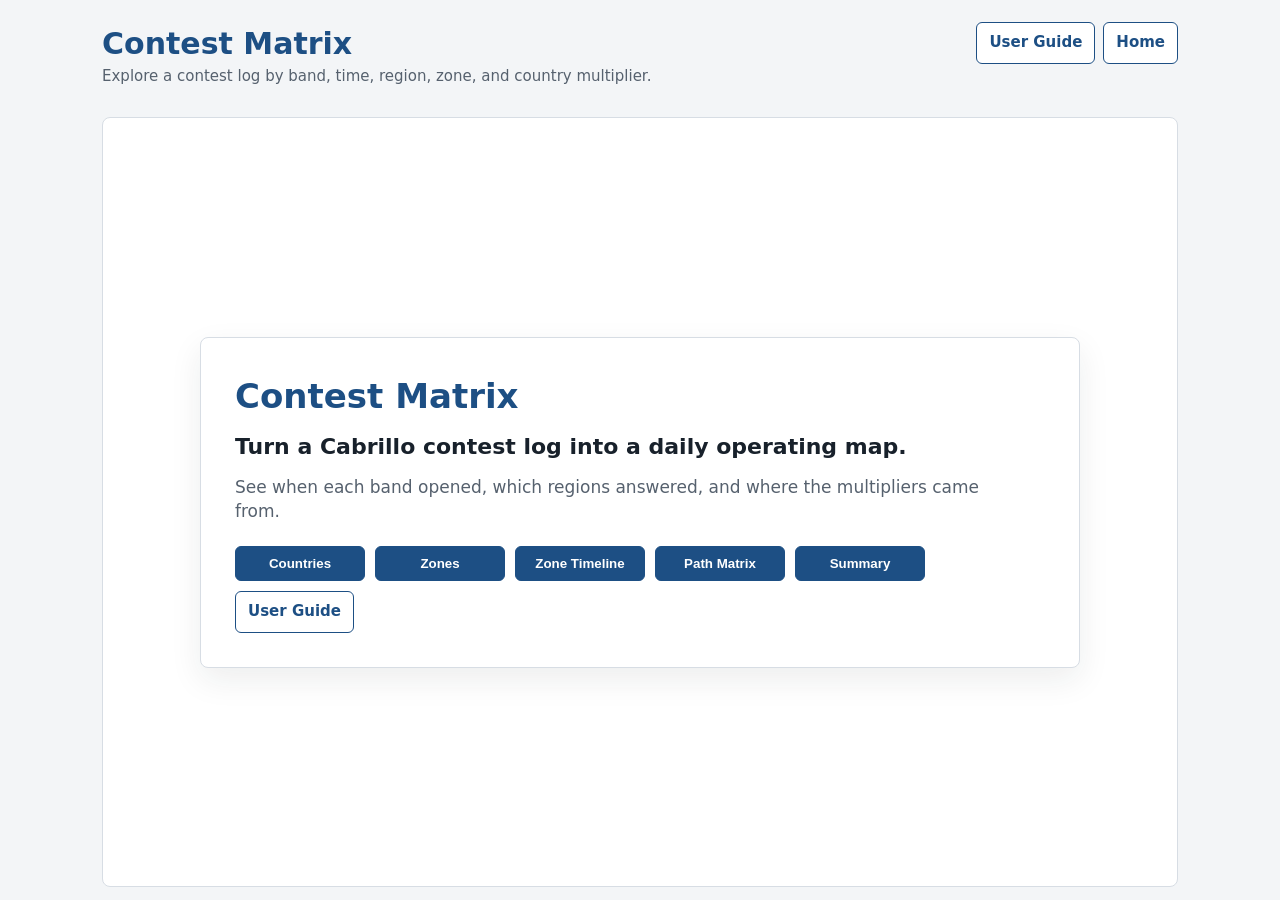
==== contest-matrix.html @ 6bb60952 "Initial contest matrices site" ====
<!doctype html>
<html lang="en">
<head>
<meta charset="utf-8">
<meta name="viewport" content="width=device-width,initial-scale=1">
<meta name="description" content="Contest Matrix is a browser-only tool for viewing contest log activity by station, band, UTC time, and CQ zone or continent.">
<link rel="canonical" href="https://contest-matrices.net/contest-matrix">
<link rel="icon" type="image/svg+xml" href="favicon.svg">
<meta property="og:title" content="Contest Matrix">
<meta property="og:description" content="Load a public Cabrillo contest log in the browser and view QSO activity by band, UTC time, and continent.">
<meta property="og:type" content="website">
<meta property="og:url" content="https://contest-matrices.net/contest-matrix">
<title>Contest Matrix | Cabrillo Log Activity</title>
<style>
:root{--blue:#1d4f84;--orange:#b45218;--green:#1f8a5b;--line:#d7dde4;--ink:#18212b;--muted:#56616e;--bg:#f3f5f7;--panel:#fff}
*{box-sizing:border-box}
body{margin:0;background:var(--bg);color:var(--ink);font:15px/1.45 system-ui,-apple-system,BlinkMacSystemFont,"Segoe UI",sans-serif}body.contest-setup-closed{height:100vh;overflow:hidden}body.contest-setup-closed main{height:100vh;overflow:hidden}
main{max-width:1120px;margin:auto;padding:22px}
header{display:flex;align-items:flex-start;justify-content:space-between;gap:14px;margin-bottom:14px}
h1{margin:0;color:var(--blue);font-size:30px;letter-spacing:0}
h2,h3{margin-top:0;color:var(--blue)}
p{margin:0 0 10px}
.subtitle{color:var(--muted);max-width:760px}
.top-links{display:flex;flex-wrap:wrap;gap:8px;justify-content:flex-end}
a.button,button{display:inline-block;text-decoration:none;border:1px solid var(--blue);background:var(--blue);color:#fff;border-radius:6px;padding:9px 12px;font-weight:700;cursor:pointer}
a.secondary,button.secondary{background:#fff;color:var(--blue)}
button:disabled{opacity:.55;cursor:not-allowed}
.legacy-load-controls{display:none!important}.contest-setup-closed .setup-overhead{display:none}.contest-setup-closed main{padding-top:10px}.compact-config{display:block}.contest-setup-closed .compact-config{display:block}.compact-context{margin:5px 0 10px;color:var(--muted);font-size:14px;text-align:center}.compact-context strong{color:var(--blue)}.compact-load-status{margin:4px 0 0;text-align:center;color:#425466;font-size:13px;font-weight:700;line-height:1.2}.compact-config select{padding:6px 7px}.compact-actions{display:grid;grid-template-columns:minmax(104px,.95fr) minmax(122px,1.05fr) minmax(108px,.95fr) minmax(124px,1.1fr) minmax(88px,.8fr) minmax(132px,1.15fr);gap:6px;align-items:end}.compact-selectors{display:grid;grid-template-columns:minmax(112px,.9fr) minmax(84px,.65fr) minmax(124px,.9fr) minmax(160px,1.15fr) minmax(160px,1.15fr) minmax(74px,.55fr) minmax(68px,.5fr);gap:6px;align-items:end;margin-top:6px}.compact-compare-controls{display:grid;grid-template-columns:minmax(320px,1fr) minmax(92px,.45fr) minmax(320px,1fr);gap:8px;align-items:stretch;margin-top:6px;border-top:1px solid #d7dde4;padding-top:6px}.compare-log-group{display:grid;grid-template-columns:minmax(104px,.95fr) minmax(78px,.65fr) minmax(112px,.9fr);gap:6px;padding:5px;border-radius:6px}.compare-log-a{background:#fff2e8;border:1px solid #efb47d}.compare-log-b{background:#eef6ff;border:1px solid #9fc6f0}.compare-status-grid{display:grid;grid-template-columns:minmax(320px,1fr) minmax(92px,.45fr) minmax(320px,1fr);gap:8px;align-items:stretch;margin:5px 0 0}.compare-status-gap{min-height:1px}.compare-status-card{border-radius:6px;padding:6px 8px;text-align:center;color:#425466;font-size:13px;font-weight:800;line-height:1.2}.compare-status-a{background:#fff2e8;border:1px solid #efb47d}.compare-status-b{background:#eef6ff;border:1px solid #9fc6f0}.compact-actions a,.compact-actions button,.compact-selectors a,.compact-selectors button,.compact-compare-controls button{text-align:center;padding:8px 8px;min-height:34px;line-height:16px;display:inline-flex;align-items:center;justify-content:center;white-space:nowrap}.compact-compare-controls select{min-height:34px;background:#fff}.compact-actions .compact-global-button{min-width:0}.compact-selectors .compact-home-button{min-width:0}.compact-actions .view-active{background:#1d4f84;color:#fff;border-color:#123a62;box-shadow:inset 0 0 0 1px rgba(255,255,255,.35)}.compact-actions button:disabled,.compact-compare-controls button:disabled{opacity:.45;cursor:not-allowed;background:#eef2f6;color:#6b7280;border-color:#cbd5df}.contest-setup-closed header{margin-bottom:8px}.contest-setup-closed .matrix-section{margin-top:6px}.contest-setup-closed .contest-matrix-wrap{max-height:calc(100vh - 184px)}.contest-setup-closed header{display:none}.contest-setup-closed .matrix-section h2{display:none}.contest-setup-closed .compact-config{margin-top:0;margin-bottom:6px;padding:8px 10px}.compact-config,.matrix-section{scroll-margin-top:0}
body.contest-home-visible{height:auto;overflow:auto}
body.contest-home-visible main{height:auto;overflow:visible;padding:22px}
body.contest-home-visible header{display:flex}
body.contest-home-visible .compact-config,body.contest-home-visible .matrix-section{display:none}
body.contest-home-visible .contest-home{display:grid}
body:not(.contest-home-visible) .contest-home{display:none}
.contest-home{min-height:calc(100vh - 130px);align-items:center}
.contest-home-card{background:#fff;border:1px solid var(--line);border-radius:8px;padding:34px;max-width:880px;margin:auto;box-shadow:0 12px 32px rgba(24,33,43,.08)}
.contest-home-card h2{font-size:34px;margin:0 0 10px;color:var(--blue)}
.contest-home-lead{font-size:22px;color:#18212b;max-width:760px;margin-bottom:12px;font-weight:750}
.contest-home-copy{font-size:17px;color:var(--muted);max-width:760px;margin-bottom:22px}
.contest-home-actions{display:flex;gap:10px;flex-wrap:wrap}
.contest-home-actions .start-button{min-width:130px}
section{background:var(--panel);border:1px solid var(--line);border-radius:8px;padding:16px;margin:12px 0}
.workflow{display:grid;grid-template-columns:repeat(4,1fr);gap:8px;margin:12px 0}
.workflow span{display:block;background:#eef2f6;border:1px solid var(--line);border-radius:999px;padding:7px 10px;color:#425466;font-size:12px;font-weight:700;text-align:center}
.setup-grid{display:grid;grid-template-columns:1.1fr .8fr .8fr;gap:12px;align-items:end}
label{display:block;color:var(--muted);font-size:12px;font-weight:700;margin-bottom:4px}
input,select{width:100%;padding:8px;border:1px solid var(--line);border-radius:5px;background:#fff;font:inherit}
input[readonly]{background:#eef2f6}
.button-row{display:flex;flex-wrap:wrap;gap:8px;align-items:center;margin-top:12px}
.notice{border-left:4px solid var(--orange);background:#fff8f2;border-color:#e2a674;color:#5f2a0c}
.status{background:#f6f8fa;border:1px solid var(--line);border-radius:6px;padding:10px;color:var(--muted);font-size:13px}.summary-grid{display:grid;grid-template-columns:repeat(3,1fr);gap:10px;margin-top:10px}.summary-card{background:#fff;border:1px solid var(--line);border-radius:6px;padding:10px}.summary-card strong{display:block;color:var(--blue);font-size:16px}.summary-card span{display:block;color:var(--muted);font-size:12px}.summary-list{margin:8px 0 0;padding-left:18px}.summary-list li{margin:3px 0}
.matrix-placeholder{min-height:360px;border:1px dashed #9eb8d2;border-radius:8px;background:#f7fbff;display:grid;place-items:center;text-align:center;color:var(--muted);padding:20px}
.contest-matrix-wrap{overflow:auto;border:1px solid var(--line);border-radius:8px;background:#fff;margin-top:10px;max-height:min(78vh,860px)}.contest-matrix-table{border-collapse:separate;border-spacing:0;min-width:780px;width:100%;font-size:12px;table-layout:fixed}.contest-matrix-table.path-matrix-table{width:max-content;min-width:0}.contest-matrix-table th,.contest-matrix-table td{border:1px solid var(--line);padding:3px 5px;text-align:center;height:24px;white-space:nowrap;overflow:hidden}.contest-matrix-table th{background:#eef2f6;color:#1d4f84;font-weight:800}.contest-matrix-table col.time-col{width:90px}.contest-matrix-table col.band-col{width:42px}.contest-matrix-table col.path-band-col{width:42px}.contest-matrix-table col.global-band-col{width:42px}.contest-matrix-table col.total-col{width:54px}.contest-matrix-table col.separator-col{width:12px}.contest-matrix-table .total-head{background:#f8fafc;color:#425466;font-size:11px;font-weight:800}.contest-matrix-table thead th{position:sticky;z-index:3}.contest-matrix-table thead tr:nth-child(1) th{top:0}.contest-matrix-table thead tr:nth-child(2) th{top:24px}.contest-matrix-table thead tr:nth-child(3) th{top:48px}.contest-matrix-table thead .time-head{top:24px!important;z-index:12}.contest-matrix-table thead .group-separator{z-index:12}.contest-matrix-table .time-cell{background:#fff;font-weight:700;color:#425466;position:sticky;left:0;z-index:1}.contest-matrix-table .path1-head{background:#fff1e7;color:var(--orange)}.contest-matrix-table .path2-head{background:#eaf2fb;color:var(--blue)}.contest-matrix-table .global-head{background:#eef2f6;color:#425466}.contest-matrix-table .row-total-head{background:#e8edf3;color:#1d4f84;font-size:11px;font-weight:900;padding-left:3px;padding-right:3px}.contest-matrix-table td.row-total-cell{background:#eef2f6;color:#18212b;font-weight:900;padding-left:3px;padding-right:3px}.contest-matrix-table .group-separator{width:10px;min-width:10px;background:#fff!important;border-left:2px solid #cbd5df;border-right:2px solid #cbd5df;color:transparent;padding:0}.contest-matrix-table tbody tr:nth-child(odd) td:not(.has-qsos):not(.group-separator){background:#fff}.contest-matrix-table tbody tr:nth-child(even) td:not(.has-qsos):not(.group-separator){background:#f6f7f9}.contest-matrix-table tbody tr:hover td{box-shadow:inset 0 999px rgba(255,210,222,.34)}.contest-matrix-table tbody tr:hover .time-cell{box-shadow:inset 0 999px rgba(255,210,222,.52)}.contest-matrix-table td.has-qsos{color:#fff;font-weight:800}.contest-matrix-table td.path1-count{background:#b45218}.contest-matrix-table td.path2-count{background:#1d4f84}.contest-matrix-table td.global-count{background:#425466}.contest-matrix-table td.col-hover,.contest-matrix-table th.col-hover{box-shadow:inset 0 999px rgba(255,210,222,.28)}.contest-matrix-table tfoot td{background:#f6f8fa;font-weight:800}.contest-matrix-table .band-footer td{background:#fff;color:#1d4f84;font-size:11px;font-weight:800}.contest-matrix-note{color:var(--muted);font-size:12px;margin:6px 0 0}.matrix-context{margin:8px 0 6px;text-align:center;color:var(--muted);font-size:16px}.matrix-context strong{color:var(--blue)}
.legend{display:flex;flex-wrap:wrap;gap:10px;margin-top:10px;color:var(--muted);font-size:12px}
.legend span{padding:4px 8px;border:1px solid var(--line);border-radius:999px;background:#fff}
.footer-note{font-size:12px;color:var(--muted)}
.contest-summary-wrap{overflow:auto;border:1px solid var(--line);border-radius:8px;background:#fff;max-height:calc(100vh - 205px)}.contest-summary-table{border-collapse:separate;border-spacing:0;width:100%;min-width:520px;font-size:12px;table-layout:fixed}.contest-summary-table th,.contest-summary-table td{border:1px solid var(--line);padding:4px 6px;text-align:center;height:24px;white-space:nowrap;overflow:hidden}.contest-summary-table th{background:#eef2f6;color:var(--blue);font-weight:800;position:sticky;top:0;z-index:5}.contest-summary-table th:first-child{left:0;z-index:7}.contest-summary-table .zone-cell{background:#fff;font-weight:800;color:#425466;text-align:left;position:sticky;left:0;z-index:4}.contest-summary-table .prefix-cell{background:#fff;font-weight:800;color:#425466;text-align:left;position:sticky;left:0;z-index:4;width:58px}.contest-summary-table .entity-cell{background:#fff;font-weight:800;color:#425466;text-align:left;position:sticky;left:58px;z-index:4;width:205px;min-width:205px}.contest-summary-table th.entity-head{left:58px;z-index:7;width:205px;min-width:205px;text-align:left}.contest-summary-table th.prefix-head{left:0;z-index:8;width:58px}.contest-summary-table.country-matrix-table{table-layout:fixed}.contest-summary-table.country-matrix-table td,.contest-summary-table.country-matrix-table th{padding:4px 5px}.contest-summary-table tbody tr:nth-child(even) td:not(.has-qsos){background:#f6f7f9}.contest-summary-table tbody tr:hover td{box-shadow:inset 0 999px rgba(255,210,222,.34)}.contest-summary-table td.has-qsos{background:#1d4f84;color:#fff;font-weight:800}.contest-summary-table .zone-total-cell{background:#eef2f6;color:#18212b;font-weight:900}.contest-summary-table tfoot td{background:#f6f8fa;font-weight:900}.contest-summary-note{color:var(--muted);font-size:12px;margin:6px 0 0}.country-summary-wrap{max-height:calc(100vh - 168px);padding-bottom:26px}.country-summary-wrap .contest-summary-note{padding:2px 10px 20px;line-height:1.35;font-size:14px}.country-context-row,.compare-view-header{display:grid;grid-template-columns:220px 1fr 220px;align-items:start;gap:10px;margin:0 0 5px;min-height:58px}.country-context-row .matrix-context{margin:0;text-align:center}.compare-title-block{justify-self:center;width:560px;max-width:100%;min-height:50px;margin:0;text-align:left;padding-top:14px;line-height:1.25}.compare-title-line{display:block;white-space:nowrap}.compare-date-note{display:block;min-height:20px;line-height:20px;margin-top:2px;white-space:nowrap}.compare-date-spacer{visibility:hidden}.country-sort-control{display:flex;justify-content:flex-start;align-items:flex-end;min-height:52px}.country-sort-placeholder{visibility:hidden;min-height:52px}.country-sort-control label{display:flex;flex-direction:column;gap:2px;font-size:11px;font-weight:800;color:var(--muted);line-height:1.1}.country-sort-control select{width:150px;height:30px;border:1px solid var(--line);border-radius:6px;background:#fff;color:#111827;font-weight:700;padding:3px 8px;line-height:1.2}.contest-score-table{max-width:760px;margin:0 auto;border-collapse:collapse;font-size:15px}.contest-score-table th,.contest-score-table td{border-bottom:1px solid var(--line);padding:7px 10px;text-align:right}.contest-score-table th:first-child,.contest-score-table td:first-child{text-align:left}.contest-score-table th{background:#eef2f6;color:var(--blue)}.contest-score-table tfoot td{font-weight:900;background:#f6f8fa}.contest-score-lines{max-width:760px;margin:12px auto 0;color:var(--muted);font-size:14px}.contest-score-lines strong{color:var(--blue)}
body.contest-setup-closed main{height:100vh;overflow:hidden;display:flex;flex-direction:column}
body.contest-setup-closed .compact-config{flex:0 0 auto}
body.contest-setup-closed .matrix-section{flex:1 1 auto;min-height:0;display:flex;flex-direction:column}
body.contest-setup-closed #contestMatrix{flex:1 1 auto;min-height:0;display:flex;flex-direction:column}
body.contest-setup-closed #contestMatrix>.matrix-context,body.contest-setup-closed #contestMatrix>.country-context-row{flex:0 0 auto}
body.contest-setup-closed #contestMatrix>.contest-matrix-wrap,body.contest-setup-closed #contestMatrix>.contest-summary-wrap{flex:1 1 auto;min-height:0;max-height:none}
body.contest-setup-closed #contestMatrix>.country-summary-wrap{max-height:none;padding-bottom:28px}
.contest-summary-table .compare-subhead{font-size:12px;color:#425466;font-weight:900}.contest-summary-table .compare-a-head,.contest-summary-table .compare-a-total{background:#ffe6d2;color:#7c3510}.contest-summary-table .compare-b-head,.contest-summary-table .compare-b-total{background:#dceeff;color:#1d4f84}.contest-summary-table.compare-country-table tbody td:nth-child(n+3):nth-child(odd),.contest-summary-table.compare-country-table tfoot td:nth-child(n+3):nth-child(odd){background:#fff4ec!important;color:#5f2a0c}.contest-summary-table.compare-country-table tbody td:nth-child(n+4):nth-child(even),.contest-summary-table.compare-country-table tfoot td:nth-child(n+4):nth-child(even){background:#f0f8ff!important;color:#123a62}.contest-summary-table.compare-country-table tbody td:nth-child(n+3),.contest-summary-table.compare-country-table tfoot td:nth-child(n+3){font-size:14px;font-weight:950}.contest-summary-table.compare-country-table td.has-qsos{font-weight:950}.contest-summary-table.compare-country-table td.compare-a-lane.has-qsos,.contest-summary-table.compare-country-table td.compare-total-a{color:#7c3510!important;font-weight:950}.contest-summary-table.compare-country-table td.compare-b-lane.has-qsos,.contest-summary-table.compare-country-table td.compare-total-b{color:#1d4f84!important;font-weight:950}.contest-summary-table.compare-country-table td.compare-total-a,.contest-summary-table.compare-country-table td.compare-total-b{font-size:14px}.contest-summary-table.compare-country-table thead tr:first-child th{top:0;z-index:8;font-size:13px;font-weight:900}.contest-summary-table.compare-country-table thead tr:nth-child(2) th{top:24px;z-index:8}.contest-summary-table.compare-country-table .prefix-head,.contest-summary-table.compare-country-table .entity-head{top:0!important;z-index:10}.contest-summary-table.compare-country-table td.col-hover,.contest-summary-table.compare-country-table th.col-hover{box-shadow:inset 0 999px rgba(255,190,210,.42)}.compare-title-chip{display:inline-block;border-radius:5px;padding:2px 8px;margin:0 3px;font-weight:900}.compare-title-a{background:#ffe6d2;border:1px solid #efb47d;color:#7c3510}.compare-title-b{background:#dceeff;border:1px solid #9fc6f0;color:#1d4f84}
.compare-action-group{display:grid;grid-template-columns:1fr;gap:6px}.compare-action-group button{width:100%}.compare-summary-grid{display:grid;grid-template-columns:1fr 1fr;gap:12px;min-height:0;overflow:auto}.compare-summary-panel{min-width:0}.compare-summary-panel .matrix-context{font-size:13px}.compare-summary-panel .contest-score-table{font-size:12px}.compare-summary-panel .contest-score-table tbody td{font-size:13px}.compare-summary-a .contest-score-table th:nth-child(n+2),.compare-summary-a .contest-score-table tbody td:nth-child(n+2){background:#fff2e8}.compare-summary-b .contest-score-table th:nth-child(n+2),.compare-summary-b .contest-score-table tbody td:nth-child(n+2){background:#eef6ff}.compare-summary-panel .contest-score-table thead th:first-child{background:#fff}.contest-summary-table.compare-split-table td.compare-a-lane,.contest-summary-table.compare-split-table td.compare-total-a{background:#fff4ec!important;color:#7c3510!important;font-size:14px;font-weight:950}.contest-summary-table.compare-split-table td.compare-b-lane,.contest-summary-table.compare-split-table td.compare-total-b{background:#f0f8ff!important;color:#1d4f84!important;font-size:14px;font-weight:950}.contest-summary-table.compare-split-table td.col-hover,.contest-summary-table.compare-split-table th.col-hover{box-shadow:inset 0 999px rgba(255,190,210,.42)}.contest-summary-table.compare-zone-table thead tr:first-child th{top:0;z-index:8;font-size:13px;font-weight:900}.contest-summary-table.compare-zone-table thead tr:nth-child(2) th{top:24px;z-index:8}.contest-summary-table.compare-zone-table .zone-head{top:0!important;z-index:10}
.mode-control-bar{display:none;flex:0 0 auto;margin-top:0;margin-bottom:6px;padding:8px 10px}.mode-bar-row{display:grid;grid-template-columns:minmax(130px,.9fr) minmax(128px,.8fr) minmax(130px,.9fr) minmax(128px,.8fr) 190px 190px 96px;gap:8px;align-items:end}.mode-control-bar button,.mode-control-bar a{width:100%;height:34px;min-height:34px;display:inline-flex;align-items:center;justify-content:center;text-align:center;white-space:nowrap;padding:8px;line-height:16px}.mode-control-bar select{height:34px;min-height:34px;padding:6px 7px}.mode-control-bar .view-active{background:#1d4f84;color:#fff;border-color:#123a62;box-shadow:inset 0 0 0 1px rgba(255,255,255,.35)}.mode-date-slot{height:52px;min-height:52px;display:flex;flex-direction:column;justify-content:flex-end}.mode-date-slot label{height:14px;line-height:14px;margin-bottom:4px}.mode-date-placeholder{visibility:hidden}.mode-date-placeholder::before{content:"Date";display:block;height:14px;line-height:14px;color:var(--muted);font-size:12px;font-weight:700;margin-bottom:4px}.mode-date-placeholder::after{content:"";display:block;height:34px;border:1px solid transparent;border-radius:5px}.mode-control-bar .compare-status-grid{display:grid;grid-template-columns:minmax(130px,.9fr) minmax(128px,.8fr) minmax(130px,.9fr) minmax(128px,.8fr) 190px 190px 96px;gap:8px;align-items:stretch;min-height:34px}.mode-control-bar .compare-status-grid.is-empty{visibility:hidden}.mode-control-bar .compare-status-a{grid-column:1/3}.mode-control-bar .compare-status-b{grid-column:3/5}.mode-control-bar .compare-status-gap{display:none}.countries-mode-row,.zones-mode-row{grid-template-columns:minmax(126px,.95fr) minmax(126px,.95fr) minmax(154px,1.1fr) minmax(150px,1.05fr) minmax(82px,.62fr);gap:7px 9px}.countries-mode-row .mode-date-placeholder{display:none}.countries-mode-row #countriesGetLogA{grid-column:1;grid-row:1}.countries-mode-row #countriesGetLogB{grid-column:2;grid-row:1}.countries-mode-row #countriesCompareButton{grid-column:3;grid-row:1}.countries-mode-row #countriesZonesButton{grid-column:4;grid-row:1}.countries-mode-row .button{grid-column:5;grid-row:1}.countries-mode-row #countriesTimelineButton{grid-column:3;grid-row:2}.countries-mode-row #countriesSummaryButton{grid-column:4;grid-row:2}.zones-mode-row #zonesGetLogA{grid-column:1;grid-row:1}.zones-mode-row .mode-date-slot:nth-of-type(1){grid-column:2;grid-row:1}.zones-mode-row #zonesGetLogB{grid-column:3;grid-row:1}.zones-mode-row .mode-date-slot:nth-of-type(2){grid-column:4;grid-row:1}.zones-mode-row .button{grid-column:5;grid-row:1}.zones-mode-row #zonesCountriesButton{grid-column:1;grid-row:2}.zones-mode-row #zonesCompareButton{grid-column:2;grid-row:2}.zones-mode-row #zonesTimelineButton{grid-column:3;grid-row:2}.zones-mode-row #zonesSummaryButton{grid-column:4;grid-row:2}.summary-mode-row{grid-template-columns:minmax(102px,.76fr) minmax(116px,.86fr) minmax(120px,.9fr) minmax(120px,.9fr) minmax(104px,.78fr) minmax(74px,.55fr) 74px}.zone-timeline-mode-row{grid-template-columns:minmax(124px,.88fr) minmax(124px,.88fr) minmax(146px,1fr) minmax(150px,1fr) minmax(74px,.55fr) 74px}.single-mode-row{grid-template-columns:minmax(106px,.82fr) minmax(112px,.85fr) minmax(108px,.86fr) minmax(116px,.92fr) minmax(118px,.92fr) minmax(96px,.72fr) minmax(142px,1fr) minmax(142px,1fr) 78px}.single-date-slot{height:52px;min-height:52px;display:flex;flex-direction:column;justify-content:flex-end}.single-get-log-ready{background:#1d4f84!important;color:#fff!important;border-color:#123a62!important;box-shadow:inset 0 0 0 1px rgba(255,255,255,.35)}body[data-contest-mode="single"]:not(.contest-home-visible) .compact-config,body[data-contest-mode="countryZone"]:not(.contest-home-visible) .compact-config,body[data-contest-mode="zoneDays"]:not(.contest-home-visible) .compact-config,body[data-contest-mode="zoneTimeline"]:not(.contest-home-visible) .compact-config,body[data-contest-mode="summary"]:not(.contest-home-visible) .compact-config{display:none}body[data-contest-mode="single"]:not(.contest-home-visible) #singleModeBar{display:block}body[data-contest-mode="countryZone"]:not(.contest-home-visible) #countriesModeBar{display:block}body[data-contest-mode="zoneDays"]:not(.contest-home-visible) #zonesModeBar{display:block}body[data-contest-mode="zoneTimeline"]:not(.contest-home-visible) #zoneTimelineModeBar{display:block}body[data-contest-mode="summary"]:not(.contest-home-visible) #summaryModeBar{display:block}
.path-mode-row{grid-template-columns:minmax(104px,.72fr) minmax(170px,1.14fr) minmax(170px,1.14fr) minmax(112px,.82fr) minmax(74px,.55fr) 74px;gap:7px 9px}.path-mode-row #pathGetLog{grid-column:1;grid-row:1}.path-mode-row .path-date-slot:nth-of-type(1){grid-column:2;grid-row:1}.path-mode-row .path-date-slot:nth-of-type(2){grid-column:3;grid-row:1}.path-mode-row #pathGlobalToggle{grid-column:4;grid-row:1}.path-mode-row #pathClear{grid-column:5;grid-row:1}.path-mode-row .button{grid-column:6;grid-row:1}.path-mode-row #pathCountriesButton{grid-column:1;grid-row:2}.path-mode-row #pathZoneButton{grid-column:2;grid-row:2}.path-mode-row #pathTimelineButton{grid-column:3;grid-row:2}.path-mode-row #pathSummaryButton{grid-column:4;grid-row:2}.path-mode-row .path-count-slot{grid-column:5/7;grid-row:2}.summary-mode-row{grid-template-columns:minmax(94px,.72fr) minmax(108px,.82fr) minmax(112px,.86fr) minmax(112px,.86fr) minmax(124px,.95fr) minmax(96px,.72fr) minmax(68px,.52fr) 68px}.countries-mode-row #countriesPathButton{grid-column:5;grid-row:2}.zones-mode-row #zonesPathButton{grid-column:5;grid-row:2}.path-date-slot,.path-count-slot{height:52px;min-height:52px;display:flex;flex-direction:column;justify-content:flex-end}.path-count-slot label{height:14px;line-height:14px;margin-bottom:4px}.path-get-log-ready{background:#1d4f84!important;color:#fff!important;border-color:#123a62!important;box-shadow:inset 0 0 0 1px rgba(255,255,255,.35)}body[data-contest-mode="path"]:not(.contest-home-visible) .compact-config{display:none}body[data-contest-mode="path"]:not(.contest-home-visible) #pathModeBar{display:block}.contest-matrix-table .time-cell,.contest-summary-table .time-cell{font-size:13px;font-weight:900;color:#111827}.contest-matrix-table .contest-day-label,.contest-summary-table .contest-day-label{font-size:11px;font-weight:500}.contest-matrix-table .contest-day-1,.contest-summary-table .contest-day-1{color:#c24136}.contest-matrix-table .contest-day-2,.contest-summary-table .contest-day-2{color:#2f8a4a}.contest-summary-table.timeline-table .zone-head,.contest-summary-table.timeline-table .zone-cell,.contest-summary-table.timeline-table .time-cell{width:90px;min-width:90px}.contest-summary-table.timeline-table .time-cell{font-size:12px;font-weight:900;color:#111827}.contest-matrix-table.path-matrix-table .time-cell{font-size:12px}.path-matrix-title{font-size:18px;font-weight:900;color:var(--blue)}
@media(max-width:860px){header{display:block}.top-links{justify-content:flex-start;margin-top:10px}.workflow,.setup-grid,.summary-grid{grid-template-columns:1fr}.compact-actions,.compact-selectors,.compact-compare-controls,.compare-status-grid{grid-template-columns:1fr}.compare-status-gap{display:none}.compact-actions .setup-toggle{grid-row:auto}}
</style>
</head>
<body class="contest-setup-closed contest-home-visible">
<main>
  <header>
    <div>
      <h1>Contest Matrix</h1>
      <p class="subtitle">Explore a contest log by band, time, region, zone, and country multiplier.</p>
    </div>
    <nav class="top-links" aria-label="Site navigation">
      <a class="button secondary" href="contest-userguide.html">User Guide</a>
      <a class="button secondary compact-home-button" href="contest-matrix.html">Home</a>
    </nav>
  </header>

  <section id="contestHome" class="contest-home" aria-label="Contest Matrix home">
    <div class="contest-home-card">
      <h2>Contest Matrix</h2>
      <p class="contest-home-lead">Turn a Cabrillo contest log into a daily operating map.</p>
      <p class="contest-home-copy">See when each band opened, which regions answered, and where the multipliers came from.</p>
      <div class="contest-home-actions">
        <button type="button" class="start-button" data-contest-mode-start="countryZone" data-contest-start-view="country">Countries</button>
        <button type="button" class="start-button" data-contest-mode-start="zoneDays" data-contest-start-view="day">Zones</button>
        <button type="button" class="start-button" data-contest-mode-start="zoneTimeline" data-contest-start-view="timeline">Zone Timeline</button>
        <button type="button" class="start-button" data-contest-mode-start="path" data-contest-start-view="matrix">Path Matrix</button>
        <button type="button" class="start-button" data-contest-mode-start="summary" data-contest-start-view="score">Summary</button>
        <a class="button secondary" href="contest-userguide.html">User Guide</a>
      </div>
    </div>
  </section>

  <div class="legacy-load-controls" aria-hidden="true">
    <input id="contestLogFile" type="file" accept=".log,.txt,.cbr" tabindex="-1">
    <input id="contestCompareFileA" type="file" accept=".log,.txt,.cbr" tabindex="-1">
    <input id="contestCompareFileB" type="file" accept=".log,.txt,.cbr" tabindex="-1">
    <input id="contestStation" type="text" readonly tabindex="-1">
    <input id="contestName" type="text" readonly tabindex="-1">
    <button id="loadContestLog" type="button" tabindex="-1">Load Log</button>
    <button id="clearContestMatrix" type="button" tabindex="-1">Clear</button>
    <button id="saveContestJson" type="button" disabled tabindex="-1">Save Contest Data</button>
    <select id="contestDate" disabled tabindex="-1"><option>Load log first</option></select>
    <select id="contestRegion1" tabindex="-1"></select>
    <select id="contestRegion2" tabindex="-1"></select>
    <button id="buildContestMatrix" type="button" disabled tabindex="-1">Build Matrix</button>
    <button id="contestCountMode" type="button" disabled tabindex="-1">Counting: Raw QSOs</button>
    <div id="contestStatus">Load a public Cabrillo contest log to begin.</div>
  </div>

  <section class="compact-config" aria-label="Compact contest matrix controls">
    <div class="compact-actions" aria-label="Contest Matrix navigation">
      <button class="secondary" type="button" data-contest-view="matrix">Path matrix</button>
      <button class="secondary" type="button" data-contest-view="country">Country matrix</button>
      <button id="contestGlobalToggle" class="secondary compact-global-button" type="button" aria-pressed="true">Hide Global</button>
      <button class="secondary" type="button" data-contest-view="contest">Zones</button>
      <button class="secondary" type="button" data-contest-view="day">Zone Days</button>
      <button class="secondary" type="button" data-contest-view="score">Contest summary</button>
    </div>
    <div class="compact-selectors">
      <button id="contestChooseLogCompact" class="secondary" type="button">Choose log</button>
      <button id="contestLoadLogCompact" type="button">Load log</button>
      <div>
        <label for="contestDateCompact">UTC date</label>
        <select id="contestDateCompact" disabled>
          <option>Load log first</option>
        </select>
      </div>
      <div>
        <label for="contestRegion1Compact">Path 1 region</label>
        <select id="contestRegion1Compact"></select>
      </div>
      <div>
        <label for="contestRegion2Compact">Path 2 region</label>
        <select id="contestRegion2Compact"></select>
      </div>
      <button id="contestClearCompact" class="secondary" type="button">Clear</button>
      <a class="button secondary compact-home-button" href="contest-matrix.html">Home</a>
    </div>
    <div class="compact-compare-controls" aria-label="Compare two contest logs">
      <div class="compare-log-group compare-log-a" aria-label="Compare log A controls">
        <button id="contestCompareChooseA" class="secondary" type="button">Get log A</button>
        <button id="contestCompareLoadA" type="button">Load A</button>
        <div>
          <label for="contestCompareDateA">Date A</label>
          <select id="contestCompareDateA" disabled>
            <option></option>
          </select>
        </div>
      </div>
      <div class="compare-action-group">
        <button id="contestCompareRun" class="secondary" type="button" disabled>Countries</button>
        <button id="contestCompareDayRun" class="secondary" type="button" disabled>Zones</button>
      </div>
      <div class="compare-log-group compare-log-b" aria-label="Compare log B controls">
        <button id="contestCompareChooseB" class="secondary" type="button">Get log B</button>
        <button id="contestCompareLoadB" type="button">Load B</button>
        <div>
          <label for="contestCompareDateB">Date B</label>
          <select id="contestCompareDateB" disabled>
            <option></option>
          </select>
        </div>
      </div>
    </div>
    <div id="contestCompareStatus" class="compare-status-grid" hidden></div>
    <p id="contestLoadStatus" class="compact-load-status" hidden></p>
  </section>

  <section id="pathModeBar" class="mode-control-bar" aria-label="Path Matrix controls">
    <div class="mode-bar-row path-mode-row">
      <button id="pathGetLog" class="secondary" type="button">Get Log</button>
      <div class="path-date-slot">
        <label for="pathRegion1">Path 1 region</label>
        <select id="pathRegion1"></select>
      </div>
      <div class="path-date-slot">
        <label for="pathRegion2">Path 2 region</label>
        <select id="pathRegion2"></select>
      </div>
      <div class="path-count-slot">
        <label for="pathCountMode">Counting</label>
      <button id="pathCountMode" class="secondary" type="button">Unique Zones per bin</button>
      </div>
      <button id="pathCountriesButton" class="secondary" type="button">Countries</button>
      <button id="pathZoneButton" class="secondary" type="button">Zones</button>
      <button id="pathGlobalToggle" class="secondary" type="button" aria-pressed="true">Hide Global</button>
      <button id="pathTimelineButton" class="secondary" type="button">Zone Timeline</button>
      <button id="pathSummaryButton" class="secondary" type="button">Summary</button>
      <button id="pathClear" class="secondary" type="button">Clear</button>
      <a class="button secondary" href="contest-matrix.html">Home</a>
    </div>
    <p id="pathLoadStatus" class="compact-load-status" hidden></p>
  </section>

  <section id="summaryModeBar" class="mode-control-bar" aria-label="Summary controls">
    <div class="mode-bar-row summary-mode-row">
      <button id="summaryGetLog" class="secondary" type="button">Get Log</button>
      <button id="summaryCountryButton" class="secondary" type="button">Countries</button>
      <button id="summaryZoneButton" class="secondary" type="button">Zones</button>
      <button id="summaryPathButton" class="secondary" type="button">Path Matrix</button>
      <button id="summaryTimelineButton" class="secondary" type="button">Zone Timeline</button>
      <button id="summarySummaryButton" class="secondary" type="button">Summary</button>
      <button id="summaryClear" class="secondary" type="button">Clear</button>
      <a class="button secondary" href="contest-matrix.html">Home</a>
    </div>
    <p id="summaryLoadStatus" class="compact-load-status" hidden></p>
  </section>

  <section id="zoneTimelineModeBar" class="mode-control-bar" aria-label="Zone Timeline controls">
    <div class="mode-bar-row zone-timeline-mode-row">
      <button id="zoneTimelineGetLogA" class="secondary" type="button">Get Log A</button>
      <button id="zoneTimelineGetLogB" class="secondary" type="button">Get Log B</button>
      <div>
        <label for="zoneTimelineSelect">Zone selector</label>
        <select id="zoneTimelineSelect"></select>
      </div>
      <button id="zoneTimelineButton" class="secondary" type="button" disabled>Zone Timeline</button>
      <button id="zoneTimelineClear" class="secondary" type="button">Clear</button>
      <a class="button secondary" href="contest-matrix.html">Home</a>
      <button id="zoneTimelineCountriesButton" class="secondary" type="button" disabled>Countries</button>
      <button id="zoneTimelineZonesButton" class="secondary" type="button" disabled>Zones</button>
      <button id="zoneTimelineSummaryButton" class="secondary" type="button">Summary</button>
      <button id="zoneTimelinePathButton" class="secondary" type="button">Path Matrix</button>
    </div>
    <div id="zoneTimelineCompareStatus" class="compare-status-grid is-empty zone-timeline-status"></div>
  </section>

  <section id="singleModeBar" class="mode-control-bar" aria-label="Single log controls">
    <div class="mode-bar-row single-mode-row">
      <button id="singleGetLog" class="secondary" type="button">Get Log</button>
      <div class="single-date-slot">
        <label for="singleContestDate">Region day</label>
        <select id="singleContestDate" disabled><option></option></select>
      </div>
      <button id="singleCountryButton" class="secondary" type="button">Countries</button>
      <button id="singleZoneButton" class="secondary" type="button">Zones</button>
      <button id="singlePathButton" class="secondary" type="button">Path Matrix</button>
      <button id="singleSummaryButton" class="secondary" type="button">Summary</button>
      <div class="single-date-slot">
        <label for="singleRegion1">Path 1 region</label>
        <select id="singleRegion1"></select>
      </div>
      <div class="single-date-slot">
        <label for="singleRegion2">Path 2 region</label>
        <select id="singleRegion2"></select>
      </div>
      <a class="button secondary" href="contest-matrix.html">Home</a>
    </div>
    <p id="singleLoadStatus" class="compact-load-status" hidden></p>
  </section>

  <section id="countriesModeBar" class="mode-control-bar" aria-label="Countries controls">
    <div class="mode-bar-row countries-mode-row">
      <button id="countriesGetLogA" class="secondary" type="button">Get Log A</button>
      <div class="mode-date-slot mode-date-placeholder" aria-hidden="true"></div>
      <button id="countriesGetLogB" class="secondary" type="button">Get Log B</button>
      <div class="mode-date-slot mode-date-placeholder" aria-hidden="true"></div>
      <button id="countriesCompareButton" class="secondary" type="button" disabled>Countries</button>
      <button id="countriesZonesButton" class="secondary" type="button" disabled>Zones</button>
      <button id="countriesTimelineButton" class="secondary" type="button" disabled>Zone Timeline</button>
      <button id="countriesSummaryButton" class="secondary" type="button">Summary</button>
      <button id="countriesPathButton" class="secondary" type="button">Path Matrix</button>
      <a class="button secondary" href="contest-matrix.html">Home</a>
    </div>
    <div id="countriesCompareStatus" class="compare-status-grid is-empty"></div>
  </section>

  <section id="zonesModeBar" class="mode-control-bar" aria-label="Zones controls">
    <div class="mode-bar-row zones-mode-row">
      <button id="zonesGetLogA" class="secondary" type="button">Get Log A</button>
      <div class="mode-date-slot">
        <label for="zonesDateA">Date A</label>
        <select id="zonesDateA" disabled><option></option></select>
      </div>
      <button id="zonesGetLogB" class="secondary" type="button">Get Log B</button>
      <div class="mode-date-slot">
        <label for="zonesDateB">Date B</label>
        <select id="zonesDateB" disabled><option></option></select>
      </div>
      <button id="zonesCountriesButton" class="secondary" type="button" disabled>Countries</button>
      <button id="zonesCompareButton" class="secondary" type="button" disabled>Zones</button>
      <button id="zonesTimelineButton" class="secondary" type="button" disabled>Zone Timeline</button>
      <button id="zonesSummaryButton" class="secondary" type="button">Summary</button>
      <button id="zonesPathButton" class="secondary" type="button">Path Matrix</button>
      <a class="button secondary" href="contest-matrix.html">Home</a>
    </div>
    <div id="zonesCompareStatus" class="compare-status-grid is-empty"></div>
  </section>

  <section class="matrix-section">
    <h2>Contest Views</h2>
    <div id="contestMatrix" class="matrix-placeholder">
      <div>
        <strong>Load a contest log to begin</strong>
        <p>The app will show path activity, country multipliers, zone summaries, and a contest score estimate.</p>
      </div>
    </div>
  </section>
</main>

<script>
(() => {
  const $ = (id) => document.getElementById(id);
  const contestState = { metadata: {}, qsos: [], sourceName: "", countMode: "uniqueZonesBin", showGlobal: false, mode: "countryZone", view: "matrix", viewHtml: {}, viewPlaceholder: {}, countrySort: "country", zoneTimelineZone: "zone:14", zoneTimelineRequested: false };
  const pathCountModes = [
    { key: "uniqueZonesBin", label: "Unique Zones per bin" },
    { key: "cumulativeZones", label: "Cumulative Zones" },
    { key: "raw", label: "Raw QSOs" }
  ];
  const compareState = {
    A: { metadata: {}, qsos: [], sourceName: "", skipped: 0 },
    B: { metadata: {}, qsos: [], sourceName: "", skipped: 0 }
  };
  const regionByZone = new Map();
  for (let z = 1; z <= 8; z++) regionByZone.set(z, "North America");
  for (let z = 9; z <= 13; z++) regionByZone.set(z, "South America");
  [14, 15, 16, 40].forEach((z) => regionByZone.set(z, "Europe"));
  for (let z = 17; z <= 27; z++) regionByZone.set(z, "Asia");
  regionByZone.set(28, "Asia/Oceania");
  for (let z = 29; z <= 32; z++) regionByZone.set(z, "Oceania");
  for (let z = 33; z <= 39; z++) regionByZone.set(z, "Africa");

  const contestContinents = ["Europe", "North America", "South America", "Asia", "Oceania", "Africa", "Asia/Oceania"];
  const continentAbbrev = {
    "Europe": "EU",
    "North America": "NA",
    "South America": "SA",
    "Asia": "AS",
    "Oceania": "OC",
    "Africa": "AF",
    "Asia/Oceania": "AS/OC"
  };

  const ctyCountryRows = [["Sov Mil Order of Malta",15,"EU","1A",["1A"]],["Spratly Islands",26,"AS","1S",["9M0","BM9S","BN9S","BO9S","BP9S","BQ9S","BU9S","BV9S","BW9S","BX9S"]],["Monaco",14,"EU","3A",["3A"]],["Agalega & St. Brandon",39,"AF","3B6",["3B6","3B7"]],["Mauritius",39,"AF","3B8",["3B8"]],["Rodriguez Island",39,"AF","3B9",["3B9"]],["Equatorial Guinea",36,"AF","3C",["3C"]],["Annobon Island",36,"AF","3C0",["3C0"]],["Fiji",32,"OC","3D2",["3D2"]],["Conway Reef",32,"OC","3D2/c",["=3D2CCC"]],["Rotuma Island",32,"OC","3D2/r",["=3D2RI"]],["Kingdom of Eswatini",38,"AF","3DA",["3DA"]],["Tunisia",33,"AF","3V",["3V","TS"]],["Vietnam",26,"AS","3W",["3W","XV"]],["Guinea",35,"AF","3X",["3X"]],["Bouvet",38,"AF","3Y/b",["=3Y/LB5SH"]],["Peter 1 Island",12,"SA","3Y/p",["=3Y0X"]],["Azerbaijan",21,"AS","4J",["4J","4K"]],["Georgia",21,"AS","4L",["4L"]],["Montenegro",15,"EU","4O",["4O"]],["Sri Lanka",22,"AS","4S",["4P","4Q","4R","4S"]],["ITU HQ",14,"EU","4U1I",["=4U0ITU","=4U1ITU","=4U1WRC"]],["United Nations HQ",5,"NA","4U1U",["=4U1UN"]],["Vienna Intl Ctr",15,"EU","*4U1V",["=4U0IARU","=4U0R","=4U1A","=4U1VIC","=4U2U","=4UNR","=4Y1A","=C7A"]],["Timor - Leste",28,"OC","4W",["4W"]],["Israel",20,"AS","4X",["4X","4Z"]],["Libya",34,"AF","5A",["5A"]],["Cyprus",20,"AS","5B",["5B","C4","H2","P3"]],["Tanzania",37,"AF","5H",["5H","5I"]],["Nigeria",35,"AF","5N",["5N","5O"]],["Madagascar",39,"AF","5R",["5R","5S","6X"]],["Mauritania",35,"AF","5T",["5T"]],["Niger",35,"AF","5U",["5U"]],["Togo",35,"AF","5V",["5V"]],["Samoa",32,"OC","5W",["5W"]],["Uganda",37,"AF","5X",["5X"]],["Kenya",37,"AF","5Z",["5Y","5Z"]],["Senegal",35,"AF","6W",["6V","6W"]],["Jamaica",8,"NA","6Y",["6Y"]],["Yemen",21,"AS","7O",["7O"]],["Lesotho",38,"AF","7P",["7P"]],["Malawi",37,"AF","7Q",["7Q"]],["Algeria",33,"AF","7X",["7R","7T","7U","7V","7W","7X","7Y"]],["Barbados",8,"NA","8P",["8P"]],["Maldives",22,"AS","8Q",["8Q"]],["Guyana",9,"SA","8R",["8R"]],["Croatia",15,"EU","9A",["9A"]],["Ghana",35,"AF","9G",["9G"]],["Malta",15,"EU","9H",["9H"]],["Zambia",36,"AF","9J",["9I","9J"]],["Kuwait",21,"AS","9K",["9K","NLD"]],["Sierra Leone",35,"AF","9L",["9L"]],["West Malaysia",28,"AS","9M2",["9M","9W"]],["East Malaysia",28,"OC","9M6",["9M6","9M8","9W6","9W8","=9M4CKR","=9M4CHQ"]],["Nepal",22,"AS","9N",["9N"]],["Dem. Rep. of the Congo",36,"AF","9Q",["9O","9P","9Q","9R","9S","9T"]],["Burundi",36,"AF","9U",["9U"]],["Singapore",28,"AS","9V",["9V","S6"]],["Rwanda",36,"AF","9X",["9X"]],["Trinidad & Tobago",9,"SA","9Y",["9Y","9Z"]],["Botswana",38,"AF","A2",["8O","A2"]],["Tonga",32,"OC","A3",["A3"]],["Oman",21,"AS","A4",["A4"]],["Bhutan",22,"AS","A5",["A5"]],["United Arab Emirates",21,"AS","A6",["A6"]],["Qatar",21,"AS","A7",["A7"]],["Bahrain",21,"AS","A9",["A9"]],["Pakistan",21,"AS","AP",["6P","6Q","6R","6S","AP","AQ","AR","AS"]],["Scarborough Reef",27,"AS","BS7",["=BS7H"]],["Taiwan",24,"AS","BV",["BM","BN","BO","BP","BQ","BU","BV","BW","BX"]],["Pratas Island",24,"AS","BV9P",["BM9P","BN9P","BO9P","BP9P","BQ9P","BU9P","BV9P","BW9P","BX9P"]],["China",24,"AS","BY",["3H","3H0(23)[42]","3H9(23)[43]","3I","3I0(23)[42]","3I9(23)[43]","3J","3J0(23)[42]","3J9(23)[43]","3K","3K0(23)[42]","3K9(23)[43]","3L","3L0(23)[42]","3L9(23)[43]","3M","3M0(23)[42]","3M9(23)[43]","3N","3N0(23)[42]","3N9(23)[43]","3O","3O0(23)[42]","3O9(23)[43]","3P","3P0(23)[42]","3P9(23)[43]","3Q","3Q0(23)[42]","3Q9(23)[43]","3R","3R0(23)[42]","3R9(23)[43]","3S","3S0(23)[42]","3S9(23)[43]","3T","3T0(23)[42]","3T9(23)[43]","3U","3U0(23)[42]","3U9(23)[43]","B0(23)[42]","B2","B3","B4","B5","B6","B7","B8","B9(23)[43]","BA","BA0(23)[42]","BA9(23)[43]","BD","BD0(23)[42]","BD9(23)[43]","BG","BG0(23)[42]","BG9(23)[43]","BH","BH0(23)[42]","BH9(23)[43]","BI","BI0(23)[42]","BI9(23)[43]","BJ","BJ0(23)[42]","BJ9(23)[43]","BL","BL0(23)[42]","BL9(23)[43]","BT","BT0(23)[42]","BT9(23)[43]","BY","BY0(23)[42]","BY9(23)[43]","BZ","BZ0(23)[42]","BZ9(23)[43]","XS","XS0(23)[42]","XS9(23)[43]","B1","B2A[33]","B2B[33]","B2C[33]","B2D[33]","B2E[33]","B2F[33]","B2G[33]","B2H[33]","B2I[33]","B2J[33]","B2K[33]","B2L[33]","B2M[33]","B2N[33]","B2O[33]","B2P[33]","B3G(23)[33]","B3H(23)[33]","B3I(23)[33]","B3J(23)[33]","B3K(23)[33]","B3L(23)[33]","B6Q[43]","B6R[43]","B6S[43]","B6T[43]","B6U[43]","B6V[43]","B6W[43]","B6X[43]","B7A[43]","B7B[43]","B7C[43]","B7D[43]","B7E[43]","B7F[43]","B7G[43]","B7H[43]","B7Q[43]","B7R[43]","B7S[43]","B7T[43]","B7U[43]","B7V[43]","B7W[43]","B7X[43]","B8A[43]","B8B[43]","B8C[43]","B8D[43]","B8E[43]","B8F[43]","B8G[43]","B8H[43]","B8I[43]","B8J[43]","B8K[43]","B8L[43]","B8M[43]","B8N[43]","B8O[43]","B8P[43]","B8Q[43]","B8R[43]","B8S[43]","B8T[43]","B8U[43]","B8V[43]","B8W[43]","B8X[43]","B9A(24)[43]","B9B(24)[43]","B9C(24)[43]","B9D(24)[43]","B9E(24)[43]","B9F(24)[43]","B9S(23)[42]","B9T(23)[42]","B9U(23)[42]","B9V(23)[42]","B9W(23)[42]","B9X(23)[42]","BA2A[33]","BA2B[33]","BA2C[33]","BA2D[33]","BA2E[33]","BA2F[33]","BA2G[33]","BA2H[33]","BA2I[33]","BA2J[33]","BA2K[33]","BA2L[33]","BA2M[33]","BA2N[33]","BA2O[33]","BA2P[33]","BA3G(23)[33]","BA3H(23)[33]","BA3I(23)[33]","BA3J(23)[33]","BA3K(23)[33]","BA3L(23)[33]","BA6Q[43]","BA6R[43]","BA6S[43]","BA6T[43]","BA6U[43]","BA6V[43]","BA6W[43]","BA6X[43]","BA7A[43]","BA7B[43]","BA7C[43]","BA7D[43]","BA7E[43]","BA7F[43]","BA7G[43]","BA7H[43]","BA7Q[43]","BA7R[43]","BA7S[43]","BA7T[43]","BA7U[43]","BA7V[43]","BA7W[43]","BA7X[43]","BA8A[43]","BA8B[43]","BA8C[43]","BA8D[43]","BA8E[43]","BA8F[43]","BA8G[43]","BA8H[43]","BA8I[43]","BA8J[43]","BA8K[43]","BA8L[43]","BA8M[43]","BA8N[43]","BA8O[43]","BA8P[43]","BA8Q[43]","BA8R[43]","BA8S[43]","BA8T[43]","BA8U[43]","BA8V[43]","BA8W[43]","BA8X[43]","BA9A(24)[43]","BA9B(24)[43]","BA9C(24)[43]","BA9D(24)[43]","BA9E(24)[43]","BA9F(24)[43]","BA9S(23)[42]","BA9T(23)[42]","BA9U(23)[42]","BA9V(23)[42]","BA9W(23)[42]","BA9X(23)[42]","BD2A[33]","BD2B[33]","BD2C[33]","BD2D[33]","BD2E[33]","BD2F[33]","BD2G[33]","BD2H[33]","BD2I[33]","BD2J[33]","BD2K[33]","BD2L[33]","BD2M[33]","BD2N[33]","BD2O[33]","BD2P[33]","BD3G(23)[33]","BD3H(23)[33]","BD3I(23)[33]","BD3J(23)[33]","BD3K(23)[33]","BD3L(23)[33]","BD6Q[43]","BD6R[43]","BD6S[43]","BD6T[43]","BD6U[43]","BD6V[43]","BD6W[43]","BD6X[43]","BD7A[43]","BD7B[43]","BD7C[43]","BD7D[43]","BD7E[43]","BD7F[43]","BD7G[43]","BD7H[43]","BD7Q[43]","BD7R[43]","BD7S[43]","BD7T[43]","BD7U[43]","BD7V[43]","BD7W[43]","BD7X[43]","BD8A[43]","BD8B[43]","BD8C[43]","BD8D[43]","BD8E[43]","BD8F[43]","BD8G[43]","BD8H[43]","BD8I[43]","BD8J[43]","BD8K[43]","BD8L[43]","BD8M[43]","BD8N[43]","BD8O[43]","BD8P[43]","BD8Q[43]","BD8R[43]","BD8S[43]","BD8T[43]","BD8U[43]","BD8V[43]","BD8W[43]","BD8X[43]","BD9A(24)[43]","BD9B(24)[43]","BD9C(24)[43]","BD9D(24)[43]","BD9E(24)[43]","BD9F(24)[43]","BD9S(23)[42]","BD9T(23)[42]","BD9U(23)[42]","BD9V(23)[42]","BD9W(23)[42]","BD9X(23)[42]","BG2A[33]","BG2B[33]","BG2C[33]","BG2D[33]","BG2E[33]","BG2F[33]","BG2G[33]","BG2H[33]","BG2I[33]","BG2J[33]","BG2K[33]","BG2L[33]","BG2M[33]","BG2N[33]","BG2O[33]","BG2P[33]","BG3G(23)[33]","BG3H(23)[33]","BG3I(23)[33]","BG3J(23)[33]","BG3K(23)[33]","BG3L(23)[33]","BG6Q[43]","BG6R[43]","BG6S[43]","BG6T[43]","BG6U[43]","BG6V[43]","BG6W[43]","BG6X[43]","BG7A[43]","BG7B[43]","BG7C[43]","BG7D[43]","BG7E[43]","BG7F[43]","BG7G[43]","BG7H[43]","BG7Q[43]","BG7R[43]","BG7S[43]","BG7T[43]","BG7U[43]","BG7V[43]","BG7W[43]","BG7X[43]","BG8A[43]","BG8B[43]","BG8C[43]","BG8D[43]","BG8E[43]","BG8F[43]","BG8G[43]","BG8H[43]","BG8I[43]","BG8J[43]","BG8K[43]","BG8L[43]","BG8M[43]","BG8N[43]","BG8O[43]","BG8P[43]","BG8Q[43]","BG8R[43]","BG8S[43]","BG8T[43]","BG8U[43]","BG8V[43]","BG8W[43]","BG8X[43]","BG9A(24)[43]","BG9B(24)[43]","BG9C(24)[43]","BG9D(24)[43]","BG9E(24)[43]","BG9F(24)[43]","BG9S(23)[42]","BG9T(23)[42]","BG9U(23)[42]","BG9V(23)[42]","BG9W(23)[42]","BG9X(23)[42]","BH2A[33]","BH2B[33]","BH2C[33]","BH2D[33]","BH2E[33]","BH2F[33]","BH2G[33]","BH2H[33]","BH2I[33]","BH2J[33]","BH2K[33]","BH2L[33]","BH2M[33]","BH2N[33]","BH2O[33]","BH2P[33]","BH3G(23)[33]","BH3H(23)[33]","BH3I(23)[33]","BH3J(23)[33]","BH3K(23)[33]","BH3L(23)[33]","BH6Q[43]","BH6R[43]","BH6S[43]","BH6T[43]","BH6U[43]","BH6V[43]","BH6W[43]","BH6X[43]","BH7A[43]","BH7B[43]","BH7C[43]","BH7D[43]","BH7E[43]","BH7F[43]","BH7G[43]","BH7H[43]","BH7Q[43]","BH7R[43]","BH7S[43]","BH7T[43]","BH7U[43]","BH7V[43]","BH7W[43]","BH7X[43]","BH8A[43]","BH8B[43]","BH8C[43]","BH8D[43]","BH8E[43]","BH8F[43]","BH8G[43]","BH8H[43]","BH8I[43]","BH8J[43]","BH8K[43]","BH8L[43]","BH8M[43]","BH8N[43]","BH8O[43]","BH8P[43]","BH8Q[43]","BH8R[43]","BH8S[43]","BH8T[43]","BH8U[43]","BH8V[43]","BH8W[43]","BH8X[43]","BH9A(24)[43]","BH9B(24)[43]","BH9C(24)[43]","BH9D(24)[43]","BH9E(24)[43]","BH9F(24)[43]","BH9S(23)[42]","BH9T(23)[42]","BH9U(23)[42]","BH9V(23)[42]","BH9W(23)[42]","BH9X(23)[42]","BI2A[33]","BI2B[33]","BI2C[33]","BI2D[33]","BI2E[33]","BI2F[33]","BI2G[33]","BI2H[33]","BI2I[33]","BI2J[33]","BI2K[33]","BI2L[33]","BI2M[33]","BI2N[33]","BI2O[33]","BI2P[33]","BI3G(23)[33]","BI3H(23)[33]","BI3I(23)[33]","BI3J(23)[33]","BI3K(23)[33]","BI3L(23)[33]","BI6Q[43]","BI6R[43]","BI6S[43]","BI6T[43]","BI6U[43]","BI6V[43]","BI6W[43]","BI6X[43]","BI7A[43]","BI7B[43]","BI7C[43]","BI7D[43]","BI7E[43]","BI7F[43]","BI7G[43]","BI7H[43]","BI7Q[43]","BI7R[43]","BI7S[43]","BI7T[43]","BI7U[43]","BI7V[43]","BI7W[43]","BI7X[43]","BI8A[43]","BI8B[43]","BI8C[43]","BI8D[43]","BI8E[43]","BI8F[43]","BI8G[43]","BI8H[43]","BI8I[43]","BI8J[43]","BI8K[43]","BI8L[43]","BI8M[43]","BI8N[43]","BI8O[43]","BI8P[43]","BI8Q[43]","BI8R[43]","BI8S[43]","BI8T[43]","BI8U[43]","BI8V[43]","BI8W[43]","BI8X[43]","BI9A(24)[43]","BI9B(24)[43]","BI9C(24)[43]","BI9D(24)[43]","BI9E(24)[43]","BI9F(24)[43]","BI9S(23)[42]","BI9T(23)[42]","BI9U(23)[42]","BI9V(23)[42]","BI9W(23)[42]","BI9X(23)[42]","BJ2A[33]","BJ2B[33]","BJ2C[33]","BJ2D[33]","BJ2E[33]","BJ2F[33]","BJ2G[33]","BJ2H[33]","BJ2I[33]","BJ2J[33]","BJ2K[33]","BJ2L[33]","BJ2M[33]","BJ2N[33]","BJ2O[33]","BJ2P[33]","BJ3G(23)[33]","BJ3H(23)[33]","BJ3I(23)[33]","BJ3J(23)[33]","BJ3K(23)[33]","BJ3L(23)[33]","BJ6Q[43]","BJ6R[43]","BJ6S[43]","BJ6T[43]","BJ6U[43]","BJ6V[43]","BJ6W[43]","BJ6X[43]","BJ7A[43]","BJ7B[43]","BJ7C[43]","BJ7D[43]","BJ7E[43]","BJ7F[43]","BJ7G[43]","BJ7H[43]","BJ7Q[43]","BJ7R[43]","BJ7S[43]","BJ7T[43]","BJ7U[43]","BJ7V[43]","BJ7W[43]","BJ7X[43]","BJ8A[43]","BJ8B[43]","BJ8C[43]","BJ8D[43]","BJ8E[43]","BJ8F[43]","BJ8G[43]","BJ8H[43]","BJ8I[43]","BJ8J[43]","BJ8K[43]","BJ8L[43]","BJ8M[43]","BJ8N[43]","BJ8O[43]","BJ8P[43]","BJ8Q[43]","BJ8R[43]","BJ8S[43]","BJ8T[43]","BJ8U[43]","BJ8V[43]","BJ8W[43]","BJ8X[43]","BJ9A(24)[43]","BJ9B(24)[43]","BJ9C(24)[43]","BJ9D(24)[43]","BJ9E(24)[43]","BJ9F(24)[43]","BJ9S(23)[42]","BJ9T(23)[42]","BJ9U(23)[42]","BJ9V(23)[42]","BJ9W(23)[42]","BJ9X(23)[42]","BL2A[33]","BL2B[33]","BL2C[33]","BL2D[33]","BL2E[33]","BL2F[33]","BL2G[33]","BL2H[33]","BL2I[33]","BL2J[33]","BL2K[33]","BL2L[33]","BL2M[33]","BL2N[33]","BL2O[33]","BL2P[33]","BL3G(23)[33]","BL3H(23)[33]","BL3I(23)[33]","BL3J(23)[33]","BL3K(23)[33]","BL3L(23)[33]","BL6Q[43]","BL6R[43]","BL6S[43]","BL6T[43]","BL6U[43]","BL6V[43]","BL6W[43]","BL6X[43]","BL7A[43]","BL7B[43]","BL7C[43]","BL7D[43]","BL7E[43]","BL7F[43]","BL7G[43]","BL7H[43]","BL7Q[43]","BL7R[43]","BL7S[43]","BL7T[43]","BL7U[43]","BL7V[43]","BL7W[43]","BL7X[43]","BL8A[43]","BL8B[43]","BL8C[43]","BL8D[43]","BL8E[43]","BL8F[43]","BL8G[43]","BL8H[43]","BL8I[43]","BL8J[43]","BL8K[43]","BL8L[43]","BL8M[43]","BL8N[43]","BL8O[43]","BL8P[43]","BL8Q[43]","BL8R[43]","BL8S[43]","BL8T[43]","BL8U[43]","BL8V[43]","BL8W[43]","BL8X[43]","BL9A(24)[43]","BL9B(24)[43]","BL9C(24)[43]","BL9D(24)[43]","BL9E(24)[43]","BL9F(24)[43]","BL9S(23)[42]","BL9T(23)[42]","BL9U(23)[42]","BL9V(23)[42]","BL9W(23)[42]","BL9X(23)[42]","BT2A[33]","BT2B[33]","BT2C[33]","BT2D[33]","BT2E[33]","BT2F[33]","BT2G[33]","BT2H[33]","BT2I[33]","BT2J[33]","BT2K[33]","BT2L[33]","BT2M[33]","BT2N[33]","BT2O[33]","BT2P[33]","BT3G(23)[33]","BT3H(23)[33]","BT3I(23)[33]","BT3J(23)[33]","BT3K(23)[33]","BT3L(23)[33]","BT6Q[43]","BT6R[43]","BT6S[43]","BT6T[43]","BT6U[43]","BT6V[43]","BT6W[43]","BT6X[43]","BT7A[43]","BT7B[43]","BT7C[43]","BT7D[43]","BT7E[43]","BT7F[43]","BT7G[43]","BT7H[43]","BT7Q[43]","BT7R[43]","BT7S[43]","BT7T[43]","BT7U[43]","BT7V[43]","BT7W[43]","BT7X[43]","BT8A[43]","BT8B[43]","BT8C[43]","BT8D[43]","BT8E[43]","BT8F[43]","BT8G[43]","BT8H[43]","BT8I[43]","BT8J[43]","BT8K[43]","BT8L[43]","BT8M[43]","BT8N[43]","BT8O[43]","BT8P[43]","BT8Q[43]","BT8R[43]","BT8S[43]","BT8T[43]","BT8U[43]","BT8V[43]","BT8W[43]","BT8X[43]","BT9A(24)[43]","BT9B(24)[43]","BT9C(24)[43]","BT9D(24)[43]","BT9E(24)[43]","BT9F(24)[43]","BT9S(23)[42]","BT9T(23)[42]","BT9U(23)[42]","BT9V(23)[42]","BT9W(23)[42]","BT9X(23)[42]","BY2A[33]","BY2B[33]","BY2C[33]","BY2D[33]","BY2E[33]","BY2F[33]","BY2G[33]","BY2H[33]","BY2I[33]","BY2J[33]","BY2K[33]","BY2L[33]","BY2M[33]","BY2N[33]","BY2O[33]","BY2P[33]","BY3G(23)[33]","BY3H(23)[33]","BY3I(23)[33]","BY3J(23)[33]","BY3K(23)[33]","BY3L(23)[33]","BY6Q[43]","BY6R[43]","BY6S[43]","BY6T[43]","BY6U[43]","BY6V[43]","BY6W[43]","BY6X[43]","BY7A[43]","BY7B[43]","BY7C[43]","BY7D[43]","BY7E[43]","BY7F[43]","BY7G[43]","BY7H[43]","BY7Q[43]","BY7R[43]","BY7S[43]","BY7T[43]","BY7U[43]","BY7V[43]","BY7W[43]","BY7X[43]","BY8A[43]","BY8B[43]","BY8C[43]","BY8D[43]","BY8E[43]","BY8F[43]","BY8G[43]","BY8H[43]","BY8I[43]","BY8J[43]","BY8K[43]","BY8L[43]","BY8M[43]","BY8N[43]","BY8O[43]","BY8P[43]","BY8Q[43]","BY8R[43]","BY8S[43]","BY8T[43]","BY8U[43]","BY8V[43]","BY8W[43]","BY8X[43]","BY9A(24)[43]","BY9B(24)[43]","BY9C(24)[43]","BY9D(24)[43]","BY9E(24)[43]","BY9F(24)[43]","BY9S(23)[42]","BY9T(23)[42]","BY9U(23)[42]","BY9V(23)[42]","BY9W(23)[42]","BY9X(23)[42]","BZ2A[33]","BZ2B[33]","BZ2C[33]","BZ2D[33]","BZ2E[33]","BZ2F[33]","BZ2G[33]","BZ2H[33]","BZ2I[33]","BZ2J[33]","BZ2K[33]","BZ2L[33]","BZ2M[33]","BZ2N[33]","BZ2O[33]","BZ2P[33]","BZ3G(23)[33]","BZ3H(23)[33]","BZ3I(23)[33]","BZ3J(23)[33]","BZ3K(23)[33]","BZ3L(23)[33]","BZ6Q[43]","BZ6R[43]","BZ6S[43]","BZ6T[43]","BZ6U[43]","BZ6V[43]","BZ6W[43]","BZ6X[43]","BZ7A[43]","BZ7B[43]","BZ7C[43]","BZ7D[43]","BZ7E[43]","BZ7F[43]","BZ7G[43]","BZ7H[43]","BZ7Q[43]","BZ7R[43]","BZ7S[43]","BZ7T[43]","BZ7U[43]","BZ7V[43]","BZ7W[43]","BZ7X[43]","BZ8A[43]","BZ8B[43]","BZ8C[43]","BZ8D[43]","BZ8E[43]","BZ8F[43]","BZ8G[43]","BZ8H[43]","BZ8I[43]","BZ8J[43]","BZ8K[43]","BZ8L[43]","BZ8M[43]","BZ8N[43]","BZ8O[43]","BZ8P[43]","BZ8Q[43]","BZ8R[43]","BZ8S[43]","BZ8T[43]","BZ8U[43]","BZ8V[43]","BZ8W[43]","BZ8X[43]","BZ9A(24)[43]","BZ9B(24)[43]","BZ9C(24)[43]","BZ9D(24)[43]","BZ9E(24)[43]","BZ9F(24)[43]","BZ9S(23)[42]","BZ9T(23)[42]","BZ9U(23)[42]","BZ9V(23)[42]","BZ9W(23)[42]","BZ9X(23)[42]"]],["Nauru",31,"OC","C2",["C2"]],["Andorra",14,"EU","C3",["C3"]],["The Gambia",35,"AF","C5",["C5"]],["Bahamas",8,"NA","C6",["C6"]],["Mozambique",37,"AF","C9",["C8","C9"]],["Chile",12,"SA","CE",["3G","CA","CB","CC","CD","CE","XQ","XR","3G7[16]","3G8[16]","CA7[16]","CA8[16]","CB7[16]","CB8[16]","CC7[16]","CC8[16]","CD7[16]","CD8[16]","CE7[16]","CE8[16]","XQ7[16]","XQ8[16]","XR7[16]","XR8[16]","=CE6RFP[16]","=XQ6CF[16]","=XQ6OA[16]"]],["San Felix & San Ambrosio",12,"SA","CE0X",["3G0X","CA0X","CB0X","CC0X","CD0X","CE0X","XQ0X","XR0X"]],["Easter Island",12,"SA","CE0Y",["3G0","CA0","CB0","CC0","CD0","CE0","XQ0","XR0"]],["Juan Fernandez Islands",12,"SA","CE0Z",["3G0Z","CA0Z","CB0Z","CC0Z","CD0Z","CE0I","CE0Z","XQ0Z","XR0Z"]],["Antarctica",13,"SA","CE9",["3Y[73]","AX0(39)[69]","AY1Z[73]","AY2Z[73]","AY3Z[73]","AY4Z[73]","AY5Z[73]","AY6Z[73]","AY7Z[73]","AY8Z[73]","AY9Z[73]","FT0Y(30)[70]","FT1Y(30)[70]","FT2Y(30)[70]","FT3Y(30)[70]","FT4Y(30)[70]","FT5Y(30)[70]","FT6Y(30)[70]","FT7Y(30)[70]","FT8Y(30)[70]","LU1Z[73]","LU2Z[73]","LU3Z[73]","LU4Z[73]","LU5Z[73]","LU6Z[73]","LU7Z[73]","LU8Z[73]","LU9Z[73]","RI1AN(29)[69]","VI0(39)[69]","VK0(39)[69]","ZL5(30)[71]","ZM5(30)[71]","ZS7(38)[67]","=8J1RL(39)[67]","=DP0GVN(38)[67]","=DP1POL(38)[67]","=KC4AAA(39)","=KC4AAC[73]","=KC4USB(12)","=KC4USV(30)[71]","=RI1ANC(29)[70]","=RI1ANI(39)[69]","=RI1ANY(38)[67]","=VK0TBC(29)[70]"]],["Cuba",8,"NA","CM",["CL","CM","CO","T4"]],["Morocco",33,"AF","CN",["5C","5D","5E","5F","5G","CN"]],["Bolivia",10,"SA","CP",["CP","CP2[14]","CP3[14]","CP4[14]","CP5[14]","CP6[14]","CP7[14]"]],["Portugal",14,"EU","CT",["CQ","CR","CS","CT"]],["Madeira Islands",33,"AF","CT3",["CQ2","CQ3","CQ9","CR3","CR9","CS3","CS9","CT3","CT9"]],["Azores",14,"EU","CU",["CQ1","CQ8","CR1","CR2","CR8","CS4","CS8","CT8","CU"]],["Uruguay",13,"SA","CX",["CV","CW","CX"]],["Sable Island",5,"NA","CY0",["CY0"]],["St. Paul Island",5,"NA","CY9",["CY9"]],["Angola",36,"AF","D2",["D2","D3"]],["Cape Verde",35,"AF","D4",["D4"]],["Comoros",39,"AF","D6",["D6"]],["Fed. Rep. of Germany",14,"EU","DL",["DA","DB","DC","DD","DE","DF","DG","DH","DI","DJ","DK","DL","DM","DN","DO","DP","DQ","DR","Y2","Y3","Y4","Y5","Y6","Y7","Y8","Y9"]],["Philippines",27,"OC","DU",["4D","4E","4F","4G","4H","4I","DU","DV","DW","DX","DY","DZ"]],["Eritrea",37,"AF","E3",["E3"]],["Palestine",20,"AS","E4",["E4"]],["North Cook Islands",32,"OC","E5/n",["=E51PT","=E51WL[63]"]],["South Cook Islands",32,"OC","E5/s",["E5"]],["Niue",32,"OC","E6",["E6"]],["Bosnia-Herzegovina",15,"EU","E7",["E7"]],["Spain",14,"EU","EA",["AM","AN","AO","EA","EB","EC","ED","EE","EF","EG","EH","=EA1RCI/P","=EA1URL/CVL","=EA2EZ/P","=EA5CC/P","=EA5IKT/P","=EA9ADD","=EA9E/P","=EA9HU","=EC5AHA/P","=EG60BRILAT"]],["Balearic Islands",14,"EU","EA6",["AM6","AN6","AO6","EA6","EB6","EC6","ED6","EE6","EF6","EG6","EH6","=EA3HJO/6","=EA5IYX/P"]],["Canary Islands",33,"AF","EA8",["AM8","AN8","AO8","EA8","EB8","EC8","ED8","EE8","EF8","EG8","EH8","=EA5XC/8"]],["Ceuta & Melilla",33,"AF","EA9",["AM9","AN9","AO9","EA9","EB9","EC9","ED9","EE9","EF9","EG9","EH9"]],["Ireland",14,"EU","EI",["EI","EJ"]],["Armenia",21,"AS","EK",["EK"]],["Liberia",35,"AF","EL",["5L","5M","6Z","A8","D5","EL"]],["Iran",21,"AS","EP",["9B","9C","9D","EP","EQ"]],["Moldova",16,"EU","ER",["ER"]],["Estonia",15,"EU","ES",["ES"]],["Ethiopia",37,"AF","ET",["9E","9F","ET"]],["Belarus",16,"EU","EU",["EU","EV","EW"]],["Kyrgyzstan",17,"AS","EX",["EX","EX0P[31]","EX0Q[31]","EX2P[31]","EX2Q[31]","EX6P[31]","EX6Q[31]","EX7P[31]","EX7Q[31]","EX8P[31]","EX8Q[31]"]],["Tajikistan",17,"AS","EY",["EY"]],["Turkmenistan",17,"AS","EZ",["EZ"]],["France",14,"EU","F",["F","HW","HX","HY","TH","TM","TO","TP","TQ","TV","TX"]],["Guadeloupe",8,"NA","FG",["FG"]],["Mayotte",39,"AF","FH",["FH"]],["St. Barthelemy",8,"NA","FJ",["FJ"]],["New Caledonia",32,"OC","FK",["FK"]],["Chesterfield Islands",30,"OC","FK/c",["=TX3X"]],["Martinique",8,"NA","FM",["FM","=TO4A","=TO5A","=TO7A"]],["French Polynesia",32,"OC","FO",["FO"]],["Austral Islands",32,"OC","FO/a",["=TX5EU"]],["Clipperton Island",7,"NA","FO/c",["=TX5S"]],["Marquesas Islands",31,"OC","FO/m",["=FO5QS"]],["St. Pierre & Miquelon",5,"NA","FP",["FP"]],["Reunion Island",39,"AF","FR",["FR","=TO7K"]],["St. Martin",8,"NA","FS",["FS","=TO5M","=TO5T"]],["Glorioso Islands",39,"AF","FT/g",["FT0G","FT1G","FT2G","FT3G","FT4G","FT5G","FT6G","FT7G","FT8G","FT9G"]],["Juan de Nova, Europa",39,"AF","FT/j",["FT0E","FT0J","FT1E","FT1J","FT2E","FT2J","FT3E","FT3J","FT4E","FT4J","FT6E","FT6J","FT7E","FT7J","FT8E","FT8J","FT9E","FT9J"]],["Tromelin Island",39,"AF","FT/t",["FT0T","FT1T","FT2T","FT3T","FT4T","FT5T","FT6T","FT7T","FT8T","FT9T"]],["Crozet Island",39,"AF","FT/w",["FT0W","FT4W","FT5W","FT8W"]],["Kerguelen Islands",39,"AF","FT/x",["FT0X","FT2X","FT4X","FT5X","FT8X"]],["Amsterdam & St. Paul Is.",39,"AF","FT/z",["FT0Z","FT1Z","FT2Z","FT3Z","FT4Z","FT5Z","FT6Z","FT7Z","FT8Z"]],["Wallis & Futuna Islands",32,"OC","FW",["FW","TW"]],["French Guiana",9,"SA","FY",["FY","=TO1A"]],["England",14,"EU","G",["2E","G","M"]],["Isle of Man",14,"EU","GD",["2D","GD","GT","MD","MT","=G6ICR","=GB0WWA"]],["Northern Ireland",14,"EU","GI",["2I","GI","GN","MI","MN","=GB4SPD","=GB5NCL","=GB8WWA","=M8TSH","=M9SMC","=M9WGP"]],["Jersey",14,"EU","GJ",["2J","GH","GJ","MH","MJ","=GB9WWA"]],["Scotland",14,"EU","GM",["2A","2M","GM","GS","MA","MM","MS","=G0HCQ","=G0JCE","=G1R","=G1T","=G4WZG","=G4X","=G5RDX","=G5RRR","=GB071RE","=GB198END","=GB198KHZ","=GB1DAA","=GB26KDR","=GB2CG","=GB2ELH","=GB2JCM","=GB3ANG","=GB3LER","=GB3LER/B","=GB4LER","=GB4WWA","=GB9AC","=M3I","=M7HPC","=M8DOI","=M8HZR","=M8IYV","=M8LAO","=M8NEG","=M8SNT","=M8UAT","=M8XZA","=M9DEL","=M9SNW","=M9SRU","=M9STM"]],["Shetland Islands",14,"EU","*GM/s",["=2M0BDR","=2M0BDT","=2M0CPN","=2M0GFC","=2M0SEG","=2M0SPX","=2M0ZET","=GB1DAA","=GB2ELH","=GB3LER","=GB3LER/B","=GB4LER","=GM0AVR","=GM0EKM","=GM0GFL","=GM0ILB","=GM0JDB","=GM1FGN","=GM1KKI","=GM1ZNR","=GM3WHT","=GM3ZET","=GM4IPK","=GM4JPI","=GM4LBE","=GM4LER","=GM4PXG","=GM4SLV","=GM4WXQ","=GM4ZHL","=GM6RQW","=GM6YQA","=GM7AFE","=GM7GWW","=GM8LNH","=GM8MMA","=GM8YEC","=GS3ZET","=MM0LSM","=MM0NQY","=MM0VIK","=MM0XAU","=MM0ZAL","=MM0ZCG","=MM0ZRC","=MM1FEO","=MM1FJM","=MM3VQO","=MM5PSL","=MM5YLO","=MM6BDU","=MM6BZQ","=MM6IKB","=MM6IMB","=MM6MFA","=MM6PTE","=MM6SJK","=MM6YLO","=MM6ZBG","=MM6ZDW","=MM7CGR","=MM7HBQ","=MM8A","=MS0ZCG","=MS0ZET","=MS5B"]],["Guernsey",14,"EU","GU",["2U","GP","GU","MP","MU","=GB1WWA"]],["Wales",14,"EU","GW",["2W","GC","GW","MC","MW","=G5DXR","=G5MUT","=GB0AC","=GB0ATM","=GB1BAF","=GB1HMM","=GB26HOG","=GB2IMD","=GB2MOP","=GB2TD","=GB2VK","=GB4SDD","=GB64MOD","=GB6WWA","=M0KWG","=M8CYE","=M8ENA","=M8FBB","=M8PVZ","=M8RBW","=M9LPZ","=M9MMB","=M9MWZ","=M9SAE","=M9TGX"]],["Solomon Islands",28,"OC","H4",["H4"]],["Temotu Province",32,"OC","H40",["H40"]],["Hungary",15,"EU","HA",["HA","HG"]],["Switzerland",14,"EU","HB",["HB","HE"]],["Liechtenstein",14,"EU","HB0",["HB0","HE0"]],["Ecuador",10,"SA","HC",["HC","HD","=HC8M/5"]],["Galapagos Islands",10,"SA","HC8",["HC8","HD8","=HD5MW/8"]],["Haiti",8,"NA","HH",["4V","HH"]],["Dominican Republic",8,"NA","HI",["HI"]],["Colombia",9,"SA","HK",["5J","5K","HJ","HK"]],["San Andres & Providencia",7,"NA","HK0/a",["5J0","5K0","HJ0","HK0"]],["Malpelo Island",9,"SA","HK0/m",["HJ0M","HK0M","=HK0TU"]],["Republic of Korea",25,"AS","HL",["6K","6L","6M","6N","D7","D8","D9","DS","DT","HL","KL9K"]],["Panama",7,"NA","HP",["3E","3F","H3","H8","H9","HO","HP"]],["Honduras",7,"NA","HR",["HQ","HR"]],["Thailand",26,"AS","HS",["E2","HS"]],["Vatican City",15,"EU","HV",["HV"]],["Saudi Arabia",21,"AS","HZ",["7Z","8Z","HZ"]],["Italy",15,"EU","I",["4U","I","=I2DMK/RM","=IA5KRO/4","=IQ8TJ/DX80","=IT9CLY/4","=IT9ELM/0","=IT9YHI/3"]],["African Italy",33,"AF","*IG9",["IG9","IH9"]],["Sardinia",15,"EU","IS",["IM0","IS0","IW0U","IW0V","IW0W","IW0X","IW0Y","IW0Z","=II0D","=II0ICH","=II0ICV","=II0IDP","=II0M","=IP0A","=IP0Y","=IQ0AAI","=IQ0AG","=IQ0AH","=IQ0AI","=IQ0AK","=IQ0AK/P","=IQ0AL","=IQ0AM","=IQ0EH","=IQ0HO","=IQ0ID","=IQ0NU","=IQ0OG","=IQ0PM","=IQ0QP","=IQ0SS","=IR0A","=IR0IDP","=IR0RCAG","=IR0WWA","=IY0GA"]],["Sicily",15,"EU","*IT9",["IB9","ID9","IE9","IF9","II9","IJ9","IO9","IP9","IQ9","IR9","IT9","IU9","IW9","IY9","=IW0HBY/9"]],["Djibouti",37,"AF","J2",["J2"]],["Grenada",8,"NA","J3",["J3"]],["Guinea-Bissau",35,"AF","J5",["J5"]],["St. Lucia",8,"NA","J6",["J6"]],["Dominica",8,"NA","J7",["J7"]],["St. Vincent",8,"NA","J8",["J8"]],["Japan",25,"AS","JA",["7J","7K","7L","7M","7N","8J","8K","8L","8M","8N","JA","JE","JF","JG","JH","JI","JJ","JK","JL","JM","JN","JO","JP","JQ","JR","JS","=JD1BPS/1"]],["Minami Torishima",27,"OC","JD/m",["=JD1YBJ","=JG8NQJ/JD1"]],["Ogasawara",27,"AS","JD/o",["JD1"]],["Mongolia",23,"AS","JT",["JT","JU","JV","JT2[33]","JT3[33]","JU2[33]","JU3[33]","JV2[33]","JV3[33]"]],["Svalbard",40,"EU","JW",["JW"]],["Bear Island",40,"EU","*JW/b",["=JW/LB2PG"]],["Jan Mayen",40,"EU","JX",["JX"]],["Jordan",20,"AS","JY",["JY"]],["United States",5,"NA","K",["AA","AB","AC","AD","AE","AF","AG","AI","AJ","AK","K","N","W","=4U1WB(5)[8]","=AA0BY(3)[6]","=AA0IZ(3)[6]","=AA0O(5)[8]","=AA0Y(3)[6]","=AA1JM(4)[8]","=AA2F(4)[8]","=AA2HJ(3)[6]","=AA2IL(3)[6]","=AA2MA(4)[8]","=AA3C(4)[7]","=AA4CS(4)[8]","=AA4DD(4)[8]","=AA4HV(4)[8]","=AA4N(4)[8]","=AA4NU(4)[8]","=AA4PA(4)[8]","=AA4Q(3)[6]","=AA4RY(4)[8]","=AA4S(4)[8]","=AA4TO(4)[7]","=AA4WF(4)[8]","=AA4WW(4)[8]","=AA4WX(4)[8]","=AA4XA(4)[8]","=AA5JF(5)[8]","=AA5NT(5)[8]","=AA5TA(4)[8]","=AA5TL(3)[6]","=AA6DY(4)[8]","=AA6KJ(4)[7]","=AA6X(4)[7]","=AA7G(4)[7]","=AA7JV(5)[8]","=AA8R(5)[8]","=AA9HQ(5)[8]","=AA9JY(4)[7]","=AA9ZI(5)[8]","=AB0ZO(4)[8]","=AB1HZ(4)[8]","=AB1MM(4)[7]","=AB1U(3)[6]","=AB3AH(4)[8]","=AB3DC(4)[8]","=AB4B(4)[8]","=AB4BA(4)[7]","=AB4EJ(4)[8]","=AB4GG(4)[8]","=AB4IQ(4)[8]","=AB4LD(4)[8]","=AB4WL(4)[8]","=AB4WV(4)[8]","=AB5ZA(4)[6]","=AB6GS(4)[7]","=AB8RL(5)[8]","=AB8YZ(4)[7]","=AB9BH(3)[6]","=AC0WL(4)[8]","=AC2K(3)[6]","=AC4CA(4)[7]","=AC4G(4)[8]","=AC4HI(4)[8]","=AC4NK(4)[8]","=AC4YD(4)[8]","=AC5XK(5)[8]","=AC6NN(5)[8]","=AC6NT(4)[8]","=AC6ZM(4)[8]","=AC7AF(4)[7]","=AC7GG(5)[8]","=AC7P(4)[7]","=AC8Y(5)[8]","=AC9DX(4)[7]","=AD1C(4)[7]","=AD4DQ(4)[8]","=AD4EB(4)[8]","=AD4GG(4)[8]","=AD4OS(4)[7]","=AD4TA(4)[8]","=AD7CL(4)[7]","=AD7JL(5)[8]","=AD7KI(4)[7]","=AD8J(5)[8]","=AD8P(3)[6]","=AD9BT(4)[7]","=AE0SR(5)[8]","=AE2NY(4)[8]","=AE2V(4)[8]","=AE2W(4)[8]","=AE4ED(4)[8]","=AE4GS(4)[8]","=AE4GW(4)[8]","=AE4JL(3)[6]","=AE4JM(4)[8]","=AE4M(4)[8]","=AE4O(3)[6]","=AE5MI(4)[8]","=AE5X(5)[8]","=AE7AP(4)[6]","=AE7EB(5)[8]","=AE8J(5)[8]","=AF4AI(4)[8]","=AF4JF(4)[7]","=AF4LL(4)[8]","=AF4T(4)[8]","=AF5J(3)[6]","=AF5T(3)[6]","=AF6T(4)[7]","=AF9W(3)[6]","=AG1RL(3)[6]","=AG1T(3)[6]","=AG2T(4)[7]","=AG2TH(3)[6]","=AG3V(4)[7]","=AG4DG(4)[8]","=AG4V(4)[8]","=AG4W(4)[8]","=AG7O(4)[7]","=AG8GT(5)[8]","=AG9G(4)[7]","=AH0U(3)[6]","=AH2O(5)[8]","=AH2S(3)[6]","=AH6EZ(3)[6]","=AH6EZ/9(4)[8]","=AH6FF(4)[8]","=AH6FX(5)[8]","=AH6JS(3)[6]","=AH6LE(3)[6]","=AH6SU(4)[7]","=AH7T(3)[6]","=AI1K(3)[6]","=AI4DB(4)[8]","=AI4IC(4)[8]","=AI5FK(4)[8]","=AI5HG(4)[8]","=AI5SM(4)[8]","=AI5ZK(3)[6]","=AI6O(4)[7]","=AI7FF(4)[7]","=AI8F(5)[8]","=AI8O(5)[8]","=AI9K(4)[7]","=AI9P(5)[8]","=AJ0EF(5)[8]","=AJ1F(4)[8]","=AJ4A(4)[8]","=AJ4F(4)[7]","=AJ6T(4)[8]","=AJ6TE(5)[8]","=AJ7G(5)[8]","=AK2B(3)[6]","=AK4I(4)[8]","=AK4QR(4)[8]","=AK4R(4)[8]","=AK4Z(4)[8]","=AK5CT(4)[8]","=AK8E(3)[6]","=AK9B(4)[7]","=AK9D(3)[6]","=AK9TX(5)[8]","=AL1VE(3)[6]","=AL3X(5)[8]","=AL4U(5)[8]","=AL5M(4)[7]","=AL5P(4)[7]","=AL7BA(4)[8]","=AL7BA/8(4)[8]","=AL7BX(3)[6]","=AL7CR(3)[6]","=AL7R(3)[6]","=AL7RF(3)[6]","=AL7RT(4)[6]","=AL7T(4)[7]","=G8ERJ(5)[8]","=K0ACP(4)[8]","=K0AL(5)[8]","=K0AU(3)[6]","=K0BAK(5)[8]","=K0CIE(5)[8]","=K0CLI(5)[8]","=K0DQ(5)[8]","=K0DTJ(3)[6]","=K0EJ(4)[8]","=K0EMT(4)[8]","=K0HNL(5)[8]","=K0HT(5)[8]","=K0IO(3)[6]","=K0IP(3)[6]","=K0JJ(3)[6]","=K0KXF(4)[8]","=K0LB(5)[8]","=K0LUZ(5)[8]","=K0MP(3)[6]","=K0NG(4)[8]","=K0NW(3)[6]","=K0PG(4)[8]","=K0PJ(4)[8]","=K0PLC(4)[8]","=K0RGI(4)[8]","=K0RJW(4)[8]","=K0RU(3)[6]","=K0SM(5)[8]","=K0SN(4)[6]","=K0STP(5)[8]","=K0TEA(4)[8]","=K0TO(3)[6]","=K0TQ(4)[8]","=K0TZ(3)[6]","=K0VSH(4)[8]","=K0XP(3)[6]","=K0XV(4)[8]","=K0ZR(5)[8]","=K1AUS(4)[7]","=K1BJC(4)[7]","=K1BV(4)[8]","=K1CCN(4)[8]","=K1CPT(4)[7]","=K1DW(4)[7]","=K1EAR(4)[7]","=K1GI(3)[6]","=K1GJQ(3)[6]","=K1GU(4)[8]","=K1IEB(4)[7]","=K1JD(4)[7]","=K1JH(3)[6]","=K1JHS(4)[7]","=K1KD(4)[7]","=K1LT(4)[8]","=K1MWH(4)[8]","=K1MZ(3)[6]","=K1NQ(3)[6]","=K1SP(4)[7]","=K1UM(4)[8]","=K1USA(4)[7]","=K1VX(4)[8]","=K1WTF(4)[7]","=K1XT(4)[7]","=K2AK(3)[6]","=K2BA(4)[7]","=K2BKD(4)[7]","=K2BY(4)[7]","=K2CUB(4)[8]","=K2DP(4)[7]","=K2DRH(4)[7]","=K2DSW(4)[7]","=K2GMY(3)[6]","=K2HT(4)[7]","=K2KAR(4)[8]","=K2KMC(4)[8]","=K2KR(4)[7]","=K2ORC(4)[7]","=K2PM(4)[8]","=K2PO(3)[6]","=K2RD(3)[6]","=K2RP(3)[6]","=K2SHN(4)[7]","=K2SS(3)[6]","=K2UR(4)[8]","=K2VV(4)[7]","=K2YAZ(4)[8]","=K3EST(3)[6]","=K3FBR(4)[7]","=K3FR(4)[8]","=K3GP(4)[8]","=K3GX(3)[6]","=K3IE(4)[8]","=K3ILC(4)[7]","=K3JWI(4)[8]","=K3KEK(4)[7]","=K3KO(4)[8]","=K3NA(4)[7]","=K3NQ(3)[6]","=K3NT(4)[7]","=K3PA(4)[7]","=K3TD(4)[7]","=K3USC(4)[8]","=K3WYC(3)[6]","=K3XC(3)[6]","=K3YP(4)[8]","=K4AB(4)[8]","=K4AFE(4)[8]","=K4AKK(4)[8]","=K4AL(4)[8]","=K4AMC(4)[8]","=K4BFT(4)[8]","=K4BP(4)[8]","=K4BTR(4)[8]","=K4BWP(4)[8]","=K4BX(4)[8]","=K4CNY(4)[8]","=K4CVD(4)[8]","=K4CWW(4)[8]","=K4CX(4)[8]","=K4DG(4)[7]","=K4DR(4)[8]","=K4DXV(4)[8]","=K4DZR(4)[8]","=K4EES(4)[8]","=K4EQ(4)[7]","=K4FR(4)[8]","=K4FTY(4)[8]","=K4FWO(4)[8]","=K4GIG(4)[8]","=K4HAL(4)[8]","=K4HWS(4)[8]","=K4IDT(4)[8]","=K4IE(4)[8]","=K4IQJ(4)[8]","=K4ISV(4)[8]","=K4IU(4)[7]","=K4KO(4)[8]","=K4KSV(4)[8]","=K4KYN(4)[8]","=K4LEN(4)[8]","=K4LQ(3)[6]","=K4MCK(4)[8]","=K4MGE(4)[8]","=K4MQM(4)[8]","=K4NAX(4)[8]","=K4NO(4)[8]","=K4OBC(4)[8]","=K4OCE(4)[7]","=K4PG(4)[8]","=K4PKM(4)[8]","=K4PP(4)[8]","=K4RO(4)[8]","=K4SPO(4)[8]","=K4SX(4)[7]","=K4SYD(4)[8]","=K4TCG(4)[8]","=K4TD(4)[8]","=K4TEC(4)[8]","=K4TG(4)[8]","=K4TNX(4)[8]","=K4TO(4)[8]","=K4TXJ(4)[8]","=K4TXL(4)[8]","=K4TZ(4)[8]","=K4UU(4)[8]","=K4UY(4)[8]","=K4VBM(4)[7]","=K4VIG(4)[8]","=K4VOZ(4)[8]","=K4WG(4)[8]","=K4WI(4)[8]","=K4WW(4)[8]","=K4XU(3)[6]","=K4YJ(4)[8]","=K4YR(3)[6]","=K4YUC(4)[8]","=K4ZGB(4)[8]","=K5AGC(3)[6]","=K5AUP(5)[8]","=K5CAO(3)[6]","=K5EEE(5)[8]","=K5EK(5)[8]","=K5EM(3)[6]","=K5FP(4)[8]","=K5FZ(4)[8]","=K5GM(4)[8]","=K5HDU(3)[6]","=K5HIP(5)[8]","=K5JR(5)[8]","=K5JSG(5)[8]","=K5KG(5)[8]","=K5KMB(3)[6]","=K5LAD(4)[8]","=K5MA(5)[8]","=K5MDX(4)[8]","=K5MH(4)[6]","=K5ML(3)[6]","=K5MO(5)[8]","=K5OA(3)[6]","=K5OF(5)[8]","=K5OLV(4)[8]","=K5PS(5)[8]","=K5RQ(5)[8]","=K5RR(3)[6]","=K5SEU(5)[8]","=K5TF(5)[8]","=K5TT(3)[6]","=K5UA(5)[8]","=K5VG(3)[6]","=K5VIP(5)[8]","=K5WBM(4)[8]","=K5WI(3)[6]","=K5WK(4)[8]","=K5WP(4)[8]","=K5YVY(4)[8]","=K5ZD(4)[8]","=K6ACV(4)[7]","=K6AFW(4)[7]","=K6BFL(4)[7]","=K6DJ(4)[7]","=K6ENF(4)[8]","=K6ES(5)[8]","=K6FX(4)[7]","=K6HLC(5)[8]","=K6JDC(5)[8]","=K6LPO(4)[7]","=K6ND(5)[8]","=K6NHL(4)[7]","=K6PGH(5)[8]","=K6PJ(4)[6]","=K6RM(5)[8]","=K6TAA(4)[7]","=K6ZB(4)[7]","=K6ZED(4)[8]","=K6ZZ(4)[8]","=K7ABV(4)[6]","=K7BG(4)[7]","=K7BV(5)[8]","=K7CS(4)[8]","=K7DR(4)[8]","=K7DWI(4)[7]","=K7EAR(3)[7]","=K7FB(4)[7]","=K7GM(5)[8]","=K7IA(4)[7]","=K7IOL(4)[7]","=K7JN(5)[8]","=K7KAR(4)[7]","=K7KR(4)[6]","=K7KU(4)[7]","=K7LU(5)[8]","=K7MOA(4)[7]","=K7MOE(4)[7]","=K7MS(4)[6]","=K7MSO(4)[6]","=K7MTD(4)[6]","=K7NCK(4)[7]","=K7OM(5)[8]","=K7QA(4)[6]","=K7RB(4)[7]","=K7RE(4)[7]","=K7SCX(4)[7]","=K7SHR(4)[7]","=K7SV(5)[8]","=K7SWS(4)[6]","=K7TAR(4)[8]","=K7TD(4)[7]","=K7TRF(4)[7]","=K7TRT(4)[7]","=K7UWR(5)[8]","=K7VF(4)[7]","=K7VIC(4)[6]","=K7WAX(4)[7]","=K7WWR(5)[8]","=K7ZKM(4)[7]","=K7ZYV(4)[8]","=K7ZZ(4)[7]","=K8AAT(5)[8]","=K8AC(5)[8]","=K8ARY(5)[8]","=K8ATG(5)[8]","=K8BN(3)[6]","=K8CN(5)[8]","=K8DF(5)[8]","=K8DLZ(4)[7]","=K8EX(5)[8]","=K8FB(3)[6]","=K8FC(5)[8]","=K8GP(5)[8]","=K8IA(3)[6]","=K8JQ(5)[8]","=K8LBQ(5)[8]","=K8LF(5)[8]","=K8LT(5)[8]","=K8MCN(4)[7]","=K8MV(5)[8]","=K8NS(5)[8]","=K8NYG(5)[8]","=K8OM(4)[7]","=K8OS(4)[7]","=K8OZ(4)[7]","=K8RAR(5)[8]","=K8RRT(5)[8]","=K8SYH(5)[8]","=K8TE(4)[7]","=K8TR(3)[6]","=K8YC(5)[8]","=K8YFM(5)[8]","=K8YYY(5)[8]","=K8ZAS(4)[7]","=K9AIH(4)[7]","=K9AJC(4)[7]","=K9AXT(5)[8]","=K9CHP(5)[8]","=K9DN(5)[8]","=K9DR(4)[7]","=K9DU(4)[7]","=K9DXM(5)[8]","=K9EN(5)[8]","=K9ES(5)[8]","=K9EZ(5)[8]","=K9FY(4)[7]","=K9GS(5)[8]","=K9GWH(5)[8]","=K9GWS(5)[8]","=K9HXO(5)[8]","=K9IA(5)[8]","=K9ILS(4)[7]","=K9IVN(4)[7]","=K9JF(3)[6]","=K9JM(3)[6]","=K9JY(5)[8]","=K9KK(4)[7]","=K9MK(4)[7]","=K9MU(4)[7]","=K9MWM(4)[7]","=K9NS(4)[7]","=K9OQ(5)[8]","=K9OR(4)[7]","=K9OZ(4)[7]","=K9PY(3)[6]","=K9QC(4)[7]","=K9RS(5)[8]","=K9RZ(3)[6]","=K9SAT(3)[6]","=K9SF(4)[7]","=K9TAD(3)[6]","=K9TWW(4)[7]","=K9VD(4)[7]","=K9VIT(3)[6]","=K9WA(4)[7]","=K9WFX(4)[7]","=K9WKJ(4)[7]","=K9WZB(3)[6]","=K9XV(5)[8]","=K9YC(3)[6]","=K9ZU(5)[8]","=KA0AZS(4)[8]","=KA0KVW(5)[8]","=KA0WAS(4)[8]","=KA0WWT(3)[6]","=KA0ZPP(4)[8]","=KA1LDD(4)[8]","=KA1RUE(4)[8]","=KA2MLH(4)[8]","=KA3DRR(3)[6]","=KA3MTT(4)[8]","=KA3NAM(4)[7]","=KA4BVG(4)[8]","=KA4J(4)[8]","=KA4OTB(4)[7]","=KA4R(4)[8]","=KA5USN(5)[8]","=KA5WMF(4)[8]","=KA5WSS(3)[6]","=KA6U(5)[8]","=KA6Y(5)[8]","=KA7PNH(4)[7]","=KA8HDE(4)[7]","=KA8MMI(4)[7]","=KA8P(5)[8]","=KA8Q(5)[8]","=KA9A(3)[6]","=KA9DNO(4)[7]","=KA9FCB(4)[7]","=KA9FOX(4)[7]","=KA9MDP(3)[6]","=KA9OZP(4)[7]","=KA9VVQ(4)[7]","=KB2FSK(4)[7]","=KB2S(3)[6]","=KB2UQS(4)[8]","=KB3HF(4)[7]","=KB4EKK(4)[7]","=KB4IRR(4)[7]","=KB4LA(4)[8]","=KB4QZH(4)[8]","=KB4TLH(4)[8]","=KB5ZYC(3)[6]","=KB6B(4)[7]","=KB6OJE(4)[7]","=KB6QPI(5)[8]","=KB7MLK(4)[7]","=KB7PF(4)[8]","=KB7Q(4)[6]","=KB8DX(5)[8]","=KB8FLI(4)[7]","=KB8KMH(5)[8]","=KB8PKC(5)[8]","=KB8UFP(5)[8]","=KB8V(5)[8]","=KB9DFE(4)[7]","=KB9LEB(5)[8]","=KB9RUG(4)[7]","=KB9S(4)[7]","=KB9TBB(4)[7]","=KB9TVR(4)[7]","=KB9TYC(4)[7]","=KC0IYT(5)[8]","=KC0VKN(4)[8]","=KC0WEA(4)[6]","=KC1BB(3)[6]","=KC1DWP(4)[8]","=KC1EO(3)[6]","=KC1RFK(4)[8]","=KC2DWG(4)[8]","=KC2LM(4)[7]","=KC3JPP(4)[8]","=KC3MAL(4)[7]","=KC3QND(4)[8]","=KC3SJ(4)[8]","=KC3WNX(4)[8]","=KC4BB(4)[8]","=KC4CR(3)[6]","=KC4HAR(4)[8]","=KC4HW(4)[8]","=KC4KS(4)[8]","=KC4LE(4)[8]","=KC4NX(4)[8]","=KC4OBX(4)[8]","=KC4RNF(4)[8]","=KC4TNQ(4)[8]","=KC4WQ(4)[8]","=KC4YDJ(4)[8]","=KC4ZMB(4)[8]","=KC5ATJ(4)[8]","=KC5CMX(5)[8]","=KC5RFU(5)[8]","=KC5ZAP(5)[8]","=KC6CJY(4)[8]","=KC6R(4)[7]","=KC6T(5)[8]","=KC7JCV(4)[7]","=KC7QY(4)[7]","=KC7TY(4)[7]","=KC8FDU(4)[7]","=KC8GCR(5)[8]","=KC8GZK(5)[8]","=KC8J(3)[6]","=KC8NFN(4)[7]","=KC8OPV(5)[8]","=KC8YEK(3)[6]","=KC8YRK(5)[8]","=KC9C(3)[6]","=KC9DGP(4)[7]","=KC9EI(3)[6]","=KC9K(4)[7]","=KC9UHI(3)[6]","=KD0BTO(3)[6]","=KD0EE(4)[8]","=KD1RX(3)[6]","=KD2FSH(3)[6]","=KD2KW(4)[7]","=KD2RPX(4)[7]","=KD4ADC(4)[8]","=KD4BWM(4)[8]","=KD4EE(4)[8]","=KD4FJ(4)[7]","=KD4LT(4)[8]","=KD4SN(4)[8]","=KD4ULD(4)[8]","=KD4ULW(4)[8]","=KD4Y(4)[8]","=KD4YHE(4)[8]","=KD5AJC(3)[6]","=KD5DD(4)[8]","=KD5M(5)[8]","=KD5PCK(4)[8]","=KD5USA(4)[8]","=KD5UVV(4)[8]","=KD6AF(4)[7]","=KD6HWF(4)[8]","=KD6MCX(5)[8]","=KD7ACB(5)[8]","=KD7MT(4)[7]","=KD8HE(5)[8]","=KD8TF(5)[8]","=KD9ERP(4)[7]","=KD9LTN(4)[7]","=KD9QS(5)[8]","=KD9RBY(4)[7]","=KD9ZUN(4)[7]","=KE0G(5)[8]","=KE0GHY(4)[6]","=KE0L(4)[8]","=KE0YI(4)[8]","=KE1B(3)[6]","=KE2VB(3)[6]","=KE3K(4)[8]","=KE4GOI(4)[8]","=KE4KMG(4)[8]","=KE4KY(4)[8]","=KE4VAM(4)[8]","=KE4WKH(4)[8]","=KE4WVK(4)[8]","=KE4XT(4)[7]","=KE5ABB(5)[8]","=KE5MIS(4)[8]","=KE5NJ(5)[8]","=KE6FQC(4)[7]","=KE7LBB(4)[7]","=KE8AE(5)[8]","=KE8FT(3)[6]","=KE8KMX(5)[8]","=KE8NN(3)[6]","=KE8QZC(5)[8]","=KE8UN(5)[8]","=KE8WIC(5)[8]","=KE8YIK(5)[8]","=KE8ZZH(5)[8]","=KF0CT(4)[8]","=KF0IWN(4)[8]","=KF4AV(4)[8]","=KF4FMQ(4)[8]","=KF4TY(4)[8]","=KF5BA(4)[8]","=KF5MU(4)[8]","=KF6HDJ(5)[8]","=KF6HI(4)[8]","=KF7CG(4)[8]","=KF7EB(4)[7]","=KF7MD(4)[7]","=KF7RO(5)[8]","=KF7Z(4)[7]","=KF7ZLU(4)[6]","=KF8EXX(5)[8]","=KF8N(5)[8]","=KF9LI(4)[7]","=KF9MT(4)[7]","=KG1D(4)[7]","=KG2E(4)[8]","=KG2MD(4)[8]","=KG4BIG(4)[8]","=KG4STL(4)[8]","=KG4V(4)[8]","=KG5EG(4)[8]","=KG5GCC(4)[8]","=KG5OA(5)[8]","=KG5TA(5)[8]","=KG5XR(5)[8]","=KG6CIH(5)[8]","=KG7VQ(4)[6]","=KG8ZY(5)[8]","=KG9V(5)[8]","=KH2AR(4)[8]","=KH2BR(3)[6]","=KH2GM(4)[8]","=KH2PM(5)[8]","=KH2SR(3)[6]","=KH2TJ(3)[6]","=KH6CT(5)[8]","=KH6EE/7(3)[6]","=KH6GK(3)[6]","=KH6HU(3)[6]","=KH6M(5)[8]","=KH6ND(3)[6]","=KH6VM(3)[6]","=KH7DA/4(5)[8]","=KH7T(3)[6]","=KH7X(3)[6]","=KH7XS/4(5)[8]","=KI0E(3)[6]","=KI0EB(4)[8]","=KI4EZC(4)[8]","=KI4JFX(4)[7]","=KI4KWR(4)[8]","=KI4NG(4)[8]","=KI4PHE(4)[8]","=KI5HVD(4)[8]","=KI5UXN(4)[8]","=KI5VNB(4)[8]","=KI5ZQZ(4)[8]","=KI6DY(4)[8]","=KI6HQT(4)[7]","=KI6KGC(4)[7]","=KI6QDH(4)[7]","=KI6T(5)[8]","=KI7ID(4)[7]","=KI7MJU(4)[7]","=KI7WX(5)[8]","=KI8I(5)[8]","=KJ4AOM(4)[8]","=KJ4BIX(4)[8]","=KJ4JPV(4)[8]","=KJ4KVC(4)[8]","=KJ4LTA(4)[8]","=KJ4MES(4)[8]","=KJ4ND(4)[8]","=KJ4OOR(4)[8]","=KJ4QIS(4)[7]","=KJ4UGO(4)[8]","=KJ4YLR(4)[8]","=KJ6DQ(4)[7]","=KJ6GHN(5)[8]","=KJ6SVE(4)[8]","=KJ6XC(4)[8]","=KJ6YXI(4)[8]","=KJ9C(4)[6]","=KJ9D(5)[8]","=KK0L(4)[8]","=KK0NIG(3)[6]","=KK2A(4)[8]","=KK4ADQ(3)[6]","=KK4JW(4)[8]","=KK4NAW(4)[7]","=KK4OMJ(4)[8]","=KK4OVW(4)[8]","=KK4XA(4)[8]","=KK5OQ(4)[8]","=KK6MC(4)[7]","=KK6OKU(4)[8]","=KK7BWQ(5)[8]","=KK7CJV(4)[6]","=KK7LRD(4)[7]","=KK7TZP(4)[7]","=KK7VXK(4)[7]","=KK8C(4)[7]","=KK9A(5)[8]","=KK9MHZ(3)[6]","=KK9O(5)[8]","=KL0D(5)[8]","=KL0S(5)[8]","=KL0SS(5)[8]","=KL1A(4)[7]","=KL2A/7(3)[6]","=KL2YE(4)[8]","=KL3KZ(4)[7]","=KL4QZ(4)[7]","=KL5MM(5)[8]","=KL5NL(4)[7]","=KL7AF(4)[8]","=KL7DJ(3)[6]","=KL7FDQ(3)[6]","=KL7HQR(3)[6]","=KL7IKV(3)[6]","=KL7NL(5)[8]","=KL7NL/4(5)[8]","=KL7NW(4)[7]","=KL7OF(3)[6]","=KL7OF/7(3)[6]","=KL7QW(4)[7]","=KL7SK(3)[6]","=KL7YK(4)[7]","=KM1Z(4)[8]","=KM4CH(4)[8]","=KM4DR(4)[7]","=KM4FO(4)[8]","=KM4FOC(4)[8]","=KM4HQE(4)[8]","=KM4IYW(4)[8]","=KM4JAD(4)[8]","=KM4RO(4)[8]","=KM4RT(4)[8]","=KM5AT(5)[8]","=KM5E(5)[8]","=KM6UH(5)[8]","=KM7AFF(5)[8]","=KM7AXV(4)[7]","=KM7CT(5)[8]","=KM7SAD(5)[8]","=KM7W(4)[6]","=KM8L(5)[8]","=KM9R(3)[6]","=KN0A(5)[8]","=KN0BLE(5)[8]","=KN0W(3)[6]","=KN1MT(4)[8]","=KN4ABF(4)[7]","=KN4AL(4)[8]","=KN4CG(4)[8]","=KN4CNU(4)[8]","=KN4DUA(4)[8]","=KN4IWO(4)[8]","=KN4IXT(4)[8]","=KN4JGH(4)[8]","=KN4LIU(4)[8]","=KN4OK(4)[8]","=KN4RD(4)[7]","=KN4Y(4)[8]","=KN4YAQ(4)[8]","=KN6BU(5)[8]","=KN6DV(5)[8]","=KN8U(5)[8]","=KN9K(3)[6]","=KO1H(3)[6]","=KO1Z(4)[7]","=KO2Y(4)[7]","=KO4AWC(4)[8]","=KO4CAA(4)[7]","=KO4DCD(4)[8]","=KO4DWB(4)[8]","=KO4EVC(4)[8]","=KO4FSZ(4)[8]","=KO4FX(4)[8]","=KO4IDC(4)[8]","=KO4LFZ(4)[8]","=KO4MAO(4)[8]","=KO4OL(4)[8]","=KO4PZX(4)[8]","=KO4TFE(4)[8]","=KO4TUP(4)[8]","=KO4UFD(4)[8]","=KO4UOJ(4)[8]","=KO4VJN(4)[8]","=KO4WFR(4)[8]","=KO4XJ(4)[8]","=KO4YIN(4)[7]","=KO4Z(4)[8]","=KO6BEN(5)[8]","=KO8SCA(5)[8]","=KO8V(5)[8]","=KO9V(4)[7]","=KP2BH(5)[8]","=KP2BH/4(5)[8]","=KP2X(4)[7]","=KP2XX(4)[7]","=KP3J(5)[8]","=KP3U(5)[8]","=KP4EOP(4)[7]","=KP4MD(3)[6]","=KP4PW(5)[8]","=KP4WW(5)[8]","=KQ0J(5)[8]","=KQ4AHO(4)[8]","=KQ4DUX(4)[8]","=KQ4ETC(4)[8]","=KQ4FIP(4)[8]","=KQ4HNN(4)[8]","=KQ4JEQ(4)[8]","=KQ4MYC(4)[8]","=KQ4NOM(4)[8]","=KQ4PLS(4)[8]","=KQ4RLN(4)[8]","=KQ4SMI(4)[8]","=KQ4TPD(4)[8]","=KQ4TTY(4)[8]","=KQ4UJG(4)[8]","=KQ4VPZ(4)[8]","=KQ4VT(4)[8]","=KQ4VVQ(4)[8]","=KQ4YGJ(4)[8]","=KQ9J(4)[7]","=KR2E(3)[6]","=KR3PS(4)[8]","=KR4ABR(4)[8]","=KR4AFM(4)[8]","=KR4AUX(4)[8]","=KR4BEL(4)[8]","=KR4F(4)[8]","=KR4FQG(4)[8]","=KR4HIE(4)[8]","=KR4HPQ(4)[8]","=KR4IDJ(4)[8]","=KR4KCP(4)[8]","=KR5X(5)[8]","=KR7C(4)[7]","=KS0T(3)[6]","=KS3CKC(4)[7]","=KS4L(4)[8]","=KS4NL(4)[8]","=KS4VOL(4)[8]","=KS4X(4)[8]","=KS5A(3)[6]","=KS7T(4)[6]","=KS9A(4)[7]","=KT0P(4)[6]","=KT0V(4)[8]","=KT1I(3)[6]","=KT3M(4)[7]","=KT3R(4)[7]","=KT3X(4)[7]","=KT4O(4)[8]","=KT4RH(4)[8]","=KT4XA(4)[8]","=KT6D(5)[8]","=KT9T(4)[7]","=KT9X(3)[6]","=KU0D(4)[8]","=KU1CW(3)[6]","=KU4A(4)[8]","=KU4UK(4)[8]","=KU8E(5)[8]","=KU8V(5)[8]","=KV0K(5)[8]","=KV1E(4)[7]","=KV1I(4)[7]","=KV2M(4)[7]","=KV3T(4)[8]","=KV4T(4)[8]","=KV6O(4)[7]","=KV8S(4)[7]","=KW0A(5)[8]","=KW4J(4)[8]","=KW4LU(4)[8]","=KW4OV(4)[8]","=KW4SW(4)[8]","=KW4YA(4)[8]","=KW7D(4)[7]","=KW7EET(4)[7]","=KW7Q(4)[7]","=KW9A(4)[7]","=KX2P(4)[7]","=KX3H(4)[8]","=KX4AV(4)[8]","=KX4BI(4)[8]","=KX4FR(4)[8]","=KX4X(4)[8]","=KY0Q(4)[8]","=KY0W(3)[6]","=KY4DMD(4)[8]","=KY4G(4)[8]","=KY4HV(4)[8]","=KY4KD(4)[8]","=KY4KY(4)[8]","=KY4NA(4)[8]","=KY4XX(4)[8]","=KY6AA(4)[8]","=KZ1W(3)[6]","=KZ2T(4)[7]","=KZ2V(3)[6]","=KZ4BE(4)[8]","=KZ4KG(4)[8]","=KZ4ML(4)[8]","=KZ4WJ(4)[8]","=KZ5DX(4)[8]","=KZ5ED(5)[8]","=KZ7A(4)[7]","=KZ7Y(5)[8]","=KZ9O(4)[7]","=KZ9V(4)[7]","=N0CVP(3)[6]","=N0DIM(5)[8]","=N0DQD(5)[8]","=N0FUC(4)[8]","=N0FW(4)[8]","=N0GAF(4)[8]","=N0HF(5)[8]","=N0KKJ(4)[8]","=N0KRE(3)[6]","=N0KWA(4)[8]","=N0MH(4)[8]","=N0MNY(5)[8]","=N0OEP(5)[8]","=N0OJ(5)[8]","=N0QQ(5)[8]","=N0SMX(5)[8]","=N0VD(3)[6]","=N0VRS(4)[8]","=N0WOP(4)[8]","=N0XMD(4)[8]","=N0YFI(5)[8]","=N0YO(5)[8]","=N0YY(5)[8]","=N1AL(3)[6]","=N1AV(3)[6]","=N1CC(3)[6]","=N1CCC(4)[7]","=N1CFO(4)[7]","=N1CLC(3)[6]","=N1DVM(4)[7]","=N1EU(3)[6]","=N1JM(3)[6]","=N1KW(4)[8]","=N1NYT(4)[6]","=N1OKL(4)[8]","=N1RIP(4)[8]","=N1RU(4)[8]","=N1SLO(3)[6]","=N1WQ(4)[7]","=N1XK(4)[7]","=N1XS(4)[7]","=N2BJ(4)[8]","=N2CJN(3)[6]","=N2HC(3)[6]","=N2HTE(4)[8]","=N2IC(4)[7]","=N2JF(4)[8]","=N2JNR(3)[6]","=N2NS(4)[7]","=N2SRK(4)[7]","=N2UN(3)[6]","=N2UR(4)[7]","=N2VW(4)[7]","=N2WN(4)[8]","=N3AIU(3)[6]","=N3AWS(4)[8]","=N3BB(4)[7]","=N3BBQ(4)[7]","=N3BEN(3)[6]","=N3BUO(4)[7]","=N3CI(4)[7]","=N3CMI(4)[7]","=N3CO(4)[8]","=N3DEB(3)[6]","=N3EG(3)[6]","=N3EU(4)[8]","=N3FAA(3)[6]","=N3HE(4)[8]","=N3KA(3)[6]","=N3KCJ(4)[8]","=N3OSI(3)[6]","=N3QQ(3)[6]","=N3QW(4)[7]","=N3RA(4)[8]","=N3RC(3)[6]","=N3UUS(4)[8]","=N3ZZ(4)[7]","=N4AB(4)[8]","=N4ARO(4)[8]","=N4ART(4)[8]","=N4AU(4)[8]","=N4BCD(4)[8]","=N4CC(3)[6]","=N4CIO(4)[8]","=N4DBR(4)[8]","=N4DD(4)[8]","=N4DLA(3)[6]","=N4DTF(4)[8]","=N4DW(4)[8]","=N4DXN(4)[8]","=N4EL(4)[8]","=N4ETH(3)[6]","=N4FUR(4)[7]","=N4FZ(4)[8]","=N4GK(4)[8]","=N4GO(4)[8]","=N4HAI(4)[8]","=N4HID(4)[8]","=N4IDH(4)[8]","=N4IN(4)[8]","=N4JDB(4)[8]","=N4JEH(3)[6]","=N4JF(4)[8]","=N4JKO(4)[8]","=N4JN(4)[8]","=N4JQQ(4)[8]","=N4JR(4)[8]","=N4JRG(4)[8]","=N4KC(4)[8]","=N4KGL(4)[8]","=N4KH(4)[8]","=N4KZ(4)[8]","=N4KZS(4)[8]","=N4LJT(4)[8]","=N4LR(4)[8]","=N4LS(4)[8]","=N4LSJ(4)[8]","=N4MCC(4)[8]","=N4MIK(4)[8]","=N4MRM(4)[8]","=N4MTE(4)[8]","=N4NA(4)[8]","=N4NM(4)[8]","=N4NP(4)[8]","=N4NT(4)[8]","=N4NVG(4)[7]","=N4OGW(4)[8]","=N4OPI(4)[8]","=N4PX(4)[8]","=N4QS(4)[8]","=N4QWZ(4)[8]","=N4ROA(4)[8]","=N4RRR(4)[8]","=N4SCP(4)[8]","=N4SS(4)[8]","=N4SV(4)[8]","=N4TGD(4)[8]","=N4TY(4)[8]","=N4TZ(4)[8]","=N4UC(4)[8]","=N4UL(4)[8]","=N4UW(4)[8]","=N4VI(4)[7]","=N4VN(4)[8]","=N4VV(3)[6]","=N4WE(4)[8]","=N4XR(4)[7]","=N4XTT(4)[8]","=N4YHC(4)[8]","=N4ZZ(4)[8]","=N5BF(3)[6]","=N5BLM(4)[8]","=N5BLY(4)[8]","=N5BNO(5)[8]","=N5BO(5)[8]","=N5CBP(5)[8]","=N5CQ(5)[8]","=N5CR(3)[6]","=N5CW(4)[8]","=N5DX(5)[8]","=N5EP(4)[8]","=N5FTY(4)[8]","=N5GF(5)[8]","=N5GI(5)[8]","=N5GNA(5)[8]","=N5HC(5)[8]","=N5IE(4)[8]","=N5JED(4)[8]","=N5JEY(5)[8]","=N5KO(3)[6]","=N5LZ(3)[6]","=N5PA(4)[8]","=N5PO(3)[7]","=N5PU(4)[8]","=N5PYY(5)[8]","=N5RP(4)[8]","=N5SA(4)[8]","=N5SMQ(5)[8]","=N5TB(5)[8]","=N5TF(4)[8]","=N5TOO(5)[8]","=N5UE(4)[8]","=N5VGK(4)[8]","=N5VJX(4)[8]","=N5VX(5)[8]","=N5WCS(4)[8]","=N5YJZ(3)[6]","=N5YT(4)[8]","=N5ZO(3)[6]","=N6AQ(4)[8]","=N6AR(5)[8]","=N6BM(5)[8]","=N6DW(5)[8]","=N6EE(5)[8]","=N6ENO(5)[8]","=N6FS(4)[8]","=N6GQ(4)[7]","=N6HEW(4)[7]","=N6IGV(4)[7]","=N6JRL(4)[8]","=N6JS(5)[8]","=N6MA(4)[8]","=N6NT(5)[8]","=N6QLS(4)[7]","=N6RH(4)[7]","=N6RSH(4)[7]","=N6TW(5)[8]","=N6US(4)[7]","=N6WHV(4)[7]","=N6YMM(5)[8]","=N6ZFO(5)[8]","=N7AGP(4)[6]","=N7BD(4)[7]","=N7DR(4)[7]","=N7ECV(4)[8]","=N7EMG(4)[7]","=N7EO(4)[7]","=N7FF(4)[7]","=N7FUL(4)[7]","=N7GVV(4)[8]","=N7IV(4)[7]","=N7IX(4)[7]","=N7KA(4)[7]","=N7KDT(4)[8]","=N7MQ(4)[7]","=N7MZW(4)[7]","=N7NG(4)[7]","=N7PMS(4)[6]","=N7PVW(4)[8]","=N7QAX(4)[7]","=N7QJP(4)[7]","=N7QS(4)[6]","=N7SE(4)[7]","=N7US(4)[8]","=N7VR(4)[7]","=N7WFK(4)[7]","=N7WY(4)[7]","=N7XG(4)[7]","=N7YA(5)[8]","=N7YDH(4)[7]","=N7ZG(5)[8]","=N7ZZ(4)[8]","=N8AAY(5)[8]","=N8AID(5)[8]","=N8BM(4)[7]","=N8CL(5)[8]","=N8ELA(3)[6]","=N8GB(5)[8]","=N8GU(5)[8]","=N8HM(5)[8]","=N8II(5)[8]","=N8IK(5)[8]","=N8IVN(5)[8]","=N8JAA(5)[8]","=N8JAX(5)[8]","=N8JOE(3)[6]","=N8KH(5)[8]","=N8MD(4)[7]","=N8MXL(4)[7]","=N8NA(5)[8]","=N8NN(5)[8]","=N8OO(4)[7]","=N8OZY(5)[8]","=N8PR(5)[8]","=N8QOT(5)[8]","=N8RA(5)[8]","=N8RF(5)[8]","=N8RR(5)[8]","=N8SEW(4)[7]","=N8SLT(5)[8]","=N8UM(3)[6]","=N8UOA(5)[8]","=N8URE(5)[8]","=N8VCL(4)[7]","=N8VU(5)[8]","=N8WRL(5)[8]","=N8WXQ(5)[8]","=N8XX(5)[8]","=N8ZR(5)[8]","=N9ADG(3)[6]","=N9ARX(4)[7]","=N9ATF(4)[7]","=N9BD(3)[6]","=N9BSO(4)[7]","=N9CD(4)[7]","=N9CIQ(4)[7]","=N9CNF(4)[7]","=N9DK(3)[6]","=N9EA(4)[7]","=N9EAT(4)[7]","=N9FDE(4)[7]","=N9FZ(5)[8]","=N9GB(4)[7]","=N9HDE(4)[7]","=N9ISN(4)[7]","=N9JF(4)[7]","=N9JYJ(4)[7]","=N9KIY(5)[8]","=N9MM(4)[7]","=N9MS(5)[8]","=N9MTG(5)[8]","=N9NA(3)[6]","=N9NB(5)[8]","=N9NC(5)[8]","=N9NFT(5)[8]","=N9NM(4)[7]","=N9OF(4)[7]","=N9OU(5)[8]","=N9PGG(5)[8]","=N9PQJ(5)[8]","=N9RV(4)[6]","=N9SB(4)[7]","=N9TTX(4)[7]","=N9TX(4)[7]","=N9UY(5)[8]","=N9VPV(4)[7]","=N9ZW(4)[7]","=NA1KW(4)[7]","=NA1LZ(4)[8]","=NA2CC(3)[6]","=NA2U(3)[6]","=NA4A(4)[8]","=NA4C(4)[8]","=NA4DX(4)[7]","=NA4M(4)[7]","=NA4MM(4)[8]","=NA4W(4)[8]","=NA5NN(4)[8]","=NA7L(5)[8]","=NA9J(5)[8]","=NA9RB(4)[7]","=NB0O(3)[6]","=NB1T(4)[7]","=NB3C(4)[7]","=NB4M(4)[8]","=NB5E(5)[8]","=NC0O(3)[6]","=NC6K(4)[7]","=NC8N(5)[8]","=ND0L(4)[8]","=ND2T(3)[6]","=ND3N(4)[8]","=ND4U(4)[8]","=ND4X(4)[8]","=ND4Y(4)[8]","=ND7J(5)[8]","=ND8L(5)[8]","=ND8N(3)[6]","=ND9M(5)[8]","=NE1LA(3)[6]","=NE2I(4)[7]","=NE4AA(4)[8]","=NE4M(4)[8]","=NE4TN(4)[8]","=NE5BO(4)[8]","=NE5W(4)[8]","=NE7DX(3)[7]","=NE8P(5)[8]","=NE9U(4)[7]","=NF1R(3)[6]","=NF4J(4)[8]","=NF5KF(5)[8]","=NF6P(5)[8]","=NF7D(4)[8]","=NG2G(3)[6]","=NG2S(4)[8]","=NG3Q(4)[8]","=NG4V(4)[8]","=NG6X(4)[6]","=NG7A(4)[7]","=NG7IL(4)[7]","=NG9B(4)[7]","=NG9T(5)[8]","=NH6L(4)[7]","=NH6PK(4)[7]","=NH6T(4)[8]","=NH6Z(3)[6]","=NH7C(5)[8]","=NH7CY(4)[7]","=NH7TV(5)[8]","=NH8S(4)[8]","=NI0C(3)[6]","=NI2M(4)[7]","=NI5L(3)[7]","=NI7R(5)[8]","=NJ0U(4)[8]","=NJ4P(4)[8]","=NJ8G(3)[6]","=NJ8J(5)[8]","=NJ8M(4)[7]","=NK3L(3)[6]","=NK4I(4)[8]","=NK4P(4)[8]","=NK7U(5)[8]","=NK9I(3)[6]","=NL7CO(4)[7]","=NL7CQ(4)[7]","=NL7D(3)[6]","=NL7WA(5)[8]","=NL7XM(5)[8]","=NL7XM/B(5)[8]","=NL7XT(4)[8]","=NM4M(4)[7]","=NM7W(4)[7]","=NN3U(3)[6]","=NN4DX(4)[8]","=NN4MM(4)[8]","=NN4NT(4)[8]","=NN4SA(4)[8]","=NN5O(4)[8]","=NN5SS(4)[8]","=NN6TT(4)[8]","=NN7A(4)[7]","=NN7CW(5)[8]","=NN7V(4)[7]","=NN9DD(5)[8]","=NO2D(4)[7]","=NO2R(4)[8]","=NO3OO(4)[7]","=NO9E(5)[8]","=NP2GG(5)[8]","=NP3FB(4)[8]","=NP3K(5)[8]","=NP3LY(5)[8]","=NP3XP(4)[7]","=NP4IW(3)[6]","=NP4Z/2(5)[8]","=NQ4U(4)[8]","=NQ4Y(4)[8]","=NQ8C(5)[8]","=NR4L(4)[8]","=NR5NN(3)[6]","=NR5W(3)[6]","=NR7DX(4)[6]","=NR7E(4)[6]","=NR8Z(5)[8]","=NR9Q(4)[7]","=NS0I(5)[8]","=NS2X(4)[8]","=NS3Q(3)[6]","=NS4X(4)[8]","=NT0K(5)[8]","=NT3S(3)[6]","=NT4H(3)[6]","=NT4J(4)[8]","=NT4TN(4)[7]","=NT4W(4)[8]","=NU0L(3)[6]","=NU4B(4)[8]","=NU4N(4)[8]","=NV4B(4)[8]","=NV4G(4)[8]","=NV9L(5)[8]","=NW8U(5)[8]","=NX1P(3)[6]","=NX7W(4)[6]","=NX9T(5)[8]","=NY1V(4)[8]","=NY4JB(4)[8]","=NY5E(5)[8]","=NY6DX(5)[8]","=NY9H(5)[8]","=NZ2S(3)[6]","=NZ6T(5)[8]","=NZ7Q(4)[7]","=NZ9Y(4)[7]","=W0AG(4)[8]","=W0AH(4)[8]","=W0AO(3)[6]","=W0BF(3)[6]","=W0CGC(4)[8]","=W0FLZ(3)[6]","=W0GG(3)[6]","=W0GUY(4)[8]","=W0JAY(5)[8]","=W0JX(4)[8]","=W0LL(5)[8]","=W0LV(3)[6]","=W0MHK(5)[8]","=W0NF(3)[6]","=W0ODS(4)[8]","=W0OIT(3)[6]","=W0PV(5)[8]","=W0RHX(4)[8]","=W0RIC(3)[6]","=W0RSJ(5)[8]","=W0RSR(3)[6]","=W0SK(4)[8]","=W0YK(3)[6]","=W0ZP(4)[8]","=W1BBT(4)[7]","=W1CHL(4)[8]","=W1CR(4)[7]","=W1DGL(3)[6]","=W1EG(4)[8]","=W1ESE(3)[6]","=W1GKT(4)[8]","=W1HRB(4)[8]","=W1IG(4)[8]","=W1JCW(4)[7]","=W1LTC(4)[8]","=W1MJC(4)[8]","=W1NN(4)[8]","=W1NV(4)[7]","=W1PD(4)[8]","=W1PR(3)[6]","=W1QC(4)[8]","=W1RH(3)[6]","=W1SAV(3)[6]","=W1SRD(3)[6]","=W1TM(4)[7]","=W1WSF(4)[8]","=W1YY(3)[6]","=W1ZD(3)[6]","=W2AA(3)[6]","=W2ACY(4)[7]","=W2AX(4)[7]","=W2BJN(4)[8]","=W2CO(4)[7]","=W2DB(4)[7]","=W2DON(3)[6]","=W2GS(4)[7]","=W2HZ(3)[6]","=W2IY(4)[7]","=W2KGO(4)[7]","=W2NQ(3)[6]","=W2OO(3)[6]","=W2SA(4)[7]","=W2STE(4)[7]","=W2UP(4)[7]","=W2VJN(3)[6]","=W2XX(3)[6]","=W3ACO(4)[7]","=W3ACR(4)[8]","=W3CB(4)[8]","=W3CRZ(4)[8]","=W3DEV(4)[8]","=W3DQN(4)[7]","=W3FF(3)[6]","=W3HDH(4)[8]","=W3HKK(4)[8]","=W3IQ(4)[8]","=W3LCP(4)[8]","=W3PWF(4)[7]","=W3RZ(4)[7]","=W3TB(4)[8]","=W3TZ(4)[7]","=W3USA(4)[8]","=W3WRC(3)[6]","=W3XO(4)[7]","=W4AUB(4)[8]","=W4BQK(4)[8]","=W4BQN(4)[8]","=W4CDA(4)[8]","=W4CRV(4)[8]","=W4CV(4)[8]","=W4DAN(4)[8]","=W4DTB(3)[6]","=W4EEH(4)[8]","=W4EF(3)[6]","=W4ER(4)[8]","=W4ETA(4)[8]","=W4FCL(4)[8]","=W4FT(4)[8]","=W4GB(4)[8]","=W4GHD(4)[8]","=W4GKM(4)[8]","=W4GV(4)[8]","=W4GZX(4)[8]","=W4HRC(4)[8]","=W4HVH(4)[7]","=W4IDX(3)[6]","=W4IFI(4)[7]","=W4IL(4)[8]","=W4IOD(4)[8]","=W4IOJ(4)[8]","=W4IX(3)[6]","=W4JNB(4)[8]","=W4JUU(4)[8]","=W4KW(4)[8]","=W4LC(4)[8]","=W4LOO(3)[6]","=W4ML(3)[6]","=W4MTM(4)[8]","=W4NBS(4)[8]","=W4NEU(4)[8]","=W4NI(4)[8]","=W4NNF(4)[8]","=W4NZ(4)[8]","=W4ORS(4)[8]","=W4PA(4)[8]","=W4PF(4)[8]","=W4PGM(4)[8]","=W4PHS(4)[8]","=W4PV(4)[8]","=W4RK(4)[7]","=W4RLB(4)[8]","=W4RXR(4)[8]","=W4RYW(4)[8]","=W4SDX(4)[8]","=W4SIG(3)[6]","=W4SK(4)[8]","=W4SSF(4)[8]","=W4TLK(4)[8]","=W4UAL(4)[8]","=W4UAT(3)[6]","=W4UT(4)[8]","=W4UWC(4)[8]","=W4WKU(4)[8]","=W4WTS(4)[8]","=W4XK(4)[8]","=W4XTT(4)[8]","=W4YA(4)[8]","=W4YEM(4)[8]","=W4YPW(4)[8]","=W4YTO(4)[8]","=W4ZIP(4)[8]","=W5ACQ(4)[8]","=W5BMO(3)[6]","=W5C/D(4)[7]","=W5C/H(4)[7]","=W5DT(4)[8]","=W5DX(5)[8]","=W5EK(5)[8]","=W5FB(5)[8]","=W5GAI(4)[8]","=W5JR(5)[8]","=W5KBW(4)[8]","=W5LNX(4)[8]","=W5MMW(4)[8]","=W5MPB(5)[8]","=W5MX(4)[8]","=W5NZ(4)[8]","=W5OM(3)[6]","=W5ORC(4)[8]","=W5PET(4)[8]","=W5RCG(4)[8]","=W5SGL(4)[8]","=W5THT(4)[8]","=W5UE(4)[8]","=W5UHQ(4)[8]","=W5VE(5)[8]","=W5VS(5)[8]","=W5WGF(4)[8]","=W5WTX(4)[8]","=W5XB(5)[8]","=W5YD(4)[8]","=W6ADE(4)[7]","=W6AQ(4)[7]","=W6BIV(4)[7]","=W6BSD(4)[7]","=W6CAS/R7(3)[6]","=W6DVS(5)[8]","=W6EHY(4)[7]","=W6EMM(4)[8]","=W6FB(4)[7]","=W6GX(4)[7]","=W6HDG(5)[8]","=W6HGF(5)[8]","=W6IZT(5)[8]","=W6JSL(4)[8]","=W6JTB(5)[8]","=W6KGP(4)[7]","=W6KW(5)[8]","=W6LFB(4)[7]","=W6NCB(4)[8]","=W6NJB(4)[7]","=W6NWS(5)[8]","=W6NY(5)[8]","=W6QUV(4)[7]","=W6RIF(5)[8]","=W6SAI(4)[8]","=W6SFG(5)[8]","=W6SID(5)[8]","=W6SJ(5)[8]","=W6UB(4)[8]","=W6WU(5)[8]","=W6XR(5)[8]","=W6ZD(5)[8]","=W7APZ(4)[7]","=W7BAZ(4)[8]","=W7CSA(5)[8]","=W7DGR(4)[7]","=W7DXX(4)[7]","=W7ED(4)[6]","=W7EE(4)[6]","=W7EY(4)[6]","=W7FW(4)[8]","=W7GKF(5)[8]","=W7HJ(5)[8]","=W7HU(5)[8]","=W7II(4)[7]","=W7IJ(3)[7]","=W7IMP(5)[8]","=W7IV(5)[8]","=W7IY(5)[8]","=W7JW(4)[8]","=W7KAM(4)[7]","=W7KF(4)[6]","=W7KK(4)[6]","=W7LG(5)[8]","=W7NX(4)[7]","=W7PX(4)[6]","=W7QC(5)[8]","=W7RF(4)[7]","=W7RIP(4)[6]","=W7RY(4)[7]","=W7UT(4)[7]","=W7WXR(4)[7]","=W7WZ(5)[8]","=W7XT(4)[6]","=W8AKS(5)[8]","=W8AT(5)[8]","=W8BFX(3)[6]","=W8BLA(5)[8]","=W8BRY(5)[8]","=W8CS(5)[8]","=W8CUL(5)[8]","=W8DDS(5)[8]","=W8DOF(5)[8]","=W8FJ(5)[8]","=W8FN(5)[8]","=W8GJK(3)[6]","=W8HAP(5)[8]","=W8HC(5)[8]","=W8HMK(5)[8]","=W8HY(5)[8]","=W8IX(5)[8]","=W8JA(5)[8]","=W8JMV(5)[8]","=W8KA(3)[6]","=W8KR(4)[7]","=W8KRZ(5)[8]","=W8KX(3)[6]","=W8LYJ(4)[7]","=W8NOR(3)[6]","=W8OP(5)[8]","=W8OV(4)[7]","=W8QZA(3)[6]","=W8RA(4)[7]","=W8RJL(3)[6]","=W8RKW(5)[8]","=W8SGK(3)[6]","=W8SP(5)[8]","=W8TJM(3)[6]","=W8TK(3)[6]","=W8TN(5)[8]","=W8UL(4)[7]","=W8WEJ(5)[8]","=W8WVA(5)[8]","=W8WZ(4)[7]","=W8XAL(4)[7]","=W8XC(5)[8]","=W8ZA(5)[8]","=W8ZN(5)[8]","=W8ZR(4)[7]","=W9ARO(5)[8]","=W9AVM(4)[7]","=W9AWE(4)[7]","=W9BM(4)[7]","=W9BS(5)[8]","=W9CF(3)[6]","=W9CPD(3)[6]","=W9CTY(3)[6]","=W9DKB(4)[7]","=W9DX(4)[7]","=W9EAU(4)[7]","=W9ERE(4)[7]","=W9ET(4)[7]","=W9FF(4)[7]","=W9FI(3)[6]","=W9FZ(4)[7]","=W9GE(5)[8]","=W9GNW(5)[8]","=W9GOL(5)[8]","=W9GYK(5)[8]","=W9IL(5)[8]","=W9IU(5)[8]","=W9JA(4)[7]","=W9JJ(5)[8]","=W9KB(5)[8]","=W9KXI(5)[8]","=W9LCQ(4)[7]","=W9LG(4)[7]","=W9LWO(4)[7]","=W9MAF(4)[7]","=W9MAK(3)[6]","=W9MEG(4)[7]","=W9MIC(5)[8]","=W9NWY(5)[8]","=W9PL(3)[6]","=W9RM(4)[7]","=W9RNY(4)[7]","=W9TCV(5)[8]","=W9TTT(4)[7]","=W9TVX(3)[6]","=W9TW(4)[7]","=W9WE(4)[7]","=W9XG(4)[7]","=W9YZR(4)[7]","=WA0CIE(5)[8]","=WA0KDS(3)[6]","=WA0PFC(3)[6]","=WA0RMW(3)[6]","=WA0WWW(3)[6]","=WA0YPC(5)[8]","=WA1FCN(4)[8]","=WA1FMM(4)[7]","=WA1NHZ(3)[6]","=WA1X(4)[8]","=WA2DHG(4)[8]","=WA2DLN(4)[8]","=WA2EDJ(3)[6]","=WA2JQZ(4)[7]","=WA2PCN(4)[7]","=WA2USA(4)[8]","=WA2VAM(4)[8]","=WA2VJL(4)[7]","=WA2VOI(4)[7]","=WA2VYA(4)[7]","=WA3C(4)[8]","=WA3JAT(4)[8]","=WA4CAX(4)[8]","=WA4CB(4)[8]","=WA4CQG(4)[8]","=WA4ELK(3)[6]","=WA4GGK(4)[8]","=WA4GNL(4)[8]","=WA4HEI(4)[8]","=WA4III(4)[8]","=WA4JA(4)[8]","=WA4JQS(4)[8]","=WA4MIT(4)[8]","=WA4TTK(4)[8]","=WA4TTP(4)[8]","=WA4USA(4)[8]","=WA4VEK(4)[8]","=WA4VGZ(4)[8]","=WA4WZR(4)[8]","=WA5POK(4)[8]","=WA5VGI(3)[6]","=WA6MM(4)[7]","=WA6VZN(5)[8]","=WA7AFV(4)[7]","=WA7NPX(4)[7]","=WA8AHZ(5)[8]","=WA8KAN(5)[8]","=WA8NLX(5)[8]","=WA8OJR(5)[8]","=WA8YVF(5)[8]","=WA8ZBT(4)[7]","=WA8ZID(3)[6]","=WA9AFM(4)[7]","=WA9JBR(4)[7]","=WA9KIA(4)[7]","=WA9LT(4)[7]","=WA9TTC(5)[8]","=WA9Z(4)[7]","=WB0CJB(4)[8]","=WB0KWJ(4)[8]","=WB0NDY(5)[8]","=WB1BWQ(4)[7]","=WB2GDD(4)[7]","=WB2JEP(3)[6]","=WB2MFU(4)[7]","=WB3JFS(3)[6]","=WB3JKQ(4)[8]","=WB4CS(4)[8]","=WB4E(4)[8]","=WB4GHZ(4)[8]","=WB4IT(4)[8]","=WB4KDI(4)[8]","=WB4VAM(3)[6]","=WB4WXE(4)[8]","=WB4YDL(4)[8]","=WB4YDY(4)[8]","=WB4ZBI(4)[8]","=WB4ZUT(4)[8]","=WB5NHL(5)[8]","=WB5SKM(4)[8]","=WB5WAH(4)[8]","=WB5WAJ(4)[8]","=WB6RAB(5)[8]","=WB6UIA(4)[7]","=WB7BNE(4)[7]","=WB7BWZ(4)[7]","=WB7GR(4)[7]","=WB7PMP(5)[8]","=WB7RAV(5)[8]","=WB7S(4)[7]","=WB7UOF(3)[7]","=WB8BPU(5)[8]","=WB8CQV(5)[8]","=WB8EJN(4)[7]","=WB8EKG(5)[8]","=WB8FVB(4)[7]","=WB8IMY(5)[8]","=WB8LYJ(5)[8]","=WB8PKK(5)[8]","=WB8QZM(4)[7]","=WB8YQJ(3)[6]","=WB8YYY(5)[8]","=WB9EWM(4)[7]","=WB9G(5)[8]","=WB9LUR(5)[8]","=WB9RRU(5)[8]","=WB9YLZ(4)[7]","=WB9Z(5)[8]","=WC0W(5)[8]","=WC4D(4)[8]","=WC7S(4)[7]","=WC8L(4)[7]","=WC9B(5)[8]","=WC9D(5)[8]","=WD0ETG(5)[8]","=WD0FYV(5)[8]","=WD4CFN(4)[8]","=WD4IXD(4)[7]","=WD4KTF(4)[8]","=WD4MRI(4)[8]","=WD4OHD(4)[8]","=WD4PTJ(4)[8]","=WD4XA(4)[8]","=WD5CCA(4)[8]","=WD5FCA(4)[8]","=WD6BNY(4)[8]","=WD8DSV(5)[8]","=WD8RYV(5)[8]","=WD9GMK(5)[8]","=WD9IGL(4)[7]","=WE2DX(4)[8]","=WE4BY(3)[6]","=WE4DX(3)[6]","=WE6EZ(4)[7]","=WE8R(5)[8]","=WE8RV(3)[6]","=WE8USN(5)[8]","=WE9N(4)[7]","=WF1A(3)[6]","=WF3H(4)[7]","=WF3T(4)[8]","=WF4U(3)[6]","=WF5K(4)[8]","=WF7I(5)[8]","=WF7T(4)[8]","=WF8D(5)[8]","=WF8E(5)[8]","=WF9A(5)[8]","=WG4M(4)[7]","=WG8Y(5)[8]","=WH0AI(4)[7]","=WH2T(3)[6]","=WH2X(3)[6]","=WH6A(5)[8]","=WH6AQ(5)[8]","=WH6FAM(5)[8]","=WH6LE(5)[8]","=WH6VL(4)[7]","=WH7R(4)[7]","=WI4T(4)[7]","=WJ8L(5)[8]","=WJ9B(3)[6]","=WL7E(3)[6]","=WL7OU(4)[7]","=WM0G(5)[8]","=WM4Q(4)[8]","=WM5DX(4)[8]","=WM9X(3)[6]","=WN2E(4)[8]","=WN4AAA(3)[6]","=WN4AT(4)[8]","=WN7S(5)[8]","=WN7Y(4)[7]","=WN8KXY(5)[8]","=WN8R(5)[8]","=WO1S(3)[6]","=WO3X(4)[8]","=WO7U(4)[7]","=WP3ME(5)[8]","=WP4NIB(5)[8]","=WP4OUE(5)[8]","=WQ0RVO(5)[8]","=WQ3U(3)[6]","=WQ5L(4)[8]","=WQ5O(4)[8]","=WQ9T(4)[7]","=WR3O(4)[8]","=WR4F(4)[8]","=WR4T(4)[8]","=WR5J(3)[6]","=WR7AY(4)[7]","=WR8AA(5)[8]","=WS0I(5)[8]","=WS5H(4)[8]","=WS6K(4)[8]","=WS6X(5)[8]","=WS7X(5)[8]","=WS9M(5)[8]","=WT1L(3)[6]","=WT2P(4)[8]","=WT4DX(4)[7]","=WT4R(4)[8]","=WT5A(4)[8]","=WT5L(5)[8]","=WT5R(5)[8]","=WT7TT(4)[7]","=WT8P(3)[6]","=WT8V(5)[8]","=WT9Q(4)[7]","=WU0B(5)[8]","=WU5E(5)[8]","=WU6W(5)[8]","=WU8T(3)[6]","=WU9B(3)[6]","=WV0T(3)[6]","=WV1K(4)[7]","=WV4E(4)[8]","=WV4P(4)[8]","=WV5JW(4)[8]","=WV7MS(5)[8]","=WV8TG(5)[8]","=WW0WWW(5)[8]","=WW3K(4)[7]","=WW4DD(4)[8]","=WW4R(4)[8]","=WW5M(4)[8]","=WW5X(4)[8]","=WW6W(4)[7]","=WW8RR(5)[8]","=WW8RT(5)[8]","=WW8USA(5)[8]","=WX4HP(4)[8]","=WX4W(4)[8]","=WX4WKY(4)[8]","=WX5S(3)[6]","=WX7AA(4)[8]","=WX7B(4)[7]","=WX7MB(5)[8]","=WX7T(5)[8]","=WX7V(4)[7]","=WX8C(5)[8]","=WX9U(3)[6]","=WY4Y(4)[8]","=WY5I(5)[8]","=WY6K(4)[7]","=WY7AA(4)[7]","=WY7DT(4)[7]","=WY7FD(4)[7]","=WY7I(4)[8]","=WY7KY(4)[7]","=WY7M(4)[7]","=WZ4F(4)[8]","=WZ7I(5)[8]","=WZ8T(3)[6]"]],["Guantanamo Bay",8,"NA","KG4",["KG4","=KG4NE"]],["Mariana Islands",27,"OC","KH0",["AH0","KH0","NH0","WH0","=AH2U","=KO6JPQ","=NB9G","=NH2B","=W0M"]],["Baker & Howland Islands",31,"OC","KH1",["AH1","KH1","NH1","WH1"]],["Guam",27,"OC","KH2",["AH2","KH2","NH2","WH2","=KG5MAF","=KG6DX","=KG6JDX","=KK7FAU"]],["Johnston Island",31,"OC","KH3",["AH3","KH3","NH3","WH3"]],["Midway Island",31,"OC","KH4",["AH4","KH4","NH4","WH4"]],["Palmyra & Jarvis Islands",31,"OC","KH5",["AH5","KH5","NH5","WH5"]],["Hawaii",31,"OC","KH6",["AH6","AH7","KH6","KH7","NH6","NH7","WH6","WH7","=AG7XY","=K2GT","=K4XV","=K6KO","=KA0RGT","=KB0TBA","=KB0VKF","=KB6EGA","=KC1EGP","=KC1EGQ","=KE0JTC","=KE2BBI","=KE6FZD","=KF6AST","=KG7WCF","=KH0WJ","=KH3AE","=KI6AMI","=KI6AMJ","=KK6PSW","=KM7BNX","=KM7FTJ","=KN4MTF","=KN6KCA","=N2HNQ","=N4ZSU","=N6AZU","=N6KB","=ND1A","=WB4JTT","=WB7N","=WV6K"]],["Kure Island",31,"OC","KH7K",["AH7K","KH7K","NH7K","WH7K"]],["American Samoa",32,"OC","KH8",["AH8","KH8","NH8","WH8"]],["Swains Island",32,"OC","KH8/s",["=K9CS/KH8S"]],["Wake Island",31,"OC","KH9",["AH9","KH9","NH9","WH9"]],["Alaska",1,"NA","KL",["AL","KL","NL","WL","=AI7YJ","=K1LH","=K7HFU","=K7ZAP","=K7ZVZ","=KA1NCN","=KA2ZSD","=KB1OHI","=KB6KSD","=KC5SGK","=KC8DIO","=KC9GMO","=KD2GBT","=KD7RF","=KE0GUV","=KE0HMK","=KE7IIJ","=KE8WEQ","=KF7MMO","=KF7ROC","=KF8ENL","=KG4HZF","=KG6EMQ","=KG7TLW","=KH6RF","=KI5LTT","=KJ7IEZ","=KK6WJY","=KK7FVU","=KK7JVV","=KK7TSX","=KM4CVQ","=KM4ZBQ","=KM6EJL","=KN4ICW","=KN6PHX","=KO4BJA","=KQ4EWC","=KR4CNM","=KR8KEN","=KS4VIN","=N1TX","=N4IJB","=N5UC","=N6EMP","=N6QEK","=N7RNG","=W1TJW","=W3ALF","=W5MFH","=W7CB","=WA1EXZ","=WA4BUD","=WA6TUX","=WB1BR","=WX4ICE"]],["Navassa Island",8,"NA","KP1",["KP1","NP1","WP1"]],["US Virgin Islands",8,"NA","KP2",["KP2","NP2","WP2","=K4JWO","=K9VV","=KC2LMZ","=KD4CDL","=W4LIS"]],["Puerto Rico",8,"NA","KP4",["KP3","KP4","NP3","NP4","WP3","WP4","=K2IDA","=K4A","=K4V","=K4VIC","=KB2YLE","=KD2BK","=KD2GQL","=KP2Z","=N4GN","=N7BPT","=NP2R/4"]],["Desecheo Island",8,"NA","KP5",["KP5","NP5","WP5"]],["Norway",14,"EU","LA",["LA","LB","LC","LD","LE","LF","LG","LH","LI","LJ","LK","LL","LM","LN"]],["Argentina",13,"SA","LU",["AY","AZ","L1","L2","L3","L4","L5","L6","L7","L8","L9","LO","LP","LQ","LR","LS","LT","LU","LV","LW","AY0V[16]","AY0W[16]","AY0X[16]","AY0Y[16]","AY1V[16]","AY1W[16]","AY1X[16]","AY1Y[16]","AY2V[16]","AY2W[16]","AY2X[16]","AY2Y[16]","AY3V[16]","AY3W[16]","AY3X[16]","AY3Y[16]","AY4V[16]","AY4W[16]","AY4X[16]","AY4Y[16]","AY5V[16]","AY5W[16]","AY5X[16]","AY5Y[16]","AY6V[16]","AY6W[16]","AY6X[16]","AY6Y[16]","AY7V[16]","AY7W[16]","AY7X[16]","AY7Y[16]","AY8V[16]","AY8W[16]","AY8X[16]","AY8Y[16]","AY9V[16]","AY9W[16]","AY9X[16]","AY9Y[16]","AZ0V[16]","AZ0W[16]","AZ0X[16]","AZ0Y[16]","AZ1V[16]","AZ1W[16]","AZ1X[16]","AZ1Y[16]","AZ2V[16]","AZ2W[16]","AZ2X[16]","AZ2Y[16]","AZ3V[16]","AZ3W[16]","AZ3X[16]","AZ3Y[16]","AZ4V[16]","AZ4W[16]","AZ4X[16]","AZ4Y[16]","AZ5V[16]","AZ5W[16]","AZ5X[16]","AZ5Y[16]","AZ6V[16]","AZ6W[16]","AZ6X[16]","AZ6Y[16]","AZ7V[16]","AZ7W[16]","AZ7X[16]","AZ7Y[16]","AZ8V[16]","AZ8W[16]","AZ8X[16]","AZ8Y[16]","AZ9V[16]","AZ9W[16]","AZ9X[16]","AZ9Y[16]","L20V[16]","L20W[16]","L20X[16]","L20Y[16]","L21V[16]","L21W[16]","L21X[16]","L21Y[16]","L22V[16]","L22W[16]","L22X[16]","L22Y[16]","L23V[16]","L23W[16]","L23X[16]","L23Y[16]","L24V[16]","L24W[16]","L24X[16]","L24Y[16]","L25V[16]","L25W[16]","L25X[16]","L25Y[16]","L26V[16]","L26W[16]","L26X[16]","L26Y[16]","L27V[16]","L27W[16]","L27X[16]","L27Y[16]","L28V[16]","L28W[16]","L28X[16]","L28Y[16]","L29V[16]","L29W[16]","L29X[16]","L29Y[16]","L30V[16]","L30W[16]","L30X[16]","L30Y[16]","L31V[16]","L31W[16]","L31X[16]","L31Y[16]","L32V[16]","L32W[16]","L32X[16]","L32Y[16]","L33V[16]","L33W[16]","L33X[16]","L33Y[16]","L34V[16]","L34W[16]","L34X[16]","L34Y[16]","L35V[16]","L35W[16]","L35X[16]","L35Y[16]","L36V[16]","L36W[16]","L36X[16]","L36Y[16]","L37V[16]","L37W[16]","L37X[16]","L37Y[16]","L38V[16]","L38W[16]","L38X[16]","L38Y[16]","L39V[16]","L39W[16]","L39X[16]","L39Y[16]","L40V[16]","L40W[16]","L40X[16]","L40Y[16]","L41V[16]","L41W[16]","L41X[16]","L41Y[16]","L42V[16]","L42W[16]","L42X[16]","L42Y[16]","L43V[16]","L43W[16]","L43X[16]","L43Y[16]","L44V[16]","L44W[16]","L44X[16]","L44Y[16]","L45V[16]","L45W[16]","L45X[16]","L45Y[16]","L46V[16]","L46W[16]","L46X[16]","L46Y[16]","L47V[16]","L47W[16]","L47X[16]","L47Y[16]","L48V[16]","L48W[16]","L48X[16]","L48Y[16]","L49V[16]","L49W[16]","L49X[16]","L49Y[16]","L50V[16]","L50W[16]","L50X[16]","L50Y[16]","L51V[16]","L51W[16]","L51X[16]","L51Y[16]","L52V[16]","L52W[16]","L52X[16]","L52Y[16]","L53V[16]","L53W[16]","L53X[16]","L53Y[16]","L54V[16]","L54W[16]","L54X[16]","L54Y[16]","L55V[16]","L55W[16]","L55X[16]","L55Y[16]","L56V[16]","L56W[16]","L56X[16]","L56Y[16]","L57V[16]","L57W[16]","L57X[16]","L57Y[16]","L58V[16]","L58W[16]","L58X[16]","L58Y[16]","L59V[16]","L59W[16]","L59X[16]","L59Y[16]","L60V[16]","L60W[16]","L60X[16]","L60Y[16]","L61V[16]","L61W[16]","L61X[16]","L61Y[16]","L62V[16]","L62W[16]","L62X[16]","L62Y[16]","L63V[16]","L63W[16]","L63X[16]","L63Y[16]","L64V[16]","L64W[16]","L64X[16]","L64Y[16]","L65V[16]","L65W[16]","L65X[16]","L65Y[16]","L66V[16]","L66W[16]","L66X[16]","L66Y[16]","L67V[16]","L67W[16]","L67X[16]","L67Y[16]","L68V[16]","L68W[16]","L68X[16]","L68Y[16]","L69V[16]","L69W[16]","L69X[16]","L69Y[16]","L70V[16]","L70W[16]","L70X[16]","L70Y[16]","L71V[16]","L71W[16]","L71X[16]","L71Y[16]","L72V[16]","L72W[16]","L72X[16]","L72Y[16]","L73V[16]","L73W[16]","L73X[16]","L73Y[16]","L74V[16]","L74W[16]","L74X[16]","L74Y[16]","L75V[16]","L75W[16]","L75X[16]","L75Y[16]","L76V[16]","L76W[16]","L76X[16]","L76Y[16]","L77V[16]","L77W[16]","L77X[16]","L77Y[16]","L78V[16]","L78W[16]","L78X[16]","L78Y[16]","L79V[16]","L79W[16]","L79X[16]","L79Y[16]","L80V[16]","L80W[16]","L80X[16]","L80Y[16]","L81V[16]","L81W[16]","L81X[16]","L81Y[16]","L82V[16]","L82W[16]","L82X[16]","L82Y[16]","L83V[16]","L83W[16]","L83X[16]","L83Y[16]","L84V[16]","L84W[16]","L84X[16]","L84Y[16]","L85V[16]","L85W[16]","L85X[16]","L85Y[16]","L86V[16]","L86W[16]","L86X[16]","L86Y[16]","L87V[16]","L87W[16]","L87X[16]","L87Y[16]","L88V[16]","L88W[16]","L88X[16]","L88Y[16]","L89V[16]","L89W[16]","L89X[16]","L89Y[16]","L90V[16]","L90W[16]","L90X[16]","L90Y[16]","L91V[16]","L91W[16]","L91X[16]","L91Y[16]","L92V[16]","L92W[16]","L92X[16]","L92Y[16]","L93V[16]","L93W[16]","L93X[16]","L93Y[16]","L94V[16]","L94W[16]","L94X[16]","L94Y[16]","L95V[16]","L95W[16]","L95X[16]","L95Y[16]","L96V[16]","L96W[16]","L96X[16]","L96Y[16]","L97V[16]","L97W[16]","L97X[16]","L97Y[16]","L98V[16]","L98W[16]","L98X[16]","L98Y[16]","L99V[16]","L99W[16]","L99X[16]","L99Y[16]","LO0V[16]","LO0W[16]","LO0X[16]","LO0Y[16]","LO1V[16]","LO1W[16]","LO1X[16]","LO1Y[16]","LO2V[16]","LO2W[16]","LO2X[16]","LO2Y[16]","LO3V[16]","LO3W[16]","LO3X[16]","LO3Y[16]","LO4V[16]","LO4W[16]","LO4X[16]","LO4Y[16]","LO5V[16]","LO5W[16]","LO5X[16]","LO5Y[16]","LO6V[16]","LO6W[16]","LO6X[16]","LO6Y[16]","LO7V[16]","LO7W[16]","LO7X[16]","LO7Y[16]","LO8V[16]","LO8W[16]","LO8X[16]","LO8Y[16]","LO9V[16]","LO9W[16]","LO9X[16]","LO9Y[16]","LP0V[16]","LP0W[16]","LP0X[16]","LP0Y[16]","LP1V[16]","LP1W[16]","LP1X[16]","LP1Y[16]","LP2V[16]","LP2W[16]","LP2X[16]","LP2Y[16]","LP3V[16]","LP3W[16]","LP3X[16]","LP3Y[16]","LP4V[16]","LP4W[16]","LP4X[16]","LP4Y[16]","LP5V[16]","LP5W[16]","LP5X[16]","LP5Y[16]","LP6V[16]","LP6W[16]","LP6X[16]","LP6Y[16]","LP7V[16]","LP7W[16]","LP7X[16]","LP7Y[16]","LP8V[16]","LP8W[16]","LP8X[16]","LP8Y[16]","LP9V[16]","LP9W[16]","LP9X[16]","LP9Y[16]","LQ0V[16]","LQ0W[16]","LQ0X[16]","LQ0Y[16]","LQ1V[16]","LQ1W[16]","LQ1X[16]","LQ1Y[16]","LQ2V[16]","LQ2W[16]","LQ2X[16]","LQ2Y[16]","LQ3V[16]","LQ3W[16]","LQ3X[16]","LQ3Y[16]","LQ4V[16]","LQ4W[16]","LQ4X[16]","LQ4Y[16]","LQ5V[16]","LQ5W[16]","LQ5X[16]","LQ5Y[16]","LQ6V[16]","LQ6W[16]","LQ6X[16]","LQ6Y[16]","LQ7V[16]","LQ7W[16]","LQ7X[16]","LQ7Y[16]","LQ8V[16]","LQ8W[16]","LQ8X[16]","LQ8Y[16]","LQ9V[16]","LQ9W[16]","LQ9X[16]","LQ9Y[16]","LR0V[16]","LR0W[16]","LR0X[16]","LR0Y[16]","LR1V[16]","LR1W[16]","LR1X[16]","LR1Y[16]","LR2V[16]","LR2W[16]","LR2X[16]","LR2Y[16]","LR3V[16]","LR3W[16]","LR3X[16]","LR3Y[16]","LR4V[16]","LR4W[16]","LR4X[16]","LR4Y[16]","LR5V[16]","LR5W[16]","LR5X[16]","LR5Y[16]","LR6V[16]","LR6W[16]","LR6X[16]","LR6Y[16]","LR7V[16]","LR7W[16]","LR7X[16]","LR7Y[16]","LR8V[16]","LR8W[16]","LR8X[16]","LR8Y[16]","LR9V[16]","LR9W[16]","LR9X[16]","LR9Y[16]","LS0V[16]","LS0W[16]","LS0X[16]","LS0Y[16]","LS1V[16]","LS1W[16]","LS1X[16]","LS1Y[16]","LS2V[16]","LS2W[16]","LS2X[16]","LS2Y[16]","LS3V[16]","LS3W[16]","LS3X[16]","LS3Y[16]","LS4V[16]","LS4W[16]","LS4X[16]","LS4Y[16]","LS5V[16]","LS5W[16]","LS5X[16]","LS5Y[16]","LS6V[16]","LS6W[16]","LS6X[16]","LS6Y[16]","LS7V[16]","LS7W[16]","LS7X[16]","LS7Y[16]","LS8V[16]","LS8W[16]","LS8X[16]","LS8Y[16]","LS9V[16]","LS9W[16]","LS9X[16]","LS9Y[16]","LT0V[16]","LT0W[16]","LT0X[16]","LT0Y[16]","LT1V[16]","LT1W[16]","LT1X[16]","LT1Y[16]","LT2V[16]","LT2W[16]","LT2X[16]","LT2Y[16]","LT3V[16]","LT3W[16]","LT3X[16]","LT3Y[16]","LT4V[16]","LT4W[16]","LT4X[16]","LT4Y[16]","LT5V[16]","LT5W[16]","LT5X[16]","LT5Y[16]","LT6V[16]","LT6W[16]","LT6X[16]","LT6Y[16]","LT7V[16]","LT7W[16]","LT7X[16]","LT7Y[16]","LT8V[16]","LT8W[16]","LT8X[16]","LT8Y[16]","LT9V[16]","LT9W[16]","LT9X[16]","LT9Y[16]","LU0V[16]","LU0W[16]","LU0X[16]","LU0Y[16]","LU1V[16]","LU1W[16]","LU1X[16]","LU1Y[16]","LU2V[16]","LU2W[16]","LU2X[16]","LU2Y[16]","LU3V[16]","LU3W[16]","LU3X[16]","LU3Y[16]","LU4V[16]","LU4W[16]","LU4X[16]","LU4Y[16]","LU5V[16]","LU5W[16]","LU5X[16]","LU5Y[16]","LU6V[16]","LU6W[16]","LU6X[16]","LU6Y[16]","LU7V[16]","LU7W[16]","LU7X[16]","LU7Y[16]","LU8V[16]","LU8W[16]","LU8X[16]","LU8Y[16]","LU9V[16]","LU9W[16]","LU9X[16]","LU9Y[16]","LV0V[16]","LV0W[16]","LV0X[16]","LV0Y[16]","LV1V[16]","LV1W[16]","LV1X[16]","LV1Y[16]","LV2V[16]","LV2W[16]","LV2X[16]","LV2Y[16]","LV3V[16]","LV3W[16]","LV3X[16]","LV3Y[16]","LV4V[16]","LV4W[16]","LV4X[16]","LV4Y[16]","LV5V[16]","LV5W[16]","LV5X[16]","LV5Y[16]","LV6V[16]","LV6W[16]","LV6X[16]","LV6Y[16]","LV7V[16]","LV7W[16]","LV7X[16]","LV7Y[16]","LV8V[16]","LV8W[16]","LV8X[16]","LV8Y[16]","LV9V[16]","LV9W[16]","LV9X[16]","LV9Y[16]","LW0V[16]","LW0W[16]","LW0X[16]","LW0Y[16]","LW1V[16]","LW1W[16]","LW1X[16]","LW1Y[16]","LW2V[16]","LW2W[16]","LW2X[16]","LW2Y[16]","LW3V[16]","LW3W[16]","LW3X[16]","LW3Y[16]","LW4V[16]","LW4W[16]","LW4X[16]","LW4Y[16]","LW5V[16]","LW5W[16]","LW5X[16]","LW5Y[16]","LW6V[16]","LW6W[16]","LW6X[16]","LW6Y[16]","LW7V[16]","LW7W[16]","LW7X[16]","LW7Y[16]","LW8V[16]","LW8W[16]","LW8X[16]","LW8Y[16]","LW9V[16]","LW9W[16]","LW9X[16]","LW9Y[16]","=LO7E/D","=LU1AAS/XP[16]","=LU1AM/D","=LU1ANG/D","=LU1ANG/S","=LU1APS/H","=LU1DHL/D","=LU1DLF/D","=LU1DNQ/D","=LU1DUA/D","=LU1DXG/D","=LU1EAF/D","=LU1EVW/D","=LU1HIP/H","=LU1HIP/Y[16]","=LU1JCE/O","=LU1MAW/D","=LU1UG/U","=LU1VNH/V[16]","=LU1VZ/V[16]","=LU1WF/W[16]","=LU1XAV/XA[16]","=LU2DGI/D","=LU2DT/D","=LU2EUX/D","=LU2FEL/F","=LU2HDM/H","=LU2HDT/H","=LU2IKP/I","=LU2WA/W[16]","=LU3DAR/D","=LU3DVN/X[16]","=LU3DXG/D","=LU3EMN/W[16]","=LU3EMN/XA[16]","=LU3EU/E","=LU3HBC/U","=LU3HGB/H","=LU3HGB/V[16]","=LU4ARU/D","=LU4DPL/H","=LU4DQ/D","=LU4FRN/V[16]","=LU4HDE/H","=LU4HK/H","=LU4SCM/S","=LU5JU/L","=LU5OIJ/O","=LU5UMB/U","=LU5VGP/V[16]","=LU5VNL/V[16]","=LU5YS/V[16]","=LU6HL/H","=LU6HPA/H","=LU6UVI/D","=LU7CC/E","=LU7DZV/D","=LU7EYX/D","=LU7VRC/V[16]","=LU7YG/Y[16]","=LU8DAL/D","=LU8DZE/D","=LU8EMD/D","=LU8JNS/H","=LU8SAM/S","=LU9CNS/D","=LU9CNS/S","=LU9IMM/L","=LU9WT/W[16]","=LW2DMD/D","=LW3DMV/D","=LW4DAF/D","=LW4EIN/D","=LW5ECI/D","=LW6DGA/D","=LW6DGI/D","=LW6DNF/D","=LW8HBE/H"]],["Luxembourg",14,"EU","LX",["LX"]],["Lithuania",15,"EU","LY",["LY"]],["Bulgaria",20,"EU","LZ",["LZ"]],["Peru",10,"SA","OA",["4T","OA","OB","OC"]],["Lebanon",20,"AS","OD",["OD"]],["Austria",15,"EU","OE",["OE","=4U0IARU","=4U0R","=4U1A","=4U1VIC","=4U2U","=4UNR","=4Y1A","=C7A"]],["Finland",15,"EU","OH",["OF","OG","OH","OI","OJ"]],["Aland Islands",15,"EU","OH0",["OF0","OG0","OH0","OI0"]],["Market Reef",15,"EU","OJ0",["OJ0"]],["Czech Republic",15,"EU","OK",["OK","OL"]],["Slovak Republic",15,"EU","OM",["OM"]],["Belgium",14,"EU","ON",["ON","OO","OP","OQ","OR","OS","OT"]],["Greenland",40,"NA","OX",["OX","XP"]],["Faroe Islands",14,"EU","OY",["OW","OY"]],["Denmark",14,"EU","OZ",["5P","5Q","OU","OV","OZ"]],["Papua New Guinea",28,"OC","P2",["P2"]],["Aruba",9,"SA","P4",["P4"]],["DPR of Korea",25,"AS","P5",["P5","P6","P7","P8","P9"]],["Netherlands",14,"EU","PA",["PA","PB","PC","PD","PE","PF","PG","PH","PI"]],["Curacao",9,"SA","PJ2",["PJ2"]],["Bonaire",9,"SA","PJ4",["PJ4"]],["Saba & St. Eustatius",8,"NA","PJ5",["PJ5","PJ6"]],["Sint Maarten",8,"NA","PJ7",["PJ0","PJ7","PJ8"]],["Brazil",11,"SA","PY",["PP","PQ","PR","PS","PT","PU","PV","PW","PX","PY","ZV","ZW","ZX","ZY","ZZ","PP6[13]","PP7[13]","PP8[12]","PP9[13]","PQ2[13]","PQ6[13]","PQ7[13]","PQ8[13]","PQ9[13]","PR6[13]","PR7[13]","PR8[13]","PR9[13]","PS6[13]","PS7[13]","PS8[13]","PS9[13]","PT2[13]","PT6[13]","PT7[13]","PT8[12]","PU6[13]","PU7[13]","PU8[13]","PU9[13]","PV6[13]","PV7[13]","PV8[12]","PV9[13]","PW6[13]","PW7[13]","PW8[12]","PW9[13]","PX6[13]","PX7[13]","PX8[13]","PX9[13]","PY6[13]","PY7[13]","PY8[13]","PY9[13]","ZV6[13]","ZV7[13]","ZV8[13]","ZV9[13]","ZW6[13]","ZW7[13]","ZW8[13]","ZW9[13]","ZX6[13]","ZX7[13]","ZX8[13]","ZX9[13]","ZY6[13]","ZY7[13]","ZY8[13]","ZY9[13]","ZZ6[13]","ZZ7[13]","ZZ8[13]","ZZ9[13]"]],["Fernando de Noronha",11,"SA","PY0F",["PP0F","PP0ZF","PQ0F","PQ0ZF","PR0F","PR0ZF","PS0F","PS0ZF","PT0F","PT0ZF","PU0F","PU0ZF","PV0F","PV0ZF","PW0F","PW0ZF","PX0F","PX0ZF","PY0F","PY0Z","ZV0F","ZV0ZF","ZW0F","ZW0ZF","ZX0F","ZX0ZF","ZY0F","ZY0Z","ZZ0F","ZZ0ZF","PP0R","PP0ZR","PQ0R","PQ0ZR","PR0R","PR0ZR","PS0R","PS0ZR","PT0R","PT0ZR","PU0R","PU0ZR","PV0R","PV0ZR","PW0R","PW0ZR","PX0R","PX0ZR","PY0R","ZV0R","ZV0ZR","ZW0R","ZW0ZR","ZX0R","ZX0ZR","ZY0R","ZZ0R","ZZ0ZR"]],["St. Peter & St. Paul",11,"SA","PY0S",["PP0S","PP0ZS","PQ0S","PQ0ZS","PR0S","PR0ZS","PS0S","PS0ZS","PT0S","PT0ZS","PU0S","PU0ZS","PV0S","PV0ZS","PW0S","PW0ZS","PX0S","PX0ZS","PY0S","PY0ZS","ZV0S","ZV0ZS","ZW0S","ZW0ZS","ZX0S","ZX0ZS","ZY0S","ZY0ZS","ZZ0S","ZZ0ZS"]],["Trindade & Martim Vaz",11,"SA","PY0T",["PP0T","PP0ZT","PQ0T","PQ0ZT","PR0T","PR0ZT","PS0T","PS0ZT","PT0T","PT0ZT","PU0T","PU0ZT","PV0T","PV0ZT","PW0T","PW0ZT","PX0T","PX0ZT","PY0T","PY0ZT","ZV0T","ZV0ZT","ZW0T","ZW0ZT","ZX0T","ZX0ZT","ZY0T","ZY0ZT","ZZ0T","ZZ0ZT"]],["Suriname",9,"SA","PZ",["PZ"]],["Franz Josef Land",40,"EU","R1FJ",["RI1F"]],["Western Sahara",33,"AF","S0",["S0"]],["Bangladesh",22,"AS","S2",["S2","S3"]],["Slovenia",15,"EU","S5",["S5"]],["Seychelles",39,"AF","S7",["S7"]],["Sao Tome & Principe",36,"AF","S9",["S9"]],["Sweden",14,"EU","SM",["7S","8S","SA","SB","SC","SD","SE","SF","SG","SH","SI","SJ","SK","SL","SM"]],["Poland",15,"EU","SP",["3Z","HF","SN","SO","SP","SQ","SR"]],["Sudan",34,"AF","ST",["6T","6U","ST"]],["Egypt",34,"AF","SU",["6A","6B","SS","SU"]],["Greece",20,"EU","SV",["J4","SV","SW","SX","SY","SZ"]],["Mount Athos",20,"EU","SV/a",["=SV2RSG/A"]],["Dodecanese",20,"EU","SV5",["J45","SV5","SW5","SX5","SY5","SZ5"]],["Crete",20,"EU","SV9",["J49","SV9","SW9","SX9","SY9","SZ9","=SV0XAZ"]],["Tuvalu",31,"OC","T2",["T2"]],["Western Kiribati",31,"OC","T30",["T30"]],["Central Kiribati",31,"OC","T31",["T31"]],["Eastern Kiribati",31,"OC","T32",["T32"]],["Banaba Island",31,"OC","T33",["T33"]],["Somalia",37,"AF","T5",["6O","T5","=VERSION"]],["San Marino",15,"EU","T7",["T7"]],["Palau",27,"OC","T8",["T8"]],["Asiatic Turkey",20,"AS","TA",["TA","TB","TC","YM"]],["European Turkey",20,"EU","*TA1",["TA1","TB1","TC1","YM1","=TA3AC/1","=TA6CQ/1","=TA7H/1"]],["Iceland",40,"EU","TF",["TF"]],["Guatemala",7,"NA","TG",["TD","TG"]],["Costa Rica",7,"NA","TI",["TE","TI"]],["Cocos Island",7,"NA","TI9",["TE9","TI9"]],["Cameroon",36,"AF","TJ",["TJ"]],["Corsica",15,"EU","TK",["TK"]],["Central African Republic",36,"AF","TL",["TL"]],["Republic of the Congo",36,"AF","TN",["TN"]],["Gabon",36,"AF","TR",["TR"]],["Chad",36,"AF","TT",["TT"]],["Cote d'Ivoire",35,"AF","TU",["TU"]],["Benin",35,"AF","TY",["TY"]],["Mali",35,"AF","TZ",["TZ"]],["European Russia",16,"EU","UA",["R","U","R1I(17)[20]","R1N[19]","R1O[19]","R1P[20]","R1Z[19]","R4H[30]","R4I[30]","R4W[30]","R8F(17)[30]","R8G(17)[30]","R8X(17)[20]","R9F(17)[30]","R9G(17)[30]","R9X(17)[20]","RA1I(17)[20]","RA1N[19]","RA1O[19]","RA1P[20]","RA1Z[19]","RA4H[30]","RA4I[30]","RA4W[30]","RA8F(17)[30]","RA8G(17)[30]","RA8X(17)[20]","RA9F(17)[30]","RA9G(17)[30]","RA9X(17)[20]","RC1I(17)[20]","RC1N[19]","RC1O[19]","RC1P[20]","RC1Z[19]","RC4H[30]","RC4I[30]","RC4W[30]","RC8F(17)[30]","RC8G(17)[30]","RC8X(17)[20]","RC9F(17)[30]","RC9G(17)[30]","RC9X(17)[20]","RD1I(17)[20]","RD1N[19]","RD1O[19]","RD1P[20]","RD1Z[19]","RD4H[30]","RD4I[30]","RD4W[30]","RD8F(17)[30]","RD8G(17)[30]","RD8X(17)[20]","RD9F(17)[30]","RD9G(17)[30]","RD9X(17)[20]","RE1I(17)[20]","RE1N[19]","RE1O[19]","RE1P[20]","RE1Z[19]","RE4H[30]","RE4I[30]","RE4W[30]","RE8F(17)[30]","RE8G(17)[30]","RE8X(17)[20]","RE9F(17)[30]","RE9G(17)[30]","RE9X(17)[20]","RF1I(17)[20]","RF1N[19]","RF1O[19]","RF1P[20]","RF1Z[19]","RF4H[30]","RF4I[30]","RF4W[30]","RF8F(17)[30]","RF8G(17)[30]","RF8X(17)[20]","RF9F(17)[30]","RF9G(17)[30]","RF9X(17)[20]","RG1I(17)[20]","RG1N[19]","RG1O[19]","RG1P[20]","RG1Z[19]","RG4H[30]","RG4I[30]","RG4W[30]","RG8F(17)[30]","RG8G(17)[30]","RG8X(17)[20]","RG9F(17)[30]","RG9G(17)[30]","RG9X(17)[20]","RI8X(17)[20]","RI9X(17)[20]","RJ1I(17)[20]","RJ1N[19]","RJ1O[19]","RJ1P[20]","RJ1Z[19]","RJ4H[30]","RJ4I[30]","RJ4W[30]","RJ8F(17)[30]","RJ8G(17)[30]","RJ8X(17)[20]","RJ9F(17)[30]","RJ9G(17)[30]","RJ9X(17)[20]","RK1I(17)[20]","RK1N[19]","RK1O[19]","RK1P[20]","RK1Z[19]","RK4H[30]","RK4I[30]","RK4W[30]","RK8F(17)[30]","RK8G(17)[30]","RK8X(17)[20]","RK9F(17)[30]","RK9G(17)[30]","RK9X(17)[20]","RL1I(17)[20]","RL1N[19]","RL1O[19]","RL1P[20]","RL1Z[19]","RL4H[30]","RL4I[30]","RL4W[30]","RL8F(17)[30]","RL8G(17)[30]","RL8X(17)[20]","RL9F(17)[30]","RL9G(17)[30]","RL9X(17)[20]","RM1I(17)[20]","RM1N[19]","RM1O[19]","RM1P[20]","RM1Z[19]","RM4H[30]","RM4I[30]","RM4W[30]","RM8F(17)[30]","RM8G(17)[30]","RM8X(17)[20]","RM9F(17)[30]","RM9G(17)[30]","RM9X(17)[20]","RN1I(17)[20]","RN1N[19]","RN1O[19]","RN1P[20]","RN1Z[19]","RN4H[30]","RN4I[30]","RN4W[30]","RN8F(17)[30]","RN8G(17)[30]","RN8X(17)[20]","RN9F(17)[30]","RN9G(17)[30]","RN9X(17)[20]","RO1I(17)[20]","RO1N[19]","RO1O[19]","RO1P[20]","RO1Z[19]","RO4H[30]","RO4I[30]","RO4W[30]","RO8F(17)[30]","RO8G(17)[30]","RO8X(17)[20]","RO9F(17)[30]","RO9G(17)[30]","RO9X(17)[20]","RQ1I(17)[20]","RQ1N[19]","RQ1O[19]","RQ1P[20]","RQ1Z[19]","RQ4H[30]","RQ4I[30]","RQ4W[30]","RQ8F(17)[30]","RQ8G(17)[30]","RQ8X(17)[20]","RQ9F(17)[30]","RQ9G(17)[30]","RQ9X(17)[20]","RT1I(17)[20]","RT1N[19]","RT1O[19]","RT1P[20]","RT1Z[19]","RT4H[30]","RT4I[30]","RT4W[30]","RT8F(17)[30]","RT8G(17)[30]","RT8X(17)[20]","RT9F(17)[30]","RT9G(17)[30]","RT9X(17)[20]","RU1I(17)[20]","RU1N[19]","RU1O[19]","RU1P[20]","RU1Z[19]","RU4H[30]","RU4I[30]","RU4W[30]","RU8F(17)[30]","RU8G(17)[30]","RU8X(17)[20]","RU9F(17)[30]","RU9G(17)[30]","RU9X(17)[20]","RV1I(17)[20]","RV1N[19]","RV1O[19]","RV1P[20]","RV1Z[19]","RV4H[30]","RV4I[30]","RV4W[30]","RV8F(17)[30]","RV8G(17)[30]","RV8X(17)[20]","RV9F(17)[30]","RV9G(17)[30]","RV9X(17)[20]","RW1I(17)[20]","RW1N[19]","RW1O[19]","RW1P[20]","RW1Z[19]","RW4H[30]","RW4I[30]","RW4W[30]","RW8F(17)[30]","RW8G(17)[30]","RW8X(17)[20]","RW9F(17)[30]","RW9G(17)[30]","RW9X(17)[20]","RX1I(17)[20]","RX1N[19]","RX1O[19]","RX1P[20]","RX1Z[19]","RX4H[30]","RX4I[30]","RX4W[30]","RX8F(17)[30]","RX8G(17)[30]","RX8X(17)[20]","RX9F(17)[30]","RX9G(17)[30]","RX9X(17)[20]","RY1I(17)[20]","RY1N[19]","RY1O[19]","RY1P[20]","RY1Z[19]","RY4H[30]","RY4I[30]","RY4W[30]","RY8F(17)[30]","RY8G(17)[30]","RY8X(17)[20]","RY9F(17)[30]","RY9G(17)[30]","RY9X(17)[20]","RZ1I(17)[20]","RZ1N[19]","RZ1O[19]","RZ1P[20]","RZ1Z[19]","RZ4H[30]","RZ4I[30]","RZ4W[30]","RZ8F(17)[30]","RZ8G(17)[30]","RZ8X(17)[20]","RZ9F(17)[30]","RZ9G(17)[30]","RZ9X(17)[20]","U1I(17)[20]","U1N[19]","U1O[19]","U1P[20]","U1Z[19]","U4H[30]","U4I[30]","U4W[30]","U8F(17)[30]","U8G(17)[30]","U8X(17)[20]","U9F(17)[30]","U9G(17)[30]","U9X(17)[20]","UA1I(17)[20]","UA1N[19]","UA1O[19]","UA1P[20]","UA1Z[19]","UA4H[30]","UA4I[30]","UA4W[30]","UA8F(17)[30]","UA8G(17)[30]","UA8X(17)[20]","UA9F(17)[30]","UA9G(17)[30]","UA9X(17)[20]","UB1I(17)[20]","UB1N[19]","UB1O[19]","UB1P[20]","UB1Z[19]","UB4H[30]","UB4I[30]","UB4W[30]","UB8F(17)[30]","UB8G(17)[30]","UB8X(17)[20]","UB9F(17)[30]","UB9G(17)[30]","UB9X(17)[20]","UC1I(17)[20]","UC1N[19]","UC1O[19]","UC1P[20]","UC1Z[19]","UC4H[30]","UC4I[30]","UC4W[30]","UC8F(17)[30]","UC8G(17)[30]","UC8X(17)[20]","UC9F(17)[30]","UC9G(17)[30]","UC9X(17)[20]","UD1I(17)[20]","UD1N[19]","UD1O[19]","UD1P[20]","UD1Z[19]","UD4H[30]","UD4I[30]","UD4W[30]","UD8F(17)[30]","UD8G(17)[30]","UD8X(17)[20]","UD9F(17)[30]","UD9G(17)[30]","UD9X(17)[20]","UE1I(17)[20]","UE1N[19]","UE1O[19]","UE1P[20]","UE1Z[19]","UE4H[30]","UE4I[30]","UE4W[30]","UE8F(17)[30]","UE8G(17)[30]","UE8X(17)[20]","UE9F(17)[30]","UE9G(17)[30]","UE9X(17)[20]","UF1I(17)[20]","UF1N[19]","UF1O[19]","UF1P[20]","UF1Z[19]","UF4H[30]","UF4I[30]","UF4W[30]","UF8F(17)[30]","UF8G(17)[30]","UF8X(17)[20]","UF9F(17)[30]","UF9G(17)[30]","UF9X(17)[20]","UG1I(17)[20]","UG1N[19]","UG1O[19]","UG1P[20]","UG1Z[19]","UG4H[30]","UG4I[30]","UG4W[30]","UG8F(17)[30]","UG8G(17)[30]","UG8X(17)[20]","UG9F(17)[30]","UG9G(17)[30]","UG9X(17)[20]","UH1I(17)[20]","UH1N[19]","UH1O[19]","UH1P[20]","UH1Z[19]","UH4H[30]","UH4I[30]","UH4W[30]","UH8F(17)[30]","UH8G(17)[30]","UH8X(17)[20]","UH9F(17)[30]","UH9G(17)[30]","UH9X(17)[20]","UI1I(17)[20]","UI1N[19]","UI1O[19]","UI1P[20]","UI1Z[19]","UI4H[30]","UI4I[30]","UI4W[30]","UI8F(17)[30]","UI8G(17)[30]","UI8X(17)[20]","UI9F(17)[30]","UI9G(17)[30]","UI9X(17)[20]","=R8LBI/3","=RD1A/MM[75]","=RI0SP(40)","=UA9JKB/6","=R1AT[19]","=R1CAA[19]","=R4HAT[29]","=R4HC[29]","=R4HCE[29]","=R4HCZ[29]","=R4HD[29]","=R4HDC[29]","=R4HDR[29]","=R4HL[29]","=R4IC[29]","=R4ID[29]","=R4II[29]","=R4IK[29]","=R4IM[29]","=R4IN[29]","=R4IO[29]","=R4IT[29]","=R4PH[30]","=R4RB[30]","=R4RM[30]","=R8FF/6","=R8MB/1(17)[20]","=R90PNR","=R9GM/6","=R9JQ/6","=RA3X/1(17)[20]","=RA4HL[29]","=RA4NCC[30]","=RC4HT[29]","=RC4I[29]","=RG5G/1[19]","=RJ4I[29]","=RK4HM[29]","=RL1I/P(17)[20]","=RL9L/3","=RM4I[29]","=RN4HFJ[29]","=RN4HIF[29]","=RT4Q[30]","=RU1AC[19]","=RU4HD[29]","=RU4HP[29]","=RU4I[29]","=RW4HM[29]","=RW4HTK[29]","=RW4HW[29]","=RW4HZ[29]","=RW8T/1","=RZ4PXP[30]","=UA1A[19]","=UA1F[19]","=UA4H[29]","=UA4HBM[29]","=UA4HGL[29]","=UA4HIP[29]","=UA4HRZ[29]","=UA4HY[29]","=UA4NF[30]","=UA4PN[30]","=UA4PRU[30]","=UA4Q[30]","=UA4RX/1[19]","=UA9CSA/7","=UB5O/P","=UC4I[29]","=UG4I[29]","=UG4I/P[30]","=UG4P[30]","=UI4I[29]"]],["Kaliningrad",15,"EU","UA2",["R2F","R2K","RA2","RC2F","RC2K","RD2F","RD2K","RE2F","RE2K","RF2F","RF2K","RG2F","RG2K","RJ2F","RJ2K","RK2F","RK2K","RL2F","RL2K","RM2F","RM2K","RN2F","RN2K","RO2F","RO2K","RQ2F","RQ2K","RT2F","RT2K","RU2F","RU2K","RV2F","RV2K","RW2F","RW2K","RX2F","RX2K","RY2F","RY2K","RZ2F","RZ2K","U2F","U2K","UA2","UB2","UC2","UD2","UE2","UF2","UG2","UH2","UI2","=R2MWO"]],["Asiatic Russia",17,"AS","UA9",["R0","R8(17)[30]","R9","RA0","RA8(17)[30]","RA9","RC0","RC8(17)[30]","RC9","RD0","RD8(17)[30]","RD9","RE0","RE8(17)[30]","RE9","RF0","RF8(17)[30]","RF9","RG0","RG8(17)[30]","RG9","RI0","RI8(17)[30]","RI9","RJ0","RJ8(17)[30]","RJ9","RK0","RK8(17)[30]","RK9","RL0","RL8(17)[30]","RL9","RM0","RM8(17)[30]","RM9","RN0","RN8(17)[30]","RN9","RO0","RO8(17)[30]","RO9","RQ0","RQ8(17)[30]","RQ9","RT0","RT8(17)[30]","RT9","RU0","RU8(17)[30]","RU9","RV0","RV8(17)[30]","RV9","RW0","RW8(17)[30]","RW9","RX0","RX8(17)[30]","RX9","RY0","RY8(17)[30]","RY9","RZ0","RZ8(17)[30]","RZ9","U0","U8(17)[30]","U9","UA0","UA8(17)[30]","UA9","UB0","UB8(17)[30]","UB9","UC0","UC8(17)[30]","UC9","UD0","UD8(17)[30]","UD9","UE0","UE8(17)[30]","UE9","UF0","UF8(17)[30]","UF9","UG0","UG8(17)[30]","UG9","UH0","UH8(17)[30]","UH9","UI0","UI8(17)[30]","UI9","R0T(18)[32]","R8H(18)[31]","R8I(18)[31]","R8O(18)[31]","R8P(18)[31]","R8S(16)[30]","R8T(16)[30]","R8U(18)[31]","R8V(18)[31]","R8W(16)[30]","R8Y(18)[31]","R8Z(18)[31]","R9I(18)[31]","R9M(17)[30]","R9P(18)[31]","R9S(16)","R9T(16)","R9V(18)[31]","R9W(16)","RA0T(18)[32]","RA8H(18)[31]","RA8I(18)[31]","RA8O(18)[31]","RA8P(18)[31]","RA8S(16)[30]","RA8T(16)[30]","RA8U(18)[31]","RA8V(18)[31]","RA8W(16)[30]","RA8Y(18)[31]","RA8Z(18)[31]","RA9I(18)[31]","RA9M(17)[30]","RA9P(18)[31]","RA9S(16)","RA9T(16)","RA9V(18)[31]","RA9W(16)","RC0T(18)[32]","RC8H(18)[31]","RC8I(18)[31]","RC8O(18)[31]","RC8P(18)[31]","RC8S(16)[30]","RC8T(16)[30]","RC8U(18)[31]","RC8V(18)[31]","RC8W(16)[30]","RC8Y(18)[31]","RC8Z(18)[31]","RC9I(18)[31]","RC9M(17)[30]","RC9P(18)[31]","RC9S(16)","RC9T(16)","RC9V(18)[31]","RC9W(16)","RD0T(18)[32]","RD8H(18)[31]","RD8I(18)[31]","RD8O(18)[31]","RD8P(18)[31]","RD8S(16)[30]","RD8T(16)[30]","RD8U(18)[31]","RD8V(18)[31]","RD8W(16)[30]","RD8Y(18)[31]","RD8Z(18)[31]","RD9I(18)[31]","RD9M(17)[30]","RD9P(18)[31]","RD9S(16)","RD9T(16)","RD9V(18)[31]","RD9W(16)","RE0T(18)[32]","RE8H(18)[31]","RE8I(18)[31]","RE8O(18)[31]","RE8P(18)[31]","RE8S(16)[30]","RE8T(16)[30]","RE8U(18)[31]","RE8V(18)[31]","RE8W(16)[30]","RE8Y(18)[31]","RE8Z(18)[31]","RE9I(18)[31]","RE9M(17)[30]","RE9P(18)[31]","RE9S(16)","RE9T(16)","RE9V(18)[31]","RE9W(16)","RF0T(18)[32]","RF8H(18)[31]","RF8I(18)[31]","RF8O(18)[31]","RF8P(18)[31]","RF8S(16)[30]","RF8T(16)[30]","RF8U(18)[31]","RF8V(18)[31]","RF8W(16)[30]","RF8Y(18)[31]","RF8Z(18)[31]","RF9I(18)[31]","RF9M(17)[30]","RF9P(18)[31]","RF9S(16)","RF9T(16)","RF9V(18)[31]","RF9W(16)","RG0T(18)[32]","RG8H(18)[31]","RG8I(18)[31]","RG8O(18)[31]","RG8P(18)[31]","RG8S(16)[30]","RG8T(16)[30]","RG8U(18)[31]","RG8V(18)[31]","RG8W(16)[30]","RG8Y(18)[31]","RG8Z(18)[31]","RG9I(18)[31]","RG9M(17)[30]","RG9P(18)[31]","RG9S(16)","RG9T(16)","RG9V(18)[31]","RG9W(16)","RJ0T(18)[32]","RJ8H(18)[31]","RJ8I(18)[31]","RJ8O(18)[31]","RJ8P(18)[31]","RJ8S(16)[30]","RJ8T(16)[30]","RJ8U(18)[31]","RJ8V(18)[31]","RJ8W(16)[30]","RJ8Y(18)[31]","RJ8Z(18)[31]","RJ9I(18)[31]","RJ9M(17)[30]","RJ9P(18)[31]","RJ9S(16)","RJ9T(16)","RJ9V(18)[31]","RJ9W(16)","RK0T(18)[32]","RK8H(18)[31]","RK8I(18)[31]","RK8O(18)[31]","RK8P(18)[31]","RK8S(16)[30]","RK8T(16)[30]","RK8U(18)[31]","RK8V(18)[31]","RK8W(16)[30]","RK8Y(18)[31]","RK8Z(18)[31]","RK9I(18)[31]","RK9M(17)[30]","RK9P(18)[31]","RK9S(16)","RK9T(16)","RK9V(18)[31]","RK9W(16)","RL0T(18)[32]","RL8H(18)[31]","RL8I(18)[31]","RL8O(18)[31]","RL8P(18)[31]","RL8S(16)[30]","RL8T(16)[30]","RL8U(18)[31]","RL8V(18)[31]","RL8W(16)[30]","RL8Y(18)[31]","RL8Z(18)[31]","RL9I(18)[31]","RL9M(17)[30]","RL9P(18)[31]","RL9S(16)","RL9T(16)","RL9V(18)[31]","RL9W(16)","RM0T(18)[32]","RM8H(18)[31]","RM8I(18)[31]","RM8O(18)[31]","RM8P(18)[31]","RM8S(16)[30]","RM8T(16)[30]","RM8U(18)[31]","RM8V(18)[31]","RM8W(16)[30]","RM8Y(18)[31]","RM8Z(18)[31]","RM9I(18)[31]","RM9M(17)[30]","RM9P(18)[31]","RM9S(16)","RM9T(16)","RM9V(18)[31]","RM9W(16)","RN0T(18)[32]","RN8H(18)[31]","RN8I(18)[31]","RN8O(18)[31]","RN8P(18)[31]","RN8S(16)[30]","RN8T(16)[30]","RN8U(18)[31]","RN8V(18)[31]","RN8W(16)[30]","RN8Y(18)[31]","RN8Z(18)[31]","RN9I(18)[31]","RN9M(17)[30]","RN9P(18)[31]","RN9S(16)","RN9T(16)","RN9V(18)[31]","RN9W(16)","RO0T(18)[32]","RO8H(18)[31]","RO8I(18)[31]","RO8O(18)[31]","RO8P(18)[31]","RO8S(16)[30]","RO8T(16)[30]","RO8U(18)[31]","RO8V(18)[31]","RO8W(16)[30]","RO8Y(18)[31]","RO8Z(18)[31]","RO9I(18)[31]","RO9M(17)[30]","RO9P(18)[31]","RO9S(16)","RO9T(16)","RO9V(18)[31]","RO9W(16)","RQ0T(18)[32]","RQ8H(18)[31]","RQ8I(18)[31]","RQ8O(18)[31]","RQ8P(18)[31]","RQ8S(16)[30]","RQ8T(16)[30]","RQ8U(18)[31]","RQ8V(18)[31]","RQ8W(16)[30]","RQ8Y(18)[31]","RQ8Z(18)[31]","RQ9I(18)[31]","RQ9M(17)[30]","RQ9P(18)[31]","RQ9S(16)","RQ9T(16)","RQ9V(18)[31]","RQ9W(16)","RT0T(18)[32]","RT8H(18)[31]","RT8I(18)[31]","RT8O(18)[31]","RT8P(18)[31]","RT8S(16)[30]","RT8T(16)[30]","RT8U(18)[31]","RT8V(18)[31]","RT8W(16)[30]","RT8Y(18)[31]","RT8Z(18)[31]","RT9I(18)[31]","RT9M(17)[30]","RT9P(18)[31]","RT9S(16)","RT9T(16)","RT9V(18)[31]","RT9W(16)","RU0T(18)[32]","RU8H(18)[31]","RU8I(18)[31]","RU8O(18)[31]","RU8P(18)[31]","RU8S(16)[30]","RU8T(16)[30]","RU8U(18)[31]","RU8V(18)[31]","RU8W(16)[30]","RU8Y(18)[31]","RU8Z(18)[31]","RU9I(18)[31]","RU9M(17)[30]","RU9P(18)[31]","RU9S(16)","RU9T(16)","RU9V(18)[31]","RU9W(16)","RV0T(18)[32]","RV8H(18)[31]","RV8I(18)[31]","RV8O(18)[31]","RV8P(18)[31]","RV8S(16)[30]","RV8T(16)[30]","RV8U(18)[31]","RV8V(18)[31]","RV8W(16)[30]","RV8Y(18)[31]","RV8Z(18)[31]","RV9I(18)[31]","RV9M(17)[30]","RV9P(18)[31]","RV9S(16)","RV9T(16)","RV9V(18)[31]","RV9W(16)","RW0T(18)[32]","RW8H(18)[31]","RW8I(18)[31]","RW8O(18)[31]","RW8P(18)[31]","RW8S(16)[30]","RW8T(16)[30]","RW8U(18)[31]","RW8V(18)[31]","RW8W(16)[30]","RW8Y(18)[31]","RW8Z(18)[31]","RW9I(18)[31]","RW9M(17)[30]","RW9P(18)[31]","RW9S(16)","RW9T(16)","RW9V(18)[31]","RW9W(16)","RX0T(18)[32]","RX8H(18)[31]","RX8I(18)[31]","RX8O(18)[31]","RX8P(18)[31]","RX8S(16)[30]","RX8T(16)[30]","RX8U(18)[31]","RX8V(18)[31]","RX8W(16)[30]","RX8Y(18)[31]","RX8Z(18)[31]","RX9I(18)[31]","RX9M(17)[30]","RX9P(18)[31]","RX9S(16)","RX9T(16)","RX9V(18)[31]","RX9W(16)","RY0T(18)[32]","RY8H(18)[31]","RY8I(18)[31]","RY8O(18)[31]","RY8P(18)[31]","RY8S(16)[30]","RY8T(16)[30]","RY8U(18)[31]","RY8V(18)[31]","RY8W(16)[30]","RY8Y(18)[31]","RY8Z(18)[31]","RY9I(18)[31]","RY9M(17)[30]","RY9P(18)[31]","RY9S(16)","RY9T(16)","RY9V(18)[31]","RY9W(16)","RZ0T(18)[32]","RZ8H(18)[31]","RZ8I(18)[31]","RZ8O(18)[31]","RZ8P(18)[31]","RZ8S(16)[30]","RZ8T(16)[30]","RZ8U(18)[31]","RZ8V(18)[31]","RZ8W(16)[30]","RZ8Y(18)[31]","RZ8Z(18)[31]","RZ9I(18)[31]","RZ9M(17)[30]","RZ9P(18)[31]","RZ9S(16)","RZ9T(16)","RZ9V(18)[31]","RZ9W(16)","U0T(18)[32]","U8H(18)[31]","U8I(18)[31]","U8O(18)[31]","U8P(18)[31]","U8S(16)[30]","U8T(16)[30]","U8U(18)[31]","U8V(18)[31]","U8W(16)[30]","U8Y(18)[31]","U8Z(18)[31]","U9I(18)[31]","U9M(17)[30]","U9P(18)[31]","U9S(16)","U9T(16)","U9V(18)[31]","U9W(16)","UA0T(18)[32]","UA8H(18)[31]","UA8I(18)[31]","UA8O(18)[31]","UA8P(18)[31]","UA8S(16)[30]","UA8T(16)[30]","UA8U(18)[31]","UA8V(18)[31]","UA8W(16)[30]","UA8Y(18)[31]","UA8Z(18)[31]","UA9I(18)[31]","UA9M(17)[30]","UA9P(18)[31]","UA9S(16)","UA9T(16)","UA9V(18)[31]","UA9W(16)","UB0T(18)[32]","UB8H(18)[31]","UB8I(18)[31]","UB8O(18)[31]","UB8P(18)[31]","UB8S(16)[30]","UB8T(16)[30]","UB8U(18)[31]","UB8V(18)[31]","UB8W(16)[30]","UB8Y(18)[31]","UB8Z(18)[31]","UB9I(18)[31]","UB9M(17)[30]","UB9P(18)[31]","UB9S(16)","UB9T(16)","UB9V(18)[31]","UB9W(16)","UC0T(18)[32]","UC8H(18)[31]","UC8I(18)[31]","UC8O(18)[31]","UC8P(18)[31]","UC8S(16)[30]","UC8T(16)[30]","UC8U(18)[31]","UC8V(18)[31]","UC8W(16)[30]","UC8Y(18)[31]","UC8Z(18)[31]","UC9I(18)[31]","UC9M(17)[30]","UC9P(18)[31]","UC9S(16)","UC9T(16)","UC9V(18)[31]","UC9W(16)","UD0T(18)[32]","UD8H(18)[31]","UD8I(18)[31]","UD8O(18)[31]","UD8P(18)[31]","UD8S(16)[30]","UD8T(16)[30]","UD8U(18)[31]","UD8V(18)[31]","UD8W(16)[30]","UD8Y(18)[31]","UD8Z(18)[31]","UD9I(18)[31]","UD9M(17)[30]","UD9P(18)[31]","UD9S(16)","UD9T(16)","UD9V(18)[31]","UD9W(16)","UE0T(18)[32]","UE8H(18)[31]","UE8I(18)[31]","UE8O(18)[31]","UE8P(18)[31]","UE8S(16)[30]","UE8T(16)[30]","UE8U(18)[31]","UE8V(18)[31]","UE8W(16)[30]","UE8Y(18)[31]","UE8Z(18)[31]","UE9I(18)[31]","UE9M(17)[30]","UE9P(18)[31]","UE9S(16)","UE9T(16)","UE9V(18)[31]","UE9W(16)","UF0T(18)[32]","UF8H(18)[31]","UF8I(18)[31]","UF8O(18)[31]","UF8P(18)[31]","UF8S(16)[30]","UF8T(16)[30]","UF8U(18)[31]","UF8V(18)[31]","UF8W(16)[30]","UF8Y(18)[31]","UF8Z(18)[31]","UF9I(18)[31]","UF9M(17)[30]","UF9P(18)[31]","UF9S(16)","UF9T(16)","UF9V(18)[31]","UF9W(16)","UG0T(18)[32]","UG8H(18)[31]","UG8I(18)[31]","UG8O(18)[31]","UG8P(18)[31]","UG8S(16)[30]","UG8T(16)[30]","UG8U(18)[31]","UG8V(18)[31]","UG8W(16)[30]","UG8Y(18)[31]","UG8Z(18)[31]","UG9I(18)[31]","UG9M(17)[30]","UG9P(18)[31]","UG9S(16)","UG9T(16)","UG9V(18)[31]","UG9W(16)","UH0T(18)[32]","UH8H(18)[31]","UH8I(18)[31]","UH8O(18)[31]","UH8P(18)[31]","UH8S(16)[30]","UH8T(16)[30]","UH8U(18)[31]","UH8V(18)[31]","UH8W(16)[30]","UH8Y(18)[31]","UH8Z(18)[31]","UH9I(18)[31]","UH9M(17)[30]","UH9P(18)[31]","UH9S(16)","UH9T(16)","UH9V(18)[31]","UH9W(16)","UI0T(18)[32]","UI8H(18)[31]","UI8I(18)[31]","UI8O(18)[31]","UI8P(18)[31]","UI8S(16)[30]","UI8T(16)[30]","UI8U(18)[31]","UI8V(18)[31]","UI8W(16)[30]","UI8Y(18)[31]","UI8Z(18)[31]","UI9I(18)[31]","UI9M(17)[30]","UI9P(18)[31]","UI9S(16)","UI9T(16)","UI9V(18)[31]","UI9W(16)","=R4HNX/8(17)[30]","=R1996A","=R2ET/9(18)[31]","=R310SL[20]","=R3CI/0(19)[25]","=R3DFE/0(19)[34]","=R44RFF(16)","=R4HMS/0(19)[23]","=R4HMS/9(18)[32]","=R4WAN/P(16)","=R5AF/0(19)[34]","=R9CS/P(16)","=R9MA(17)[31]","=RA9J[21]","=RA9JM[21]","=RC9J[21]","=RG0C/P(19)[23]","=RK4PA/9[20]","=RM8C/4(16)[30]","=RM8C/P(16)[30]","=RN3AOE/9","=RT25HA(18)[31]","=RT25HK(19)[34]","=RT25PK(19)[34]","=RT9J[21]","=RU5D/0(19)[24]","=RU9MV/0(19)[25]","=RV3DSA/0(19)[34]","=RV7B/9[20]","=RV9CX/0(19)[24]","=RW9AV[21]","=RW9C[20]","=RX0TX/P(18)[32]","=RX9CC[20]","=RY0AAN/P(18)[32]","=UA0KBG(19)[26]","=UA9JNT[21]","=UA9MW(17)[31]","=UB4CLH/0(19)[34]","=UB8FDO/9/P(18)[31]","=UD6AOP/0(19)[35]"]],["Uzbekistan",17,"AS","UK",["UJ","UK","UL","UM"]],["Kazakhstan",17,"AS","UN",["UN","UO","UP","UQ","UN0F[31]","UN0G[31]","UN0J[31]","UN0Q[31]","UN1F[31]","UN1G[31]","UN1J[31]","UN1Q[31]","UN2F[31]","UN2G[31]","UN2J[31]","UN2Q[31]","UN3F[31]","UN3G[31]","UN3J[31]","UN3Q[31]","UN4F[31]","UN4G[31]","UN4J[31]","UN4Q[31]","UN5F[31]","UN5G[31]","UN5J[31]","UN5Q[31]","UN6F[31]","UN6G[31]","UN6J[31]","UN6Q[31]","UN7F[31]","UN7G[31]","UN7J[31]","UN7Q[31]","UN8F[31]","UN8G[31]","UN8J[31]","UN8Q[31]","UN9F[31]","UN9G[31]","UN9J[31]","UN9Q[31]","UO0F[31]","UO0G[31]","UO0J[31]","UO0Q[31]","UO1F[31]","UO1G[31]","UO1J[31]","UO1Q[31]","UO2F[31]","UO2G[31]","UO2J[31]","UO2Q[31]","UO3F[31]","UO3G[31]","UO3J[31]","UO3Q[31]","UO4F[31]","UO4G[31]","UO4J[31]","UO4Q[31]","UO5F[31]","UO5G[31]","UO5J[31]","UO5Q[31]","UO6F[31]","UO6G[31]","UO6J[31]","UO6Q[31]","UO7F[31]","UO7G[31]","UO7J[31]","UO7Q[31]","UO8F[31]","UO8G[31]","UO8J[31]","UO8Q[31]","UO9F[31]","UO9G[31]","UO9J[31]","UO9Q[31]","UP0F[31]","UP0G[31]","UP0J[31]","UP0Q[31]","UP1F[31]","UP1G[31]","UP1J[31]","UP1Q[31]","UP2F[31]","UP2G[31]","UP2J[31]","UP2Q[31]","UP3F[31]","UP3G[31]","UP3J[31]","UP3Q[31]","UP4F[31]","UP4G[31]","UP4J[31]","UP4Q[31]","UP5F[31]","UP5G[31]","UP5J[31]","UP5Q[31]","UP6F[31]","UP6G[31]","UP6J[31]","UP6Q[31]","UP7F[31]","UP7G[31]","UP7J[31]","UP7Q[31]","UP8F[31]","UP8G[31]","UP8J[31]","UP8Q[31]","UP9F[31]","UP9G[31]","UP9J[31]","UP9Q[31]","UQ0F[31]","UQ0G[31]","UQ0J[31]","UQ0Q[31]","UQ1F[31]","UQ1G[31]","UQ1J[31]","UQ1Q[31]","UQ2F[31]","UQ2G[31]","UQ2J[31]","UQ2Q[31]","UQ3F[31]","UQ3G[31]","UQ3J[31]","UQ3Q[31]","UQ4F[31]","UQ4G[31]","UQ4J[31]","UQ4Q[31]","UQ5F[31]","UQ5G[31]","UQ5J[31]","UQ5Q[31]","UQ6F[31]","UQ6G[31]","UQ6J[31]","UQ6Q[31]","UQ7F[31]","UQ7G[31]","UQ7J[31]","UQ7Q[31]","UQ8F[31]","UQ8G[31]","UQ8J[31]","UQ8Q[31]","UQ9F[31]","UQ9G[31]","UQ9J[31]","UQ9Q[31]"]],["Ukraine",16,"EU","UR",["EM","EN","EO","U5","UR","US","UT","UU","UV","UW","UX","UY","UZ"]],["Antigua & Barbuda",8,"NA","V2",["V2"]],["Belize",7,"NA","V3",["V3"]],["St. Kitts & Nevis",8,"NA","V4",["V4"]],["Namibia",38,"AF","V5",["V5"]],["Micronesia",27,"OC","V6",["V6"]],["Marshall Islands",31,"OC","V7",["V7"]],["Brunei Darussalam",28,"OC","V8",["V8"]],["Canada",5,"NA","VE",["CF","CG","CJ","CK","VA","VB","VC","VE","VG","VX","VY9","XL","XM","CF2[4]","CG2[4]","CH1","CH2(2)","CI0(2)[4]","CI1(1)[2]","CI2","CJ2[4]","CK2[4]","CY1","CY2(2)","CZ0(2)[4]","CZ1(1)[2]","CZ2","VA2[4]","VB2[4]","VC2[4]","VD1","VD2(2)","VE2[4]","VF1(1)[2]","VF2","VG2[4]","VO1","VO2(2)","VX2[4]","VY0(2)[4]","VY1(1)[2]","VY2","XJ1","XJ2(2)","XK0(2)[4]","XK1(1)[2]","XK2","XL2[4]","XM2[4]","XN1","XN2(2)","XO0(2)[4]","XO1(1)[2]","XO2","=VER20260803","=VA2VVV(2)[4]","=VA2WMA(2)[4]","=VE2CSI(2)[4]","=VE2EKA(2)[4]","=VE2FK[9]","=VE2IDX(2)[4]","=VE2IM(2)[4]","=VE2PID/3(4)[4]","=VE2TKH(2)[4]","=VY0ERC(2)[75]","=VY0PW(4)[3]"]],["Australia",30,"OC","VK",["AX","VI","VJ","VK","VL","AX4[55]","VI4[55]","VJ4[55]","VK4[55]","VL4[55]","=VI9POL","=VK6TX[55]","=VK70VHF(29)[58]"]],["Heard Island",39,"AF","VK0H",["=VK0EK"]],["Macquarie Island",30,"OC","VK0M",["=VK0MQ"]],["Cocos (Keeling) Islands",29,"OC","VK9C",["AX9C","AX9Y","VI9C","VI9Y","VK9C","VK9FC","VK9KC","VK9Y","VK9ZY","VZ9Y","=VK9BSA","=VK9DEE","=VK9FISH"]],["Lord Howe Island",30,"OC","VK9L",["VK9FL"]],["Mellish Reef",30,"OC","VK9M",["AX9M","VI9M","VK9M","VZ9M"]],["Norfolk Island",32,"OC","VK9N",["AX9","VI9","VK9"]],["Willis Island",30,"OC","VK9W",["AX9W","AX9Z","VI9W","VI9Z","VK9FW","VK9W","VK9Z","VZ9W"]],["Christmas Island",29,"OC","VK9X",["AX9X","VI9X","VK9FX","VK9KX","VK9X","VZ9X","=VK9AFP"]],["Anguilla",8,"NA","VP2E",["VP2E"]],["Montserrat",8,"NA","VP2M",["VP2M"]],["British Virgin Islands",8,"NA","VP2V",["VP2V"]],["Turks & Caicos Islands",8,"NA","VP5",["VP5","VQ5"]],["Pitcairn Island",32,"OC","VP6",["VP6"]],["Ducie Island",32,"OC","VP6/d",["=VP6A"]],["Falkland Islands",13,"SA","VP8",["VP8"]],["South Georgia Island",13,"SA","VP8/g",["VP0G"]],["South Shetland Islands",13,"SA","VP8/h",["CE9","XR9","=HF0PAS"]],["South Orkney Islands",13,"SA","VP8/o",["=LU1DMZ/Z","=LU1ZA"]],["South Sandwich Islands",13,"SA","VP8/s",["VP0S"]],["Bermuda",5,"NA","VP9",["VP9"]],["Chagos Islands",39,"AF","VQ9",["VQ9"]],["Hong Kong",24,"AS","VR",["VR"]],["India",22,"AS","VU",["8T","8U","8V","8W","8X","8Y","AT","AU","AV","AW","VT","VU","VV","VW"]],["Andaman & Nicobar Is.",26,"AS","VU4",["VU4"]],["Lakshadweep Islands",22,"AS","VU7",["VU7"]],["Mexico",6,"NA","XE",["4A","4B","4C","6D","6E","6F","6G","6H","6I","6J","XA","XB","XC","XD","XE","XF","XG","XH","XI"]],["Revillagigedo",6,"NA","XF4",["4A4","4B4","4C4","6D4","6E4","6F4","6G4","6H4","6I4","6J4","XA4","XB4","XC4","XD4","XE4","XF4","XG4","XH4","XI4"]],["Burkina Faso",35,"AF","XT",["XT"]],["Cambodia",26,"AS","XU",["XU"]],["Laos",26,"AS","XW",["XW"]],["Macao",24,"AS","XX9",["XX9"]],["Myanmar",26,"AS","XZ",["XY","XZ"]],["Afghanistan",21,"AS","YA",["T6","YA"]],["Indonesia",28,"OC","YB",["7A","7B","7C","7D","7E","7F","7G","7H","7I","8A","8B","8C","8D","8E","8F","8G","8H","8I","PK","PL","PM","PN","PO","YB","YC","YD","YE","YF","YG","YH","7A9[51]","7B9[51]","7C9[51]","7D9[51]","7E9[51]","7F9[51]","7G9[51]","7H9[51]","7I9[51]","8A9[51]","8B9[51]","8C9[51]","8D9[51]","8E9[51]","8F9[51]","8G9[51]","8H9[51]","8I9[51]","YB9[51]","YC9[51]","YD9[51]","YE9[51]","YF9[51]","YG9[51]","YH9[51]"]],["Iraq",21,"AS","YI",["HN","YI"]],["Vanuatu",32,"OC","YJ",["YJ"]],["Syria",20,"AS","YK",["6C","YK"]],["Latvia",15,"EU","YL",["YL"]],["Nicaragua",7,"NA","YN",["H6","H7","HT","YN"]],["Romania",20,"EU","YO",["YO","YP","YQ","YR"]],["El Salvador",7,"NA","YS",["HU","YS"]],["Serbia",15,"EU","YU",["YT","YU"]],["Venezuela",9,"SA","YV",["4M","YV","YW","YX","YY"]],["Aves Island",8,"NA","YV0",["4M0","YV0","YW0","YX0","YY0"]],["Zimbabwe",38,"AF","Z2",["Z2"]],["North Macedonia",15,"EU","Z3",["Z3"]],["Republic of Kosovo",15,"EU","Z6",["Z6"]],["Republic of South Sudan",34,"AF","Z8",["Z8"]],["Albania",15,"EU","ZA",["ZA"]],["Gibraltar",14,"EU","ZB",["ZB","ZG"]],["UK Base Areas on Cyprus",20,"AS","ZC4",["ZC4"]],["St. Helena",36,"AF","ZD7",["ZD7"]],["Ascension Island",36,"AF","ZD8",["ZD8"]],["Tristan da Cunha & Gough",38,"AF","ZD9",["ZD9"]],["Cayman Islands",8,"NA","ZF",["ZF"]],["Tokelau Islands",31,"OC","ZK3",["ZK3"]],["New Zealand",32,"OC","ZL",["ZK","ZL","ZL50","ZM"]],["Chatham Islands",32,"OC","ZL7",["ZL7","ZM7"]],["Kermadec Islands",32,"OC","ZL8",["ZL8","ZM8"]],["N.Z. Subantarctic Is.",32,"OC","ZL9",["ZL9"]],["Paraguay",11,"SA","ZP",["ZP"]],["South Africa",38,"AF","ZS",["H5","S4","S8","V9","ZR","ZS","ZT","ZU"]],["Pr. Edward & Marion Is.",38,"AF","ZS8",["ZR8","ZS8","ZT8","ZU8"]]];

  function selectorLabel(value, context = "header") {
    if (value.startsWith("continent:")) {
      const continent = value.slice("continent:".length);
      return continent;
    }
    if (value.startsWith("zone:")) {
      const zone = Number(value.slice("zone:".length));
      const zoneText = String(zone).padStart(2, "0");
      const continent = regionByZone.get(zone) || "Unknown";
      return context === "option" ? `Zone ${zoneText} ${continentAbbrev[continent] || continent}` : `Zone ${zoneText} ${continent}`;
    }
    return value;
  }

  function populateRegionSelector(select, defaultValue) {
    const continentOptions = contestContinents.map((name) => `<option value="continent:${name}">${selectorLabel(`continent:${name}`, "option")}</option>`).join("");
    const zoneOptions = Array.from({length: 40}, (_, index) => {
      const zone = index + 1;
      return `<option value="zone:${zone}">${selectorLabel(`zone:${zone}`, "option")}</option>`;
    }).join("");
    select.innerHTML = `<optgroup label="Continents">${continentOptions}</optgroup><optgroup label="CQ zones">${zoneOptions}</optgroup>`;
    select.value = defaultValue;
  }

  function populateRegionSelectors() {
    populateRegionSelector($("contestRegion1"), "continent:Europe");
    populateRegionSelector($("contestRegion2"), "continent:North America");
  }

  function populateZoneTimelineSelector() {
    const select = $("zoneTimelineSelect");
    if (!select) return;
    select.innerHTML = Array.from({length: 40}, (_, index) => {
      const zone = index + 1;
      return `<option value="zone:${zone}">${selectorLabel(`zone:${zone}`, "option")}</option>`;
    }).join("");
    select.value = contestState.zoneTimelineZone;
  }

  function qsoMatchesSelection(qso, selection) {
    if (!selection) return true;
    if (selection.startsWith("continent:")) return qso.continent === selection.slice("continent:".length);
    if (selection.startsWith("zone:")) return qso.zone === Number(selection.slice("zone:".length));
    return qso.continent === selection;
  }


  function bandFromKHz(value) {
    const khz = Number(value);
    if (!Number.isFinite(khz)) return null;
    const ranges = [
      [1800, 2000, 1], [3500, 4000, 3], [5300, 5500, 5], [7000, 7300, 7],
      [10100, 10150, 10], [14000, 14350, 14], [18068, 18168, 18],
      [21000, 21450, 21], [24890, 24990, 24], [28000, 29700, 28], [50000, 54000, 50]
    ];
    for (const [low, high, band] of ranges) if (khz >= low && khz <= high) return band;
    return khz >= 1000 ? Math.floor(khz / 1000) : null;
  }

  function bandLabel(code) {
    const labels = {1:"160",3:"80m",5:"60m",7:"40m",10:"30m",14:"20m",18:"17m",21:"15m",24:"12m",28:"10m",50:"6m"};
    return labels[code] || `${code} MHz`;
  }

  function zoneSummaryLabel(zone) {
    const continent = regionByZone.get(zone) || "Unknown";
    const abbrev = continentAbbrev[continent] || continent;
    return `${String(zone).padStart(2, "0")} ${abbrev}`;
  }

  function parseMetadata(lines) {
    const metadata = {};
    for (const line of lines) {
      const text = line.trim();
      if (!text || text.startsWith("QSO:") || !text.includes(":")) continue;
      const index = text.indexOf(":");
      metadata[text.slice(0, index).trim().toUpperCase()] = text.slice(index + 1).trim();
    }
    return metadata;
  }

  function officialScoreFromSourceName(sourceName) {
    const match = String(sourceName || "").match(/_(\d{4,})(?:\.[^.]+)?$/);
    return match ? match[1] : "";
  }

  function metadataWithSourceName(metadata, sourceName) {
    const next = {...metadata};
    const officialScore = officialScoreFromSourceName(sourceName);
    if (officialScore) next["OFFICIAL-SCORE"] = officialScore;
    return next;
  }

  function parseQsoLine(line) {
    const parts = line.trim().split(/\s+/);
    if (parts.length < 11 || parts[0] !== "QSO:") return null;
    const [_, frequencyKHz, mode, date, hhmmRaw, reporterRaw] = parts;
    const call = (parts[8] || "").toUpperCase();
    const zone = Number.parseInt(parts[10], 10);
    const band = bandFromKHz(frequencyKHz);
    if (!band || !Number.isInteger(zone) || !call) return null;
    const hhmm = String(hhmmRaw || "").padStart(4, "0");
    if (!/^\d{4}-\d{2}-\d{2}$/.test(date) || !/^\d{4}$/.test(hhmm)) return null;
    const timestamp = `${date} ${hhmm.slice(0, 2)}:${hhmm.slice(2)}:00`;
    return {
      reporter: String(reporterRaw || "").toUpperCase(),
      timestamp,
      band,
      call,
      zone,
      continent: regionByZone.get(zone) || "Unknown",
      frequencyKHz,
      mode
    };
  }

  function parseCabrilloLog(text) {
    const lines = text.split(/\r?\n/);
    const metadata = parseMetadata(lines);
    const qsos = [];
    let qsoLines = 0;
    let skipped = 0;
    for (const line of lines) {
      if (!line.startsWith("QSO:")) continue;
      qsoLines++;
      const qso = parseQsoLine(line);
      if (qso) qsos.push(qso);
      else skipped++;
    }
    return { metadata, qsos, qsoLines, skipped };
  }

  function countBy(items, getter) {
    const counts = new Map();
    for (const item of items) {
      const key = getter(item);
      counts.set(key, (counts.get(key) || 0) + 1);
    }
    return [...counts.entries()].sort((a, b) => String(a[0]).localeCompare(String(b[0]), undefined, {numeric:true}));
  }

  function setDateOptions(qsos) {
    const dates = [...new Set(qsos.map((q) => q.timestamp.slice(0, 10)))].sort();
    const select = $("contestDate");
    select.innerHTML = dates.map((date) => `<option value="${date}">${date}</option>`).join("") || "<option>No dates found</option>";
    select.disabled = dates.length === 0;
    populateRegionSelectors();
  syncCompactControls();
  }

  function setCompareDateOptions(slot) {
    const state = compareState[slot];
    const select = $(`contestCompareDate${slot}`);
    if (!state || !select) return;
    const dates = [...new Set(state.qsos.map((q) => q.timestamp.slice(0, 10)))].sort();
    select.innerHTML = dates.map((date) => `<option value="${date}">${date}</option>`).join("") || "<option></option>";
    select.disabled = dates.length === 0;
    const modeSelect = $(`zonesDate${slot}`);
    if (modeSelect) {
      modeSelect.innerHTML = select.innerHTML;
      modeSelect.value = select.value;
      modeSelect.disabled = select.disabled;
    }
  }

  function compareStatusText(slot) {
    const state = compareState[slot];
    if (!state?.qsos.length) return "";
    const station = state.metadata.CALLSIGN || state.qsos[0]?.reporter || `Log ${slot}`;
    return `Log ${slot}: ${station}, ${state.qsos.length.toLocaleString()} QSOs`;
  }

  function updateCompareStatus() {
    const aText = compareStatusText("A");
    const bText = compareStatusText("B");
    const html = [
      `<div class="compare-status-card compare-status-a">${aText || "Log A not loaded"}</div>`,
      `<div class="compare-status-gap"></div>`,
      `<div class="compare-status-card compare-status-b">${bText || "Log B not loaded"}</div>`
    ].join("");
    ["contestCompareStatus", "countriesCompareStatus", "zonesCompareStatus", "zoneTimelineCompareStatus"].forEach((id) => {
      const target = $(id);
      if (!target) return;
      target.innerHTML = html;
      if (id === "contestCompareStatus") target.hidden = !aText && !bText;
      else target.classList.toggle("is-empty", !aText && !bText);
    });
  }

  function updateComparePlaceholder() {
    if (contestState.view === "compare" || contestState.view === "compareZone" || contestState.view === "compareDay") return;
    if (contestState.mode === "countryZone" || contestState.mode === "zoneDays" || contestState.mode === "zoneTimeline") return;
    if (contestState.qsos.length || !compareState.A.qsos.length && !compareState.B.qsos.length) return;
    const ready = compareState.A.qsos.length && compareState.B.qsos.length;
    setContestMode("path");
    contestState.view = "matrix";
    contestState.viewHtml.matrix = ready
      ? `<div><strong>Compare logs</strong><p>Now ready to press 'Compare' button.</p></div>`
      : `<div><strong>Compare logs</strong><p>Load Log A and Log B.</p></div>`;
    contestState.viewPlaceholder.matrix = true;
    renderContestView();
  }

  function updateCompareControls() {
    setCompareDateOptions("A");
    setCompareDateOptions("B");
    const ready = Boolean(compareState.A.qsos.length);
    $("contestCompareRun").disabled = !ready;
    $("contestCompareDayRun").disabled = !ready;
    if ($("countriesCompareButton")) $("countriesCompareButton").disabled = !ready;
    if ($("countriesZonesButton")) $("countriesZonesButton").disabled = !ready;
    if ($("zonesCountriesButton")) $("zonesCountriesButton").disabled = !ready;
    if ($("zonesCompareButton")) $("zonesCompareButton").disabled = !ready;
    if ($("zoneTimelineButton")) $("zoneTimelineButton").disabled = !ready;
    if ($("zoneTimelineCountriesButton")) $("zoneTimelineCountriesButton").disabled = !ready;
    if ($("zoneTimelineZonesButton")) $("zoneTimelineZonesButton").disabled = !ready;
    if ($("countriesTimelineButton")) $("countriesTimelineButton").disabled = !ready;
    if ($("zonesTimelineButton")) $("zonesTimelineButton").disabled = !ready;
    updateCompareStatus();
    updateComparePlaceholder();
  }

  function updateContestStatus() {
    const { metadata, qsos, sourceName } = contestState;
    const qsoDates = [...new Set(qsos.map((q) => q.timestamp.slice(0, 10)))].sort();
    $("contestStatus").innerHTML = `
      <strong>${qsos.length.toLocaleString()} QSOs parsed from ${sourceName}</strong><br>
      Station ${metadata.CALLSIGN || qsos[0]?.reporter || "unknown"} | ${metadata.CONTEST || "contest unknown"} | UTC dates ${qsoDates.join(", ") || "none"}.
    `;
    updateLoadStatus();
  }


  function selectedDateQsos() {
    const date = $("contestDate").value;
    return contestState.qsos.filter((q) => q.timestamp.slice(0, 10) === date);
  }

  function contestDates(qsos = contestState.qsos) {
    return [...new Set(qsos.map((q) => q.timestamp.slice(0, 10)))].sort();
  }

  function slotLabel(index, dates = null) {
    const dayIndex = Math.floor(index / 48);
    const slotInDay = index % 48;
    const minutes = slotInDay * 30;
    const hh = String(Math.floor(minutes / 60)).padStart(2, "0");
    const mm = String(minutes % 60).padStart(2, "0");
    const timeText = `${hh}:${mm}`;
    if (!dates || dates.length <= 1) return timeText;
    return `<span class="contest-day-label contest-day-${dayIndex + 1}">D${dayIndex + 1},</span> ${timeText}`;
  }

  function dailySlotIndex(timestamp) {
    const match = String(timestamp).match(/\s(\d{2}):(\d{2}):/);
    if (!match) return null;
    const minutes = Number(match[1]) * 60 + Number(match[2]);
    if (!Number.isFinite(minutes) || minutes < 0 || minutes >= 1440) return null;
    return Math.floor(minutes / 30);
  }

  function contestSlotIndex(timestamp, dates) {
    const date = String(timestamp).slice(0, 10);
    const dayIndex = dates.indexOf(date);
    if (dayIndex < 0) return null;
    const slot = dailySlotIndex(timestamp);
    return slot === null ? null : dayIndex * 48 + slot;
  }

  function slotIndex(timestamp) {
    return dailySlotIndex(timestamp);
  }

  function activeBandCodes(qsos) {
    return [...new Set(qsos.map((q) => q.band))].sort((a, b) => a - b);
  }

  function emptyMatrix(bands, slotCount = 48) {
    return Array.from({ length: slotCount }, () => Object.fromEntries(bands.map((band) => [band, 0])));
  }

  function pathCountModeLabel() {
    return pathCountModes.find((mode) => mode.key === contestState.countMode)?.label || pathCountModes[0].label;
  }

  function pathCountUnitLabel() {
    return contestState.countMode === "raw" ? "QSOs" : "Zones";
  }

  function cyclePathCountMode() {
    const index = pathCountModes.findIndex((mode) => mode.key === contestState.countMode);
    contestState.countMode = pathCountModes[(index + 1) % pathCountModes.length].key;
    updatePathCountModeButton();
    if (contestState.view === "matrix") renderContestMatrix();
  }

  function buildCounts(qsos, bands, region = null, dates = contestDates(qsos)) {
    const slotCount = Math.max(48, dates.length * 48);
    const matrix = emptyMatrix(bands, slotCount);
    const totals = Object.fromEntries(bands.map((band) => [band, 0]));
    const filtered = qsos.filter((qso) => {
      if (region && !qsoMatchesSelection(qso, region)) return false;
      const index = contestSlotIndex(qso.timestamp, dates);
      return index !== null && bands.includes(qso.band);
    });
    if (contestState.countMode === "raw") {
      for (const qso of filtered) {
        const index = contestSlotIndex(qso.timestamp, dates);
        matrix[index][qso.band] += 1;
        totals[qso.band] += 1;
      }
      return { matrix, totals };
    }
    if (contestState.countMode === "cumulativeZones") {
      const additions = emptyMatrix(bands, slotCount);
      const seenByBand = Object.fromEntries(bands.map((band) => [band, new Set()]));
      const sorted = [...filtered].sort((a, b) => a.timestamp.localeCompare(b.timestamp));
      for (const qso of sorted) {
        if (!Number.isInteger(qso.zone) || seenByBand[qso.band].has(qso.zone)) continue;
        seenByBand[qso.band].add(qso.zone);
        const index = contestSlotIndex(qso.timestamp, dates);
        additions[index][qso.band] += 1;
        totals[qso.band] += 1;
      }
      for (const band of bands) {
        let running = 0;
        for (let slot = 0; slot < slotCount; slot++) {
          running += additions[slot][band] || 0;
          matrix[slot][band] = running;
        }
      }
      return { matrix, totals };
    }
    const seenInBin = new Set();
    for (const qso of filtered) {
      const index = contestSlotIndex(qso.timestamp, dates);
      if (!Number.isInteger(qso.zone)) continue;
      const key = `${index}|${qso.band}|${qso.zone}`;
      if (seenInBin.has(key)) continue;
      seenInBin.add(key);
      matrix[index][qso.band] += 1;
      totals[qso.band] += 1;
    }
    return { matrix, totals };
  }

  function buildZoneSummaryView(qsos, title, periodLabel, emptyTitle, emptyText, metadata = contestState.metadata) {
    const bands = activeBandCodes(qsos);
    if (!qsos.length || !bands.length) {
      return {
        placeholder: true,
        html: `<div><strong>${emptyTitle}</strong><p>${emptyText}</p></div>`
      };
    }
    const zoneCounts = new Map();
    for (let zone = 1; zone <= 40; zone++) {
      zoneCounts.set(zone, Object.fromEntries(bands.map((band) => [band, 0])));
    }
    for (const qso of qsos) {
      if (!Number.isInteger(qso.zone) || qso.zone < 1 || qso.zone > 40 || !bands.includes(qso.band)) continue;
      zoneCounts.get(qso.zone)[qso.band] += 1;
    }
    const bandTotals = Object.fromEntries(bands.map((band) => [band, 0]));
    let rows = "";
    for (let zone = 1; zone <= 40; zone++) {
      const counts = zoneCounts.get(zone);
      const rowTotal = bands.reduce((sum, band) => {
        const count = counts[band] || 0;
        bandTotals[band] += count;
        return sum + count;
      }, 0);
      const cells = bands.map((band) => {
        const count = counts[band] || 0;
        return `<td class="${count ? "has-qsos" : ""}">${count || ""}</td>`;
      }).join("");
      rows += `<tr><td class="zone-cell">${zoneSummaryLabel(zone)}</td>${cells}<td class="zone-total-cell">${rowTotal || ""}</td></tr>`;
    }
    const station = metadata.CALLSIGN || qsos[0]?.reporter || "Station";
    const bandHeaders = bands.map((band) => `<th>${bandLabel(band)}</th>`).join("");
    const zoneMultiplierCounts = Object.fromEntries(bands.map((band) => [band, 0]));
    for (let zone = 1; zone <= 40; zone++) {
      const counts = zoneCounts.get(zone);
      for (const band of bands) if ((counts[band] || 0) > 0) zoneMultiplierCounts[band] += 1;
    }
    const zoneMultiplierTotal = Object.values(zoneMultiplierCounts).reduce((sum, count) => sum + count, 0);
    const totalCells = bands.map((band) => `<td class="zone-total-cell">${zoneMultiplierCounts[band] || ""}</td>`).join("");
    return {
      placeholder: false,
      html: `
      <p class="matrix-context"><strong>${title}</strong> | <strong>${station}</strong> | ${periodLabel} | QSOs by CQ zone and band.</p>
      <div class="contest-summary-wrap">
        <table class="contest-summary-table">
          <thead><tr><th>Zone</th>${bandHeaders}<th>Total</th></tr></thead>
          <tbody>${rows}</tbody>
          <tfoot><tr><td class="zone-cell">ZONES</td>${totalCells}<td class="zone-total-cell">${zoneMultiplierTotal || ""}</td></tr></tfoot>
        </table>
      </div>
      <p class="contest-summary-note">Zone labels combine CQ zone number and continent abbreviation, for example 30 OC. The ZONES row shows zone multipliers by band.</p>
    `
    };
  }


  const ctyCountries = ctyCountryRows.map((row, index) => ({
    key: `${row[3]}-${index}`,
    name: row[0],
    cqZone: row[1],
    continent: row[2],
    primary: row[3],
    aliases: row[4]
  }));

  function cleanCtyAlias(alias) {
    return String(alias || "")
      .toUpperCase()
      .replace(/[\(\[\{<].*$/, "")
      .trim();
  }

  function ctyAliasParts(alias) {
    const clean = cleanCtyAlias(alias);
    const exact = clean.startsWith("=");
    const token = exact ? clean.slice(1) : clean;
    return { exact, token };
  }

  function callsignCandidates(call) {
    const clean = String(call || "").toUpperCase().replace(/[^A-Z0-9/]/g, "");
    if (!clean) return [];
    const parts = clean.split("/").filter(Boolean);
    const candidates = [clean];
    if (parts.length > 1 && parts[0].length <= 6) candidates.unshift(parts[0]);
    candidates.push(clean.replace(/\//g, ""));
    candidates.push(...parts.slice().sort((a, b) => b.length - a.length));
    return [...new Set(candidates.filter(Boolean))];
  }

  const ctyExactAliases = new Map();
  const ctyPrefixRules = [];
  for (const country of ctyCountries) {
    for (const alias of [...country.aliases, country.primary]) {
      const { exact, token } = ctyAliasParts(alias);
      if (!token) continue;
      if (exact) ctyExactAliases.set(token, country);
      else ctyPrefixRules.push({ token, country, score: token.length });
    }
  }
  ctyPrefixRules.sort((a, b) => b.score - a.score);

  function lookupCtyCountry(call) {
    const candidates = callsignCandidates(call);
    for (const candidate of candidates) {
      const exact = ctyExactAliases.get(candidate);
      if (exact) return exact;
    }
    for (const candidate of candidates) {
      for (const rule of ctyPrefixRules) {
        if (candidate.startsWith(rule.token)) return rule.country;
      }
    }
    return null;
  }

  function buildCountryMatrixView(qsos, title, periodLabel, emptyTitle, emptyText, metadata = contestState.metadata) {
    const bands = activeBandCodes(qsos);
    if (!qsos.length || !bands.length) {
      return {
        placeholder: true,
        html: `<div><strong>${emptyTitle}</strong><p>${emptyText}</p></div>`
      };
    }
    const countryBands = new Map(ctyCountries.map((country) => [country.key, new Set()]));
    const unmatchedCalls = new Set();
    for (const qso of qsos) {
      if (!bands.includes(qso.band)) continue;
      const country = lookupCtyCountry(qso.call);
      if (!country) {
        unmatchedCalls.add(qso.call);
        continue;
      }
      countryBands.get(country.key).add(qso.band);
    }
    const sortMode = contestState.countrySort || "country";
    const sortedCountries = ctyCountries.slice().sort((a, b) => {
      if (sortMode === "prefix") return a.primary.localeCompare(b.primary, undefined, { numeric: true }) || a.name.localeCompare(b.name);
      return a.name.localeCompare(b.name) || a.primary.localeCompare(b.primary, undefined, { numeric: true });
    });
    const bandCountryCounts = Object.fromEntries(bands.map((band) => [band, 0]));
    const rows = sortedCountries.map((country) => {
      const workedBands = countryBands.get(country.key) || new Set();
      const rowTotal = workedBands.size;
      const cells = bands.map((band) => {
        const worked = workedBands.has(band);
        if (worked) bandCountryCounts[band] += 1;
        return `<td class="${worked ? "has-qsos" : ""}">${worked ? "1" : ""}</td>`;
      }).join("");
      return `<tr><td class="prefix-cell">${country.primary}</td><td class="entity-cell">${country.name}</td>${cells}<td class="zone-total-cell">${rowTotal || ""}</td></tr>`;
    }).join("");
    const station = metadata.CALLSIGN || qsos[0]?.reporter || "Station";
    const bandHeaders = bands.map((band) => `<th>${bandLabel(band)}</th>`).join("");
    const totalCells = bands.map((band) => `<td class="zone-total-cell">${bandCountryCounts[band] || ""}</td>`).join("");
    const grandTotal = Object.values(bandCountryCounts).reduce((sum, count) => sum + count, 0);
    const minWidth = Math.max(760, 58 + 205 + bands.length * 44 + 58);
    return {
      placeholder: false,
      html: `
      <div class="country-context-row">
        <div class="country-sort-control"><label>Sort Country Matrix <select id="countrySortMode"><option value="country" ${sortMode === "country" ? "selected" : ""}>Country</option><option value="prefix" ${sortMode === "prefix" ? "selected" : ""}>Prefix</option></select></label></div>
        <p class="matrix-context"><strong>${title}</strong> | <strong>${station}</strong> | ${periodLabel}</p>
        <div></div>
      </div>
      <div class="contest-summary-wrap country-summary-wrap">
        <table class="contest-summary-table country-matrix-table" style="min-width:${minWidth}px">
          <thead><tr><th class="prefix-head">Prefix</th><th class="entity-head">Country / Entity</th>${bandHeaders}<th>Total</th></tr></thead>
          <tbody>${rows}</tbody>
          <tfoot><tr><td class="prefix-cell">TOTAL</td><td class="entity-cell">Countries/entities worked</td>${totalCells}<td class="zone-total-cell">${grandTotal || ""}</td></tr></tfoot>
        </table>
        <p class="contest-summary-note">Uses AD1C CTY.DAT aliases (${ctyCountries.length} countries/entities). Cells show worked countries/entities by band; official results may differ after adjudication. Unmatched worked calls: ${unmatchedCalls.size}.</p>
      </div>
    `
    };
  }

  function comparePeriodLabel(state) {
    const dates = [...new Set(state.qsos.map((q) => q.timestamp.slice(0, 10)))].sort();
    if (!dates.length) return "date unknown";
    return dates.length > 1 ? `${dates[0]} to ${dates[dates.length - 1]} UTC` : `${dates[0]} UTC`;
  }

  function compareStationLabel(slot) {
    const state = compareState[slot];
    return state.metadata.CALLSIGN || state.qsos[0]?.reporter || `Log ${slot}`;
  }

  function countryBandSet(qsos, bands) {
    const countryBands = new Map(ctyCountries.map((country) => [country.key, new Set()]));
    const unmatchedCalls = new Set();
    for (const qso of qsos) {
      if (!bands.includes(qso.band)) continue;
      const country = lookupCtyCountry(qso.call);
      if (!country) {
        unmatchedCalls.add(qso.call);
        continue;
      }
      countryBands.get(country.key).add(qso.band);
    }
    return { countryBands, unmatchedCalls };
  }

  function buildCompareCountryMatrixView() {
    const aQsos = compareState.A.qsos;
    const bQsos = compareState.B.qsos;
    if (!aQsos.length) {
      return {
        placeholder: true,
        html: `<div><strong>Countries</strong><p>Load Log A to view countries worked. Load Log B to compare two logs.</p></div>`
      };
    }
    if (!bQsos.length) {
      return buildCountryMatrixView(
        aQsos,
        "Countries",
        comparePeriodLabel(compareState.A),
        "Countries ready",
        "Load Log A to view countries worked.",
        compareState.A.metadata
      );
    }
    const bands = [...new Set([...activeBandCodes(aQsos), ...activeBandCodes(bQsos)])].sort((a, b) => a - b);
    if (!bands.length) {
      return {
        placeholder: true,
        html: `<div><strong>Compare Countries</strong><p>No bands found in the loaded compare logs.</p></div>`
      };
    }
    const a = countryBandSet(aQsos, bands);
    const b = countryBandSet(bQsos, bands);
    const sortMode = contestState.countrySort || "country";
    const sortedCountries = ctyCountries.slice().sort((left, right) => {
      if (sortMode === "prefix") return left.primary.localeCompare(right.primary, undefined, { numeric: true }) || left.name.localeCompare(right.name);
      return left.name.localeCompare(right.name) || left.primary.localeCompare(right.primary, undefined, { numeric: true });
    });
    const aBandTotals = Object.fromEntries(bands.map((band) => [band, 0]));
    const bBandTotals = Object.fromEntries(bands.map((band) => [band, 0]));
    let aGrandTotal = 0;
    let bGrandTotal = 0;
    const rows = sortedCountries.map((country) => {
      const aWorked = a.countryBands.get(country.key) || new Set();
      const bWorked = b.countryBands.get(country.key) || new Set();
      const aTotal = aWorked.size;
      const bTotal = bWorked.size;
      aGrandTotal += aTotal;
      bGrandTotal += bTotal;
      const cells = bands.map((band) => {
        const inA = aWorked.has(band);
        const inB = bWorked.has(band);
        if (inA) aBandTotals[band] += 1;
        if (inB) bBandTotals[band] += 1;
        return `<td data-col="compare-${band}-A" class="compare-a-lane ${inA ? "has-qsos compare-a-worked" : ""}">${inA ? "1" : ""}</td><td data-col="compare-${band}-B" class="compare-b-lane ${inB ? "has-qsos compare-b-worked" : ""}">${inB ? "1" : ""}</td>`;
      }).join("");
      return `<tr><td class="prefix-cell">${country.primary}</td><td class="entity-cell">${country.name}</td>${cells}<td data-col="compare-total-A" class="compare-total-a">${aTotal || ""}</td><td data-col="compare-total-B" class="compare-total-b">${bTotal || ""}</td></tr>`;
    }).join("");
    const bandHeaderRow = bands.map((band) => `<th colspan="2">${bandLabel(band)}</th>`).join("");
    const subHeaderRow = bands.map((band) => `<th data-col="compare-${band}-A" class="compare-subhead compare-a-head">A</th><th data-col="compare-${band}-B" class="compare-subhead compare-b-head">B</th>`).join("");
    const totalCells = bands.map((band) => `<td data-col="compare-${band}-A" class="compare-total-a">${aBandTotals[band] || ""}</td><td data-col="compare-${band}-B" class="compare-total-b">${bBandTotals[band] || ""}</td>`).join("");
    const minWidth = Math.max(940, 58 + 205 + bands.length * 72 + 104);
    const aLabel = compareStationLabel("A");
    const bLabel = compareStationLabel("B");
    return {
      placeholder: false,
      html: `
      <div class="compare-view-header">
        <div class="country-sort-control"><label>Sort Country Matrix <select id="countrySortMode"><option value="country" ${sortMode === "country" ? "selected" : ""}>Country</option><option value="prefix" ${sortMode === "prefix" ? "selected" : ""}>Prefix</option></select></label></div>
        <p class="matrix-context compare-title-block"><span class="compare-title-line"><strong>Compare Countries</strong> <span class="compare-title-chip compare-title-a">${aLabel}</span> &amp; <span class="compare-title-chip compare-title-b">${bLabel}</span></span><span class="compare-date-note compare-date-spacer">A Day 1, 2000-01-01 &nbsp;&nbsp; | &nbsp;&nbsp; B Day 1, 2000-01-01</span></p>
        <div></div>
      </div>
      <div class="contest-summary-wrap country-summary-wrap">
        <table class="contest-summary-table country-matrix-table compare-country-table compare-split-table" style="min-width:${minWidth}px">
          <thead>
            <tr><th class="prefix-head" rowspan="2">Prefix</th><th class="entity-head" rowspan="2">Country / Entity</th>${bandHeaderRow}<th colspan="2">Total</th></tr>
            <tr>${subHeaderRow}<th data-col="compare-total-A" class="compare-subhead compare-a-total">A</th><th data-col="compare-total-B" class="compare-subhead compare-b-total">B</th></tr>
          </thead>
          <tbody>${rows}</tbody>
          <tfoot><tr><td class="prefix-cell">TOTAL</td><td class="entity-cell">Countries/entities worked</td>${totalCells}<td data-col="compare-total-A" class="compare-total-a">${aGrandTotal || ""}</td><td data-col="compare-total-B" class="compare-total-b">${bGrandTotal || ""}</td></tr></tfoot>
        </table>
        <p class="contest-summary-note">A and B use AD1C CTY.DAT aliases (${ctyCountries.length} countries/entities). Cells show worked countries/entities by band. Unmatched worked calls: A ${a.unmatchedCalls.size}, B ${b.unmatchedCalls.size}.</p>
      </div>
    `
    };
  }

  function zoneBandCounts(qsos, bands) {
    const zoneCounts = new Map();
    for (let zone = 1; zone <= 40; zone++) {
      zoneCounts.set(zone, Object.fromEntries(bands.map((band) => [band, 0])));
    }
    for (const qso of qsos) {
      if (!Number.isInteger(qso.zone) || qso.zone < 1 || qso.zone > 40 || !bands.includes(qso.band)) continue;
      zoneCounts.get(qso.zone)[qso.band] += 1;
    }
    return zoneCounts;
  }

  function compareSelectedDateQsos(slot) {
    const state = compareState[slot];
    const select = $(`contestCompareDate${slot}`);
    const date = select?.value || "";
    if (!date) return state.qsos;
    return state.qsos.filter((qso) => qso.timestamp.slice(0, 10) === date);
  }

  function compareDateLabel(slot) {
    const state = compareState[slot];
    const select = $(`contestCompareDate${slot}`);
    const date = select?.value || "";
    if (!date) return `${slot} all dates`;
    const dates = [...new Set(state.qsos.map((qso) => qso.timestamp.slice(0, 10)))].sort();
    const index = dates.indexOf(date);
    const day = index >= 0 ? `Day ${index + 1}` : "Day ?";
    return `${slot} ${day}, ${date}`;
  }

  function buildCompareZoneMatrixView(options = {}) {
    const dateAware = Boolean(options.dateAware);
    const aQsos = dateAware ? compareSelectedDateQsos("A") : compareState.A.qsos;
    const bQsos = dateAware ? compareSelectedDateQsos("B") : compareState.B.qsos;
    if (!aQsos.length) {
      const subject = dateAware ? "selected-day zone activity" : "zone activity";
      const title = "Zones";
      return {
        placeholder: true,
        html: `<div><strong>${title}</strong><p>Load Log A to view ${subject}. Load Log B to compare two logs.</p></div>`
      };
    }
    if (!bQsos.length) {
      return buildZoneSummaryView(
        aQsos,
        "Zones",
        dateAware ? compareDateLabel("A").replace(/^A /, "") : comparePeriodLabel(compareState.A),
        "Zones ready",
        "Load Log A to view zones worked.",
        compareState.A.metadata
      );
    }
    const bands = [...new Set([...activeBandCodes(aQsos), ...activeBandCodes(bQsos)])].sort((a, b) => a - b);
    if (!bands.length) {
      const title = "Compare Zones";
      return {
        placeholder: true,
        html: `<div><strong>${title}</strong><p>No bands found in the selected compare logs.</p></div>`
      };
    }
    const aCounts = zoneBandCounts(aQsos, bands);
    const bCounts = zoneBandCounts(bQsos, bands);
    const aBandTotals = Object.fromEntries(bands.map((band) => [band, 0]));
    const bBandTotals = Object.fromEntries(bands.map((band) => [band, 0]));
    const aZoneMultipliers = Object.fromEntries(bands.map((band) => [band, 0]));
    const bZoneMultipliers = Object.fromEntries(bands.map((band) => [band, 0]));
    let aGrandTotal = 0;
    let bGrandTotal = 0;
    const rows = Array.from({ length: 40 }, (_, index) => {
      const zone = index + 1;
      const aZoneCounts = aCounts.get(zone);
      const bZoneCounts = bCounts.get(zone);
      let aRowTotal = 0;
      let bRowTotal = 0;
      const cells = bands.map((band) => {
        const aCount = aZoneCounts[band] || 0;
        const bCount = bZoneCounts[band] || 0;
        if (aCount) {
          aBandTotals[band] += aCount;
          aZoneMultipliers[band] += 1;
        }
        if (bCount) {
          bBandTotals[band] += bCount;
          bZoneMultipliers[band] += 1;
        }
        aRowTotal += aCount;
        bRowTotal += bCount;
        return `<td data-col="compare-${band}-A" class="compare-a-lane ${aCount ? "has-qsos compare-a-worked" : ""}">${aCount || ""}</td><td data-col="compare-${band}-B" class="compare-b-lane ${bCount ? "has-qsos compare-b-worked" : ""}">${bCount || ""}</td>`;
      }).join("");
      aGrandTotal += aRowTotal;
      bGrandTotal += bRowTotal;
      return `<tr><td class="zone-cell">${zoneSummaryLabel(zone)}</td>${cells}<td data-col="compare-total-A" class="compare-total-a">${aRowTotal || ""}</td><td data-col="compare-total-B" class="compare-total-b">${bRowTotal || ""}</td></tr>`;
    }).join("");
    const bandHeaderRow = bands.map((band) => `<th colspan="2">${bandLabel(band)}</th>`).join("");
    const subHeaderRow = bands.map((band) => `<th data-col="compare-${band}-A" class="compare-subhead compare-a-head">A</th><th data-col="compare-${band}-B" class="compare-subhead compare-b-head">B</th>`).join("");
    const totalCells = bands.map((band) => `<td data-col="compare-${band}-A" class="compare-total-a">${aZoneMultipliers[band] || ""}</td><td data-col="compare-${band}-B" class="compare-total-b">${bZoneMultipliers[band] || ""}</td>`).join("");
    const aMultiplierTotal = Object.values(aZoneMultipliers).reduce((sum, count) => sum + count, 0);
    const bMultiplierTotal = Object.values(bZoneMultipliers).reduce((sum, count) => sum + count, 0);
    const minWidth = Math.max(760, 84 + bands.length * 72 + 104);
    const aLabel = compareStationLabel("A");
    const bLabel = compareStationLabel("B");
    const title = "Compare Zones";
    const dateText = dateAware ? `${compareDateLabel("A")} &nbsp;&nbsp; | &nbsp;&nbsp; ${compareDateLabel("B")}` : "";
    return {
      placeholder: false,
      html: `
      <div class="compare-view-header">
        <div class="country-sort-control country-sort-placeholder"><label>Sort Country Matrix <select><option>Country</option></select></label></div>
        <p class="matrix-context compare-title-block"><span class="compare-title-line"><strong>${title}</strong> <span class="compare-title-chip compare-title-a">${aLabel}</span> &amp; <span class="compare-title-chip compare-title-b">${bLabel}</span></span><span class="compare-date-note">${dateText}</span></p>
        <div></div>
      </div>
      <div class="contest-summary-wrap">
        <table class="contest-summary-table compare-zone-table compare-split-table" style="min-width:${minWidth}px">
          <thead>
            <tr><th class="zone-head" rowspan="2">Zone</th>${bandHeaderRow}<th colspan="2">Total</th></tr>
            <tr>${subHeaderRow}<th data-col="compare-total-A" class="compare-subhead compare-a-total">A</th><th data-col="compare-total-B" class="compare-subhead compare-b-total">B</th></tr>
          </thead>
          <tbody>${rows}</tbody>
          <tfoot><tr><td class="zone-cell">ZONES</td>${totalCells}<td data-col="compare-total-A" class="compare-total-a">${aMultiplierTotal || ""}</td><td data-col="compare-total-B" class="compare-total-b">${bMultiplierTotal || ""}</td></tr></tfoot>
        </table>
      </div>
      <p class="contest-summary-note">Rows show raw QSOs by CQ zone. The ZONES row shows zone multipliers by band for each log${dateAware ? " on the selected dates" : ""}.</p>
    `
    };
  }

  function selectedTimelineZone() {
    const value = contestState.zoneTimelineZone || "zone:14";
    return Number(value.slice("zone:".length)) || 14;
  }

  function buildZoneTimelineMatrix(qsos, bands, dates, zone) {
    const slotCount = Math.max(48, dates.length * 48);
    const matrix = emptyMatrix(bands, slotCount);
    const totals = Object.fromEntries(bands.map((band) => [band, 0]));
    let grandTotal = 0;
    for (const qso of qsos) {
      if (qso.zone !== zone || !bands.includes(qso.band)) continue;
      const slot = contestSlotIndex(qso.timestamp, dates);
      if (slot === null || !matrix[slot]) continue;
      matrix[slot][qso.band] += 1;
      totals[qso.band] += 1;
      grandTotal += 1;
    }
    return { matrix, totals, grandTotal };
  }

  function buildZoneTimelineView() {
    const aQsos = compareState.A.qsos;
    const bQsos = compareState.B.qsos;
    const hasB = Boolean(bQsos.length);
    if (!aQsos.length) {
      return {
        placeholder: true,
        html: `<div><strong>Zone Timeline ready</strong><p>Load Log A, then choose a CQ zone. Load Log B to compare two logs.</p></div>`
      };
    }
    const zone = selectedTimelineZone();
    const zoneLabel = selectorLabel(`zone:${zone}`);
    const bands = [...new Set([...activeBandCodes(aQsos), ...activeBandCodes(bQsos)])].sort((a, b) => a - b);
    if (!bands.length) {
      return {
        placeholder: true,
        html: `<div><strong>Zone Timeline ready</strong><p>No bands found in the selected compare logs.</p></div>`
      };
    }
    const aDates = contestDates(aQsos);
    const bDates = contestDates(bQsos);
    const slotDates = Array.from({ length: Math.max(aDates.length, bDates.length, 1) }, (_, index) => aDates[index] || bDates[index] || `Day ${index + 1}`);
    const a = buildZoneTimelineMatrix(aQsos, bands, aDates, zone);
    const b = buildZoneTimelineMatrix(bQsos, bands, bDates, zone);
    const slotCount = Math.max(a.matrix.length, b.matrix.length);
    const bandHeaderRow = bands.map((band) => `<th${hasB ? ' colspan="2"' : ""}>${bandLabel(band)}</th>`).join("");
    const subHeaderRow = hasB
      ? bands.map((band) => `<th data-col="timeline-${band}-A" class="compare-subhead compare-a-head">A</th><th data-col="timeline-${band}-B" class="compare-subhead compare-b-head">B</th>`).join("")
      : bands.map((band) => `<th data-col="timeline-${band}-A" class="compare-subhead compare-a-head">A</th>`).join("");
    const rows = Array.from({ length: slotCount }, (_, slot) => {
      const cells = bands.map((band) => {
        const aCount = a.matrix[slot]?.[band] || 0;
        const bCount = b.matrix[slot]?.[band] || 0;
        const aCell = `<td data-col="timeline-${band}-A" class="compare-a-lane ${aCount ? "has-qsos compare-a-worked" : ""}">${aCount || ""}</td>`;
        const bCell = `<td data-col="timeline-${band}-B" class="compare-b-lane ${bCount ? "has-qsos compare-b-worked" : ""}">${bCount || ""}</td>`;
        return hasB ? aCell + bCell : aCell;
      }).join("");
      const aTotal = `<td data-col="timeline-total-A" class="compare-total-a">${rowBandTotal(a.matrix[slot], bands) || ""}</td>`;
      const bTotal = `<td data-col="timeline-total-B" class="compare-total-b">${rowBandTotal(b.matrix[slot], bands) || ""}</td>`;
      return `<tr><td class="time-cell">${slotLabel(slot, slotDates)}</td>${cells}${hasB ? aTotal + bTotal : aTotal}</tr>`;
    }).join("");
    const totalCells = bands.map((band) => {
      const aCell = `<td data-col="timeline-${band}-A" class="compare-total-a">${a.totals[band] || ""}</td>`;
      const bCell = `<td data-col="timeline-${band}-B" class="compare-total-b">${b.totals[band] || ""}</td>`;
      return hasB ? aCell + bCell : aCell;
    }).join("");
    const minWidth = hasB ? Math.max(840, 90 + bands.length * 72 + 104) : Math.max(640, 90 + bands.length * 42 + 58);
    const aLabel = compareStationLabel("A");
    const bLabel = compareStationLabel("B");
    const titleLabel = hasB
      ? `<span class="compare-title-chip compare-title-a">${aLabel}</span> &amp; <span class="compare-title-chip compare-title-b">${bLabel}</span>`
      : `<span class="compare-title-chip compare-title-a">${aLabel}</span>`;
    const totalHeader = hasB ? '<th colspan="2">Total</th>' : '<th>Total</th>';
    const totalSubHeader = hasB
      ? '<th data-col="timeline-total-A" class="compare-subhead compare-a-total">A</th><th data-col="timeline-total-B" class="compare-subhead compare-b-total">B</th>'
      : '<th data-col="timeline-total-A" class="compare-subhead compare-a-total">A</th>';
    const totalFoot = hasB
      ? `<td data-col="timeline-total-A" class="compare-total-a">${a.grandTotal || ""}</td><td data-col="timeline-total-B" class="compare-total-b">${b.grandTotal || ""}</td>`
      : `<td data-col="timeline-total-A" class="compare-total-a">${a.grandTotal || ""}</td>`;
    return {
      placeholder: false,
      html: `
      <div class="compare-view-header">
        <div class="country-sort-control country-sort-placeholder"><label>Sort Country Matrix <select><option>Country</option></select></label></div>
        <p class="matrix-context compare-title-block"><span class="compare-title-line"><strong>Zone Timeline</strong> ${zoneLabel} ${titleLabel}</span><span class="compare-date-note">Raw QSOs by 30-minute UTC bin across the loaded contest period.</span></p>
        <div></div>
      </div>
      <div class="contest-summary-wrap">
        <table class="contest-summary-table compare-zone-table compare-split-table timeline-table" style="min-width:${minWidth}px">
          <thead>
            <tr><th class="zone-head" rowspan="2">UTC</th>${bandHeaderRow}${totalHeader}</tr>
            <tr>${subHeaderRow}${totalSubHeader}</tr>
          </thead>
          <tbody>${rows}</tbody>
          <tfoot><tr><td class="zone-cell">TOTAL</td>${totalCells}${totalFoot}</tr></tfoot>
        </table>
      </div>
      <p class="contest-summary-note">Zone Timeline shows raw QSOs for the selected CQ zone.${hasB ? " A and B use their own Cabrillo log dates." : " Load Log B to add a side-by-side comparison."}</p>
    `
    };
  }


  function scoreQsoPoints(workedCountry, metadata = contestState.metadata) {
    const station = lookupCtyCountry(metadata.CALLSIGN || "");
    if (!station || !workedCountry) return 0;
    if (workedCountry.key === station.key) return 0;
    if (workedCountry.continent !== station.continent) return 3;
    if (workedCountry.continent === "NA" && station.continent === "NA") return 2;
    return 1;
  }

  function buildContestScoreSummaryView(qsos, periodLabel, metadata = contestState.metadata) {
    if (!qsos.length) {
      return { placeholder: true, html: `<div><strong>Contest summary ready</strong><p>Load a Cabrillo log to estimate the contest summary.</p></div>` };
    }
    const bands = activeBandCodes(qsos);
    const bandQsos = Object.fromEntries(bands.map((band) => [band, 0]));
    const bandZones = new Map(bands.map((band) => [band, new Set()]));
    const bandCountries = new Map(bands.map((band) => [band, new Set()]));
    const bandPoints = Object.fromEntries(bands.map((band) => [band, 0]));
    for (const qso of qsos) {
      if (!bands.includes(qso.band)) continue;
      const country = lookupCtyCountry(qso.call);
      bandQsos[qso.band] += 1;
      if (Number.isInteger(qso.zone)) bandZones.get(qso.band).add(qso.zone);
      if (country) {
        bandCountries.get(qso.band).add(country.key);
        bandPoints[qso.band] += scoreQsoPoints(country, metadata);
      }
    }
    const rows = bands.map((band) => {
      const qsoCount = bandQsos[band] || 0;
      const zoneCount = bandZones.get(band).size;
      const countryCount = bandCountries.get(band).size;
      const pointCount = bandPoints[band] || 0;
      return `<tr><td>${bandLabel(band)}</td><td>${qsoCount}</td><td>${zoneCount}</td><td>${countryCount}</td><td>${pointCount}</td></tr>`;
    }).join("");
    const totalQso = bands.reduce((sum, band) => sum + (bandQsos[band] || 0), 0);
    const totalZones = bands.reduce((sum, band) => sum + bandZones.get(band).size, 0);
    const totalCountries = bands.reduce((sum, band) => sum + bandCountries.get(band).size, 0);
    const totalPoints = bands.reduce((sum, band) => sum + (bandPoints[band] || 0), 0);
    const calculatedScore = totalPoints * (totalZones + totalCountries);
    const station = metadata.CALLSIGN || qsos[0]?.reporter || "Station";
    const contest = metadata.CONTEST || "Contest";
    const claimedScore = metadata["CLAIMED-SCORE"] || "not supplied";
    const fileOfficialScore = metadata["OFFICIAL-SCORE"] || "";
    const hasVk1aOfficial = station === "VK1A" && String(metadata.CONTEST || "").toUpperCase() === "CQ-WW-CW";
    const officialScore = hasVk1aOfficial ? "9,885,258" : (Number(fileOfficialScore) ? Number(fileOfficialScore).toLocaleString() : "not supplied");
    const officialLine = hasVk1aOfficial ? "Official VK1A result: 5,001 QSOs, 162 zones, 537 countries." : (fileOfficialScore ? "Official score read from the log file name." : "Official result not loaded.");
    return {
      placeholder: false,
      html: `
        <p class="matrix-context"><strong>Contest Summary</strong> | <strong>${station}</strong> | ${contest} | ${periodLabel}</p>
        <table class="contest-score-table">
          <thead><tr><th>Band</th><th>QSO</th><th>Zone</th><th>Cty</th><th>Points</th></tr></thead>
          <tbody>${rows}</tbody>
          <tfoot><tr><td>Total</td><td>${totalQso}</td><td>${totalZones}</td><td>${totalCountries}</td><td>${totalPoints}</td></tr></tfoot>
        </table>
        <div class="contest-score-lines">
          <p><strong>Calculated raw-log score:</strong> ${totalPoints.toLocaleString()} x ${(totalZones + totalCountries).toLocaleString()} = ${calculatedScore.toLocaleString()}</p>
          <p><strong>Claimed total score:</strong> ${Number(claimedScore) ? Number(claimedScore).toLocaleString() : claimedScore}</p>
          <p><strong>Official total score:</strong> ${officialScore}</p>
          <p>${officialLine}</p>
          <p>Calculated from the public Cabrillo log before official adjudication. Duplicate, busted, or removed QSOs can make official totals lower.</p>
        </div>
      `
    };
  }

  function compareSummaryPeriodLabel(slot) {
    const state = compareState[slot];
    const dates = contestDates(state.qsos);
    if (!dates.length) return "Contest";
    return dates.length === 1 ? `${dates[0]} UTC` : `${dates[0]} to ${dates[dates.length - 1]} UTC`;
  }

  function buildCompareContestSummaryView() {
    const aReady = Boolean(compareState.A.qsos.length);
    const bReady = Boolean(compareState.B.qsos.length);
    if (!aReady && !bReady) {
      return { placeholder: true, html: `<div><strong>Contest summary ready</strong><p>Load a Cabrillo log to estimate the contest summary.</p></div>` };
    }
    if (!aReady || !bReady) {
      const loaded = aReady ? "Log A" : "Log B";
      const missing = aReady ? "Log B" : "Log A";
      return { placeholder: true, html: `<div><strong>Contest summary ready</strong><p>${loaded} is loaded. Load ${missing} for a two-log summary.</p></div>` };
    }
    const aView = buildContestScoreSummaryView(compareState.A.qsos, compareSummaryPeriodLabel("A"), compareState.A.metadata);
    const bView = buildContestScoreSummaryView(compareState.B.qsos, compareSummaryPeriodLabel("B"), compareState.B.metadata);
    const aLabel = compareStationLabel("A");
    const bLabel = compareStationLabel("B");
    return {
      placeholder: false,
      html: `
        <p class="matrix-context compare-title-block"><span class="compare-title-line"><strong>Contest Summary</strong> <span class="compare-title-chip compare-title-a">${aLabel}</span> &amp; <span class="compare-title-chip compare-title-b">${bLabel}</span></span><span class="compare-date-note">Raw Cabrillo-log summary before adjudication.</span></p>
        <div class="compare-summary-grid">
          <section class="compare-summary-panel compare-summary-a">${aView.html}</section>
          <section class="compare-summary-panel compare-summary-b">${bView.html}</section>
        </div>
      `
    };
  }

  function renderContestSummaries() {
    const allQsos = contestState.qsos;
    const selectedQsos = selectedDateQsos();
    const dates = [...new Set(allQsos.map((q) => q.timestamp.slice(0, 10)))].sort();
    const selectedDate = $("contestDate").value;
    const dayIndex = dates.indexOf(selectedDate);
    const dayLabel = dayIndex >= 0 ? `Day ${dayIndex + 1}, ${selectedDate} UTC` : "Selected day";
    const contestPeriod = dates.length ? `${dates[0]} to ${dates[dates.length - 1]} UTC` : "Contest";
    const contestView = buildZoneSummaryView(
      allQsos,
      "Contest Summary",
      contestPeriod,
      "Contest summary ready",
      "Load a Cabrillo log to summarise all contest QSOs by CQ zone and band."
    );
    const dayView = buildZoneSummaryView(
      selectedQsos,
      "Zones",
      selectedDate ? dayLabel : "Selected day",
      "Day summary ready",
      "Load a Cabrillo log to summarise selected-day QSOs by CQ zone and band."
    );
    const countryView = buildCountryMatrixView(
      allQsos,
      "Country Matrix",
      contestPeriod,
      "Country matrix ready",
      "Load a Cabrillo log to summarise unique DXCC/entities by band."
    );
    const scoreView = buildContestScoreSummaryView(allQsos, contestPeriod);
    contestState.viewHtml.contest = contestView.html;
    contestState.viewPlaceholder.contest = contestView.placeholder;
    contestState.viewHtml.day = dayView.html;
    contestState.viewPlaceholder.day = dayView.placeholder;
    contestState.viewHtml.country = countryView.html;
    contestState.viewPlaceholder.country = countryView.placeholder;
    contestState.viewHtml.score = scoreView.html;
    contestState.viewPlaceholder.score = scoreView.placeholder;
  }

  function renderCompareCountryMatrix() {
    const compareView = buildCompareCountryMatrixView();
    contestState.viewHtml.compare = compareView.html;
    contestState.viewPlaceholder.compare = compareView.placeholder;
    renderContestView();
  }

  function showCompareCountryMatrix() {
    renderCompareCountryMatrix();
    setContestView("compare");
  }

  function renderCompareZoneMatrix() {
    const compareView = buildCompareZoneMatrixView();
    contestState.viewHtml.compareZone = compareView.html;
    contestState.viewPlaceholder.compareZone = compareView.placeholder;
    renderContestView();
  }

  function showCompareZoneMatrix() {
    renderCompareZoneMatrix();
    setContestView("compareZone");
  }

  function renderCompareZoneDays() {
    const compareView = buildCompareZoneMatrixView({ dateAware: true });
    contestState.viewHtml.compareDay = compareView.html;
    contestState.viewPlaceholder.compareDay = compareView.placeholder;
    renderContestView();
  }

  function showCompareZoneDays() {
    renderCompareZoneDays();
    setContestView("compareDay");
  }

  function gradientStyle(count, pageMax, groupKey) {
    if (!count || !pageMax) return "";
    const bucket = Math.max(1, Math.min(5, Math.ceil((count / pageMax) * 5)));
    const alphas = [0.50, 0.62, 0.74, 0.86, 0.96];
    const colours = {
      path1: [180, 82, 24],
      path2: [29, 79, 132],
      global: [66, 84, 102]
    };
    const [r, g, b] = colours[groupKey] || colours.global;
    return ` style="background:rgba(${r},${g},${b},${alphas[bucket - 1]})"`;
  }

  function matrixMaxCount(...matrices) {
    let max = 0;
    for (const matrix of matrices) {
      for (const row of matrix) {
        for (const value of Object.values(row)) max = Math.max(max, value || 0);
      }
    }
    return max;
  }

  function renderCountCells(row, bands, className, groupKey, pageMax) {
    return bands.map((band) => {
      const count = row[band] || 0;
      const colKey = `${groupKey}-${band}`;
      return `<td data-col="${colKey}" class="${count ? `has-qsos ${className}` : ""}"${gradientStyle(count, pageMax, groupKey)}>${count || ""}</td>`;
    }).join("");
  }

  function rowBandTotal(row, bands) {
    const source = row || {};
    return bands.reduce((sum, band) => sum + (Number(source[band]) || 0), 0);
  }

  function renderRowTotalCell(row, bands, groupKey) {
    const total = rowBandTotal(row, bands);
    return `<td data-col="${groupKey}-total" class="row-total-cell">${total || ""}</td>`;
  }

  function renderTotalHeaderCell(groupKey) {
    return `<th data-col="${groupKey}-total" class="row-total-head">Total</th>`;
  }

  function renderBandFooterTotalCell(groupKey) {
    return `<td data-col="${groupKey}-total" class="row-total-cell">Total</td>`;
  }

  function renderTotalCells(totals, bands, className, groupKey) {
    const bandCells = bands.map((band) => {
      const count = totals[band] || 0;
      const colKey = `${groupKey}-${band}`;
      return `<td data-col="${colKey}" class="${count ? `has-qsos ${className}` : ""}">${count || ""}</td>`;
    }).join("");
    const groupTotal = sumTotals(totals);
    return `${bandCells}<td data-col="${groupKey}-total" class="row-total-cell">${groupTotal || ""}</td>`;
  }

  function renderBandHeaderCells(bands, groupKey) {
    return `${bands.map((band) => `<th data-col="${groupKey}-${band}">${bandLabel(band)}</th>`).join("")}${renderTotalHeaderCell(groupKey)}`;
  }

  function renderBandFooterCells(bands, groupKey) {
    return `${bands.map((band) => `<td data-col="${groupKey}-${band}">${bandLabel(band)}</td>`).join("")}${renderBandFooterTotalCell(groupKey)}`;
  }

  function renderColumnGroup(bands) {
    if (contestState.showGlobal) {
      const pathBandCols = bands.map(() => `<col class="path-band-col">`).join("");
      const globalBandCols = bands.map(() => `<col class="global-band-col">`).join("");
      const pathGroupCols = `${pathBandCols}<col class="total-col">`;
      const globalGroupCols = `${globalBandCols}<col class="total-col">`;
      return `<colgroup><col class="time-col">${pathGroupCols}<col class="separator-col">${pathGroupCols}<col class="separator-col">${globalGroupCols}</colgroup>`;
    }
    const bandCols = bands.map(() => `<col class="band-col">`).join("");
    const groupCols = `${bandCols}<col class="total-col">`;
    return `<colgroup><col class="time-col">${groupCols}<col class="separator-col">${groupCols}</colgroup>`;
  }

  function contestTableMinWidth(bands) {
    if (contestState.showGlobal) {
      return 90 + 3 * (bands.length * 42 + 54) + 2 * 12;
    }
    return 90 + 2 * (bands.length * 42 + 54) + 12;
  }

  function sumTotals(totals) {
    return Object.values(totals).reduce((sum, value) => sum + (Number(value) || 0), 0);
  }

  function updateLoadStatus() {
    const targets = [$("contestLoadStatus"), $("singleLoadStatus"), $("pathLoadStatus")].filter(Boolean);
    if (!targets.length) return;
    if (!contestState.qsos.length) {
      targets.forEach((target) => {
        target.hidden = true;
        target.textContent = "";
      });
      return;
    }
    const station = contestState.metadata.CALLSIGN || contestState.qsos[0]?.reporter || "Station";
    const contest = contestState.metadata.CONTEST || "Contest";
    const dates = [...new Set(contestState.qsos.map((q) => q.timestamp.slice(0, 10)))].sort();
    const dateText = dates.length > 1 ? `${dates[0]} to ${dates[dates.length - 1]} UTC` : `${dates[0] || "date unknown"} UTC`;
    targets.forEach((target) => {
      target.textContent = `Loaded ${station} | ${contest} | ${contestState.qsos.length.toLocaleString()} QSOs | ${dateText}`;
      target.hidden = false;
    });
  }

  function updateCompactContext(text = null) {
    const target = $("contestCompactContext");
    if (!target) return;
    if (text) {
      target.innerHTML = text;
      return;
    }
    const station = contestState.metadata.CALLSIGN || contestState.qsos[0]?.reporter || "Station";
    const date = $("contestDate").value || "date not selected";
    target.innerHTML = `<strong>Contest QSO Matrix</strong> | ${station} | ${date} UTC | Counts are raw contest QSOs in 30-minute bins.`;
  }

  function applyContestColumnHover() {
    const table = document.querySelector(".contest-matrix-table");
    if (!table) return;
    const clear = () => table.querySelectorAll(".col-hover").forEach((cell) => cell.classList.remove("col-hover"));
    table.addEventListener("mouseover", (event) => {
      const cell = event.target.closest("[data-col]");
      if (!cell || !table.contains(cell)) return;
      clear();
      table.querySelectorAll(`[data-col="${cell.dataset.col}"]`).forEach((match) => match.classList.add("col-hover"));
    });
    table.addEventListener("mouseleave", clear);
  }

  function applyCompareColumnHover() {
    const table = document.querySelector(".compare-split-table");
    if (!table) return;
    const clear = () => table.querySelectorAll(".col-hover").forEach((cell) => cell.classList.remove("col-hover"));
    table.addEventListener("mouseover", (event) => {
      const cell = event.target.closest("[data-col]");
      if (!cell || !table.contains(cell)) return;
      clear();
      const pair = String(cell.dataset.col).match(/^(compare|timeline)-(.+)-(A|B)$/);
      const keys = pair ? [`${pair[1]}-${pair[2]}-A`, `${pair[1]}-${pair[2]}-B`] : [cell.dataset.col];
      keys.forEach((key) => {
        table.querySelectorAll(`[data-col="${key}"]`).forEach((match) => match.classList.add("col-hover"));
      });
    });
    table.addEventListener("mouseleave", clear);
  }

  function globalSeparator() {
    return contestState.showGlobal ? '<td class="group-separator"></td>' : '';
  }

  function globalHeaderSeparator() {
    return contestState.showGlobal ? '<th class="group-separator"></th>' : '';
  }

  function globalHeaderRowSeparator() {
    return contestState.showGlobal ? '<th class="group-separator" rowspan="2"></th>' : '';
  }

  function updateGlobalToggle() {
    ["contestGlobalToggle", "pathGlobalToggle"].forEach((id) => {
      const button = $(id);
      if (!button) return;
      button.textContent = contestState.showGlobal ? "Hide Global" : "Show Global";
      button.setAttribute("aria-pressed", String(contestState.showGlobal));
    });
  }

  function updatePathCountModeButton() {
    const button = $("pathCountMode");
    if (!button) return;
    button.textContent = pathCountModeLabel();
  }

  function modeForView(view) {
    if (view === "matrix") return "path";
    if (view === "day" || view === "compareDay") return "zoneDays";
    if (view === "timeline") return "zoneTimeline";
    return "countryZone";
  }

  function setContestMode(mode) {
    contestState.mode = mode;
    document.body.dataset.contestMode = mode;
  }

  function setContestView(view) {
    setContestMode(modeForView(view));
    contestState.view = view;
    if (view === "matrix" && contestState.qsos.length) {
      renderContestMatrix();
      return;
    }
    if (["country", "contest", "day", "score"].includes(view) && contestState.qsos.length) {
      renderContestSummaries();
    }
    if (view === "compare") {
      renderCompareCountryMatrix();
      return;
    }
    if (view === "compareZone") {
      renderCompareZoneMatrix();
      return;
    }
    if (view === "compareDay") {
      renderCompareZoneDays();
      return;
    }
    if (view === "timeline") {
      renderZoneTimelinePlaceholder();
      return;
    }
    renderContestView();
  }

  function setSingleContestView(view) {
    setContestMode("single");
    contestState.view = view;
    if (view === "matrix" && contestState.qsos.length) {
      renderContestMatrix();
      return;
    }
    if (["country", "contest", "day", "score"].includes(view) && contestState.qsos.length) {
      renderContestSummaries();
    }
    renderContestView();
  }

  function refreshSingleContestView() {
    setSingleContestView(contestState.view || "country");
  }

  function showContestSummary() {
    if (compareState.A.qsos.length || compareState.B.qsos.length) {
      setContestMode("summary");
      contestState.view = "score";
      const scoreView = buildCompareContestSummaryView();
      contestState.viewHtml.score = scoreView.html;
      contestState.viewPlaceholder.score = scoreView.placeholder;
      renderContestView();
      return;
    }
    setSummaryView("score");
  }

  function showZoneTimeline(requested = true) {
    setContestMode("zoneTimeline");
    contestState.view = "timeline";
    const ready = Boolean(compareState.A.qsos.length);
    contestState.zoneTimelineRequested = requested || ready;
    if (ready) renderZoneTimeline();
    else renderZoneTimelinePlaceholder();
  }

  function renderZoneTimeline() {
    const timelineView = buildZoneTimelineView();
    contestState.viewHtml.timeline = timelineView.html;
    contestState.viewPlaceholder.timeline = timelineView.placeholder;
    renderContestView();
  }

  function renderZoneTimelinePlaceholder() {
    const zoneLabel = selectorLabel(contestState.zoneTimelineZone || "zone:14");
    const ready = Boolean(compareState.A.qsos.length);
    const readyMessage = contestState.zoneTimelineRequested
      ? `${zoneLabel} selected. Timeline rendering will be added next.`
      : `${zoneLabel} selected. Press button "Zone Timeline".`;
    contestState.viewHtml.timeline = ready
      ? `<div><strong>Zone Timeline ready</strong><p>${readyMessage}</p></div>`
      : `<div><strong>Zone Timeline ready</strong><p>Load Log A, then choose a CQ zone. Load Log B to compare two logs.</p></div>`;
    contestState.viewPlaceholder.timeline = true;
    renderContestView();
  }

  function setSummaryView(view) {
    setContestMode("summary");
    contestState.view = view;
    if (contestState.qsos.length) renderContestSummaries();
    renderContestView();
  }

  function enterContestMode(mode, view) {
    document.body.classList.remove("contest-home-visible");
    setContestMode(mode);
    if (mode === "single") {
      setSingleContestView(view);
      return;
    }
    if (mode === "countryZone") {
      showCompareCountryMatrix();
      return;
    }
    if (mode === "zoneDays") {
      showCompareZoneDays();
      return;
    }
    if (mode === "zoneTimeline") {
      showZoneTimeline();
      return;
    }
    contestState.view = view;
    renderContestView();
  }

  function goToContestView(destination) {
    document.body.classList.remove("contest-home-visible");
    if (destination === "compareCountries") {
      setContestMode("countryZone");
      contestState.view = "compare";
      renderCompareCountryMatrix();
      return;
    }
    if (destination === "compareZones") {
      setContestMode("zoneDays");
      contestState.view = "compareDay";
      renderCompareZoneDays();
      return;
    }
    if (destination === "zoneTimeline") {
      showZoneTimeline(true);
      return;
    }
    if (destination === "pathMatrix") {
      setContestView("matrix");
      return;
    }
    if (destination === "summary") {
      showContestSummary();
      return;
    }
    if (destination === "singleCountries") {
      setSingleContestView("country");
      return;
    }
    if (destination === "singleZones") {
      setSingleContestView("day");
      return;
    }
  }

  function refreshContestViews() {
    renderContestMatrix();
  }

  function updateContestViewButtons() {
    document.querySelectorAll("[data-contest-view]").forEach((button) => {
      const active = button.dataset.contestView === contestState.view;
      button.classList.toggle("view-active", active);
      button.setAttribute("aria-pressed", String(active));
    });
    const globalButton = $("contestGlobalToggle");
    if (globalButton) globalButton.disabled = contestState.view !== "matrix";
    const compareButton = $("contestCompareRun");
    if (compareButton) {
      const active = contestState.view === "compare";
      compareButton.classList.toggle("view-active", active);
      compareButton.setAttribute("aria-pressed", String(active));
    }
    const compareDayButton = $("contestCompareDayRun");
    if (compareDayButton) {
      const active = contestState.view === "compareDay";
      compareDayButton.classList.toggle("view-active", active);
      compareDayButton.setAttribute("aria-pressed", String(active));
    }
    const countriesCompareButton = $("countriesCompareButton");
    if (countriesCompareButton) {
      const active = contestState.view === "compare";
      countriesCompareButton.classList.toggle("view-active", active);
      countriesCompareButton.setAttribute("aria-pressed", String(active));
    }
    const countriesZonesButton = $("countriesZonesButton");
    if (countriesZonesButton) {
      const active = contestState.view === "compareDay";
      countriesZonesButton.classList.toggle("view-active", active);
      countriesZonesButton.setAttribute("aria-pressed", String(active));
    }
    const zonesCountriesButton = $("zonesCountriesButton");
    if (zonesCountriesButton) {
      const active = contestState.view === "compare";
      zonesCountriesButton.classList.toggle("view-active", active);
      zonesCountriesButton.setAttribute("aria-pressed", String(active));
    }
    const zonesCompareButton = $("zonesCompareButton");
    if (zonesCompareButton) {
      const active = contestState.view === "compareDay";
      zonesCompareButton.classList.toggle("view-active", active);
      zonesCompareButton.setAttribute("aria-pressed", String(active));
    }
    ["countriesTimelineButton", "zonesTimelineButton"].forEach((id) => {
      const button = $(id);
      if (!button) return;
      const active = contestState.view === "timeline";
      button.classList.toggle("view-active", active);
      button.setAttribute("aria-pressed", String(active));
    });
    const singleViewMap = {
      singleCountryButton: "country",
      singleZoneButton: "day",
      singlePathButton: "matrix",
      singleSummaryButton: "score"
    };
    Object.entries(singleViewMap).forEach(([id, view]) => {
      const button = $(id);
      if (!button) return;
      const active = contestState.mode === "single" && contestState.qsos.length && contestState.view === view;
      button.classList.toggle("view-active", active);
      button.setAttribute("aria-pressed", String(active));
    });
    const singleGetLog = $("singleGetLog");
    if (singleGetLog) singleGetLog.classList.toggle("single-get-log-ready", contestState.mode === "single" && !contestState.qsos.length);
    const summaryViewMap = {
      summaryCountryButton: "compare",
      summaryZoneButton: "compareDay",
      summaryPathButton: "matrix",
      summaryTimelineButton: "timeline",
      summarySummaryButton: "score"
    };
    Object.entries(summaryViewMap).forEach(([id, view]) => {
      const button = $(id);
      if (!button) return;
      const active = contestState.mode === "summary" && contestState.qsos.length && contestState.view === view;
      button.classList.toggle("view-active", active);
      button.setAttribute("aria-pressed", String(active));
    });
    const pathGetLog = $("pathGetLog");
    if (pathGetLog) pathGetLog.classList.toggle("path-get-log-ready", contestState.mode === "path" && !contestState.qsos.length);
    const pathCountMode = $("pathCountMode");
    if (pathCountMode) pathCountMode.classList.toggle("view-active", contestState.mode === "path" && contestState.qsos.length);
    const pathTimelineButton = $("pathTimelineButton");
    if (pathTimelineButton) {
      const active = contestState.view === "timeline";
      pathTimelineButton.classList.toggle("view-active", active);
      pathTimelineButton.setAttribute("aria-pressed", String(active));
    }
    const zoneTimelineButton = $("zoneTimelineButton");
    if (zoneTimelineButton) {
      const active = contestState.view === "timeline";
      zoneTimelineButton.classList.toggle("view-active", active);
      zoneTimelineButton.setAttribute("aria-pressed", String(active));
    }
  }

  function renderContestView() {
    const target = $("contestMatrix");
    const view = contestState.view || "matrix";
    const html = contestState.viewHtml[view] || `<div><strong>Matrix area ready</strong><p>Load a Cabrillo log to begin.</p></div>`;
    target.innerHTML = html;
    target.classList.toggle("matrix-placeholder", Boolean(contestState.viewPlaceholder[view]));
    updateContestViewButtons();
    const countrySort = $("countrySortMode");
    if (countrySort) countrySort.addEventListener("change", () => {
      contestState.countrySort = countrySort.value;
      if (contestState.view === "compare") renderCompareCountryMatrix();
      else if (contestState.view === "compareZone") renderCompareZoneMatrix();
      else if (contestState.view === "compareDay") renderCompareZoneDays();
      else {
        renderContestSummaries();
        renderContestView();
      }
    });
    if (view === "matrix" && !contestState.viewPlaceholder.matrix) applyContestColumnHover();
    if ((view === "compare" || view === "compareZone" || view === "compareDay" || view === "timeline") && !contestState.viewPlaceholder[view]) applyCompareColumnHover();
  }

  function renderContestMatrix() {
    updateCompactContext();
    updateLoadStatus();
    const qsos = contestState.qsos;
    if (!qsos.length) {
      updateCompactContext("<strong>Contest QSO Matrix</strong> | Load log first.");
      contestState.viewHtml.matrix = `<div><strong>Load a contest log to begin</strong><p>The app will show path activity by selected regions.</p></div>`;
      contestState.viewPlaceholder.matrix = true;
      renderContestSummaries();
      renderContestView();
      return;
    }
    const region1 = $("contestRegion1").value;
    const region2 = $("contestRegion2").value;
    const region1Label = selectorLabel(region1);
    const region2Label = selectorLabel(region2);
    const dates = contestDates(qsos);
    const bands = activeBandCodes(qsos);
    const path1 = buildCounts(qsos, bands, region1, dates);
    const path2 = buildCounts(qsos, bands, region2, dates);
    const global = buildCounts(qsos, bands, null, dates);
    const pageMax = matrixMaxCount(path1.matrix, path2.matrix, global.matrix);
    const path1Total = sumTotals(path1.totals);
    const path2Total = sumTotals(path2.totals);
    const globalTotal = sumTotals(global.totals);
    const station = contestState.metadata.CALLSIGN || qsos[0]?.reporter || "Station";
    const dateText = dates.length > 1 ? `${dates[0]} to ${dates[dates.length - 1]} UTC` : `${dates[0] || "date unknown"} UTC`;
    const unitLabel = pathCountUnitLabel();
    const pathColspan = bands.length + 1;
    const path1BandHeaders = renderBandHeaderCells(bands, "path1");
    const path2BandHeaders = renderBandHeaderCells(bands, "path2");
    const globalBandHeaders = renderBandHeaderCells(bands, "global");
    let rows = "";
    for (let slot = 0; slot < path1.matrix.length; slot++) {
      const globalCells = contestState.showGlobal ? `${globalSeparator()}${renderCountCells(global.matrix[slot], bands, "global-count", "global", pageMax)}${renderRowTotalCell(global.matrix[slot], bands, "global")}` : "";
      rows += `<tr><td class="time-cell">${slotLabel(slot, dates)}</td>${renderCountCells(path1.matrix[slot], bands, "path1-count", "path1", pageMax)}${renderRowTotalCell(path1.matrix[slot], bands, "path1")}<td class="group-separator"></td>${renderCountCells(path2.matrix[slot], bands, "path2-count", "path2", pageMax)}${renderRowTotalCell(path2.matrix[slot], bands, "path2")}${globalCells}</tr>`;
    }
    const globalTotalHead = contestState.showGlobal ? `${globalHeaderSeparator()}<th class="total-head" colspan="${pathColspan}">Global Total ${unitLabel}: ${globalTotal.toLocaleString()}</th>` : "";
    const globalPathHead = contestState.showGlobal ? `${globalHeaderRowSeparator()}<th class="global-head" colspan="${pathColspan}">Global: all regions</th>` : "";
    const globalBandHead = contestState.showGlobal ? globalBandHeaders : "";
    const globalTotalCells = contestState.showGlobal ? `${globalSeparator()}${renderTotalCells(global.totals, bands, "global-count", "global")}` : "";
    const globalBandFooter = contestState.showGlobal ? `${globalSeparator()}${renderBandFooterCells(bands, "global")}` : "";
    const html = `
      <p class="matrix-context"><strong class="path-matrix-title">Path Matrix</strong> | CONTEST: ${contestState.metadata.CONTEST || "Contest"} QSO Matrix | <strong>${station}</strong> | ${dateText} | ${pathCountModeLabel()}.</p>
      <div class="contest-matrix-wrap">
        <table class="contest-matrix-table path-matrix-table" style="width:${contestTableMinWidth(bands)}px;min-width:${contestTableMinWidth(bands)}px">
          ${renderColumnGroup(bands)}
          <thead>
            <tr><th></th><th class="total-head" colspan="${pathColspan}">Path 1 Total ${unitLabel}: ${path1Total.toLocaleString()}</th><th class="group-separator"></th><th class="total-head" colspan="${pathColspan}">Path 2 Total ${unitLabel}: ${path2Total.toLocaleString()}</th>${globalTotalHead}</tr>
            <tr><th class="time-head" rowspan="2">UTC</th><th class="path1-head" colspan="${pathColspan}">Path 1: ${region1Label}</th><th class="group-separator" rowspan="2"></th><th class="path2-head" colspan="${pathColspan}">Path 2: ${region2Label}</th>${globalPathHead}</tr>
            <tr>${path1BandHeaders}${path2BandHeaders}${globalBandHead}</tr>
          </thead>
          <tbody>${rows}</tbody>
          <tfoot>
            <tr><td class="time-cell">TOTAL</td>${renderTotalCells(path1.totals, bands, "path1-count", "path1")}<td class="group-separator"></td>${renderTotalCells(path2.totals, bands, "path2-count", "path2")}${globalTotalCells}</tr>
            <tr class="band-footer"><td class="time-cell">BAND</td>${renderBandFooterCells(bands, "path1")}<td class="group-separator"></td>${renderBandFooterCells(bands, "path2")}${globalBandFooter}</tr>
          </tfoot>
        </table>
      </div>
    `;
    contestState.viewHtml.matrix = html;
    contestState.viewPlaceholder.matrix = false;
    renderContestSummaries();
    renderContestView();
    $("contestStatus").innerHTML = `<strong>Contest views ready.</strong><br>${station} | ${dateText} | ${qsos.length.toLocaleString()} QSOs on ${bands.map(bandLabel).join(", ")}. Path 1: ${region1Label}; Path 2: ${region2Label}.`;
  }

  async function loadContestLog() {
    const file = $("contestLogFile").files?.[0];
    if (!file) {
      alert("Select a Cabrillo log first.");
      return;
    }
    const text = await file.text();
    const result = parseCabrilloLog(text);
    contestState.metadata = metadataWithSourceName(result.metadata, file.name);
    contestState.qsos = result.qsos;
    contestState.sourceName = file.name;
    $("contestStation").value = contestState.metadata.CALLSIGN || result.qsos[0]?.reporter || "";
    $("contestName").value = contestState.metadata.CONTEST || "";
    setDateOptions(result.qsos);
    $("saveContestJson").disabled = result.qsos.length === 0;
    $("buildContestMatrix").disabled = result.qsos.length === 0;
    $("contestCountMode").disabled = result.qsos.length === 0;
    syncCompactControls();
    if (!result.qsos.length) {
      $("contestStatus").textContent = `No valid QSO lines parsed. ${result.skipped} QSO lines were skipped.`;
      return;
    }
    updateContestStatus();
    if (result.skipped) $("contestStatus").innerHTML += `<br>${result.skipped} QSO lines were skipped.`;
    if (contestState.mode === "summary") {
      contestState.view = "score";
      renderContestSummaries();
      renderContestView();
      return;
    }
    if (contestState.mode === "path") {
      contestState.view = "matrix";
      renderContestMatrix();
      return;
    }
    if (contestState.mode === "single") setSingleContestView("country");
    else setContestView("country");
  }

  async function loadCompareLog(slot) {
    const input = $(`contestCompareFile${slot}`);
    const file = input?.files?.[0];
    if (!file) {
      alert(`Select log ${slot} first.`);
      return;
    }
    const text = await file.text();
    const result = parseCabrilloLog(text);
    compareState[slot] = {
      metadata: metadataWithSourceName(result.metadata, file.name),
      qsos: result.qsos,
      sourceName: file.name,
      skipped: result.skipped
    };
    updateCompareControls();
    if (contestState.mode === "zoneTimeline") {
      showZoneTimeline(true);
      if (!result.qsos.length) alert(`No valid QSO lines parsed from log ${slot}.`);
      return;
    }
    if (contestState.view === "compare") renderCompareCountryMatrix();
    if (contestState.view === "compareZone") renderCompareZoneMatrix();
    if (contestState.view === "compareDay") renderCompareZoneDays();
    if (contestState.view === "timeline") {
      const ready = Boolean(compareState.A.qsos.length);
      contestState.zoneTimelineRequested = ready;
      if (ready) renderZoneTimeline();
      else renderZoneTimelinePlaceholder();
    }
    if (!result.qsos.length) alert(`No valid QSO lines parsed from log ${slot}.`);
  }

  function clearCompareLogsForTimeline() {
    compareState.A = { metadata: {}, qsos: [], sourceName: "", skipped: 0 };
    compareState.B = { metadata: {}, qsos: [], sourceName: "", skipped: 0 };
    ["contestCompareFileA", "contestCompareFileB"].forEach((id) => {
      const input = $(id);
      if (input) input.value = "";
    });
    updateCompareControls();
    showZoneTimeline(false);
  }

  function clearContest() {
    contestState.metadata = {};
    contestState.qsos = [];
    contestState.sourceName = "";
    contestState.showGlobal = false;
    updateGlobalToggle();
    $("contestLogFile").value = "";
    $("contestStation").value = "";
    $("contestName").value = "";
    $("contestDate").innerHTML = "<option>Load log first</option>";
    $("contestDate").disabled = true;
    $("saveContestJson").disabled = true;
    $("buildContestMatrix").disabled = true;
    $("contestCountMode").disabled = true;
    syncCompactControls();
    updateLoadStatus();
    $("contestStatus").textContent = "Load a public Cabrillo contest log to begin.";
    updateCompactContext("<strong>Contest QSO Matrix</strong> | Load log first");
    setContestMode("path");
    contestState.view = "matrix";
    contestState.viewHtml.matrix = `<div><strong>Load a contest log to begin</strong><p>The app will show path activity, country multipliers, zone summaries, and a contest score estimate.</p></div>`;
    contestState.viewPlaceholder.matrix = true;
    renderContestSummaries();
    renderContestView();
  }


  function mirrorOptions(sourceId, targetId) {
    const source = $(sourceId);
    const target = $(targetId);
    if (!source || !target) return;
    target.innerHTML = source.innerHTML;
    target.value = source.value;
    target.disabled = source.disabled;
  }

  function syncCompactControls() {
    mirrorOptions("contestDate", "contestDateCompact");
    mirrorOptions("contestRegion1", "contestRegion1Compact");
    mirrorOptions("contestRegion2", "contestRegion2Compact");
    mirrorOptions("contestDate", "singleContestDate");
    mirrorOptions("contestRegion1", "singleRegion1");
    mirrorOptions("contestRegion2", "singleRegion2");
    mirrorOptions("contestRegion1", "pathRegion1");
    mirrorOptions("contestRegion2", "pathRegion2");
  }

  function setControlPairValue(primaryId, compactId, value) {
    const primary = $(primaryId);
    const compact = $(compactId);
    if (primary) primary.value = value;
    if (compact) compact.value = value;
  }

  function setControlValues(ids, value) {
    ids.forEach((id) => {
      const element = $(id);
      if (element) element.value = value;
    });
  }

  window.contestMatrixParser = { parseCabrilloLog, bandFromKHz, regionByZone };
  populateRegionSelectors();
  populateZoneTimelineSelector();
  syncCompactControls();
  updateGlobalToggle();
  updateLoadStatus();
  updateCompareControls();
  updatePathCountModeButton();
  setContestMode(contestState.mode);
  contestState.viewHtml.matrix = `<div><strong>Load a contest log to begin</strong><p>The app will show path activity, country multipliers, zone summaries, and a contest score estimate.</p></div>`;
  contestState.viewPlaceholder.matrix = true;
  renderContestSummaries();
  renderContestView();
  document.querySelectorAll("[data-contest-mode-start]").forEach((button) => {
    button.addEventListener("click", () => enterContestMode(button.dataset.contestModeStart, button.dataset.contestStartView));
  });
  $("contestGlobalToggle").addEventListener("click", () => { contestState.showGlobal = !contestState.showGlobal; updateGlobalToggle(); refreshContestViews(); });
  $("contestDateCompact").addEventListener("change", () => { setControlValues(["contestDate", "contestDateCompact", "singleContestDate"], $("contestDateCompact").value); refreshContestViews(); });
  $("contestRegion1Compact").addEventListener("change", () => { setControlValues(["contestRegion1", "contestRegion1Compact", "singleRegion1", "pathRegion1"], $("contestRegion1Compact").value); refreshContestViews(); });
  $("contestRegion2Compact").addEventListener("change", () => { setControlValues(["contestRegion2", "contestRegion2Compact", "singleRegion2", "pathRegion2"], $("contestRegion2Compact").value); refreshContestViews(); });
  $("contestChooseLogCompact").addEventListener("click", () => {
    $("contestLogFile").value = "";
    $("contestLogFile").click();
  });
  $("singleGetLog").addEventListener("click", () => {
    $("contestLogFile").value = "";
    $("contestLogFile").click();
  });
  $("pathGetLog").addEventListener("click", () => {
    $("contestLogFile").value = "";
    $("contestLogFile").click();
  });
  $("contestLogFile").addEventListener("change", () => {
    if ($("contestLogFile").files?.[0]) loadContestLog();
  });
  $("contestLoadLogCompact").addEventListener("click", loadContestLog);
  $("contestClearCompact").addEventListener("click", clearContest);
  $("pathClear").addEventListener("click", clearContest);
  $("pathCountMode").addEventListener("click", cyclePathCountMode);
  $("pathGlobalToggle").addEventListener("click", () => { contestState.showGlobal = !contestState.showGlobal; updateGlobalToggle(); refreshContestViews(); });
  $("pathCountriesButton").addEventListener("click", () => goToContestView("compareCountries"));
  $("pathZoneButton").addEventListener("click", () => goToContestView("compareZones"));
  $("pathTimelineButton").addEventListener("click", () => goToContestView("zoneTimeline"));
  $("pathSummaryButton").addEventListener("click", () => goToContestView("summary"));
  $("summaryGetLog").addEventListener("click", () => {
    $("contestLogFile").value = "";
    $("contestLogFile").click();
  });
  $("summaryCountryButton").addEventListener("click", () => goToContestView("compareCountries"));
  $("summaryZoneButton").addEventListener("click", () => goToContestView("compareZones"));
  $("summaryPathButton").addEventListener("click", () => goToContestView("pathMatrix"));
  $("summaryTimelineButton").addEventListener("click", () => goToContestView("zoneTimeline"));
  $("summarySummaryButton").addEventListener("click", () => goToContestView("summary"));
  $("summaryClear").addEventListener("click", clearContest);
  $("singleCountryButton").addEventListener("click", () => goToContestView("singleCountries"));
  $("singleZoneButton").addEventListener("click", () => goToContestView("singleZones"));
  $("singlePathButton").addEventListener("click", () => goToContestView("pathMatrix"));
  $("singleSummaryButton").addEventListener("click", () => goToContestView("summary"));
  $("singleContestDate").addEventListener("change", () => {
    setControlValues(["contestDate", "contestDateCompact", "singleContestDate"], $("singleContestDate").value);
    if (contestState.view === "day") setSingleContestView("day");
    else if (contestState.view === "matrix") setSingleContestView("matrix");
  });
  $("singleRegion1").addEventListener("change", () => {
    setControlValues(["contestRegion1", "contestRegion1Compact", "singleRegion1", "pathRegion1"], $("singleRegion1").value);
    if (contestState.view === "matrix") renderContestMatrix();
  });
  $("singleRegion2").addEventListener("change", () => {
    setControlValues(["contestRegion2", "contestRegion2Compact", "singleRegion2", "pathRegion2"], $("singleRegion2").value);
    if (contestState.view === "matrix") renderContestMatrix();
  });
  $("pathRegion1").addEventListener("change", () => {
    setControlValues(["contestRegion1", "contestRegion1Compact", "singleRegion1", "pathRegion1"], $("pathRegion1").value);
    renderContestMatrix();
  });
  $("pathRegion2").addEventListener("change", () => {
    setControlValues(["contestRegion2", "contestRegion2Compact", "singleRegion2", "pathRegion2"], $("pathRegion2").value);
    renderContestMatrix();
  });
  $("contestCompareChooseA").addEventListener("click", () => {
    $("contestCompareFileA").value = "";
    $("contestCompareFileA").click();
  });
  $("contestCompareChooseB").addEventListener("click", () => {
    $("contestCompareFileB").value = "";
    $("contestCompareFileB").click();
  });
  $("contestCompareFileA").addEventListener("change", () => {
    if ($("contestCompareFileA").files?.[0]) loadCompareLog("A");
  });
  $("contestCompareFileB").addEventListener("change", () => {
    if ($("contestCompareFileB").files?.[0]) loadCompareLog("B");
  });
  $("contestCompareLoadA").addEventListener("click", () => loadCompareLog("A"));
  $("contestCompareLoadB").addEventListener("click", () => loadCompareLog("B"));
  $("contestCompareRun").addEventListener("click", () => goToContestView("compareCountries"));
  $("contestCompareDayRun").addEventListener("click", () => goToContestView("compareZones"));
  $("contestCompareDateA").addEventListener("change", () => { if (contestState.view === "compareDay") renderCompareZoneDays(); });
  $("contestCompareDateB").addEventListener("change", () => { if (contestState.view === "compareDay") renderCompareZoneDays(); });
  $("countriesGetLogA").addEventListener("click", () => {
    $("contestCompareFileA").value = "";
    $("contestCompareFileA").click();
  });
  $("countriesGetLogB").addEventListener("click", () => {
    $("contestCompareFileB").value = "";
    $("contestCompareFileB").click();
  });
  $("countriesCompareButton").addEventListener("click", () => goToContestView("compareCountries"));
  $("countriesZonesButton").addEventListener("click", () => goToContestView("compareZones"));
  $("countriesTimelineButton").addEventListener("click", () => goToContestView("zoneTimeline"));
  $("countriesSummaryButton").addEventListener("click", () => goToContestView("summary"));
  $("countriesPathButton").addEventListener("click", () => goToContestView("pathMatrix"));
  $("zonesGetLogA").addEventListener("click", () => {
    $("contestCompareFileA").value = "";
    $("contestCompareFileA").click();
  });
  $("zonesGetLogB").addEventListener("click", () => {
    $("contestCompareFileB").value = "";
    $("contestCompareFileB").click();
  });
  $("zonesCountriesButton").addEventListener("click", () => goToContestView("compareCountries"));
  $("zonesCompareButton").addEventListener("click", () => goToContestView("compareZones"));
  $("zonesTimelineButton").addEventListener("click", () => goToContestView("zoneTimeline"));
  $("zonesSummaryButton").addEventListener("click", () => goToContestView("summary"));
  $("zonesPathButton").addEventListener("click", () => goToContestView("pathMatrix"));
  $("zonesDateA").addEventListener("change", () => {
    setControlPairValue("contestCompareDateA", "zonesDateA", $("zonesDateA").value);
    if (contestState.view === "compareDay") renderCompareZoneDays();
  });
  $("zonesDateB").addEventListener("change", () => {
    setControlPairValue("contestCompareDateB", "zonesDateB", $("zonesDateB").value);
    if (contestState.view === "compareDay") renderCompareZoneDays();
  });
  $("zoneTimelineGetLogA").addEventListener("click", () => {
    $("contestCompareFileA").value = "";
    $("contestCompareFileA").click();
  });
  $("zoneTimelineGetLogB").addEventListener("click", () => {
    $("contestCompareFileB").value = "";
    $("contestCompareFileB").click();
  });
  $("zoneTimelineSelect").addEventListener("change", () => {
    contestState.zoneTimelineZone = $("zoneTimelineSelect").value;
    if (contestState.view === "timeline" && contestState.zoneTimelineRequested) renderZoneTimeline();
    else {
      contestState.zoneTimelineRequested = false;
      if (contestState.view === "timeline") renderZoneTimelinePlaceholder();
    }
  });
  $("zoneTimelineButton").addEventListener("click", () => goToContestView("zoneTimeline"));
  $("zoneTimelineClear").addEventListener("click", clearCompareLogsForTimeline);
  $("zoneTimelineCountriesButton").addEventListener("click", () => goToContestView("compareCountries"));
  $("zoneTimelineZonesButton").addEventListener("click", () => goToContestView("compareZones"));
  $("zoneTimelineSummaryButton").addEventListener("click", () => goToContestView("summary"));
  $("zoneTimelinePathButton").addEventListener("click", () => goToContestView("pathMatrix"));
  $("loadContestLog").addEventListener("click", loadContestLog);
  $("clearContestMatrix").addEventListener("click", clearContest);
  $("buildContestMatrix").addEventListener("click", refreshContestViews);
  $("contestDate").addEventListener("change", () => { syncCompactControls(); refreshContestViews(); });
  $("contestRegion1").addEventListener("change", () => { syncCompactControls(); refreshContestViews(); });
  $("contestRegion2").addEventListener("change", () => { syncCompactControls(); refreshContestViews(); });
  document.querySelectorAll("[data-contest-view]").forEach((button) => {
    button.addEventListener("click", () => {
      const view = button.dataset.contestView;
      if (view === "matrix") goToContestView("pathMatrix");
      else if (view === "country") goToContestView("singleCountries");
      else if (view === "day" || view === "contest") goToContestView("singleZones");
      else if (view === "score") goToContestView("summary");
      else setContestView(view);
    });
  });
})();
</script>

</body>
</html>
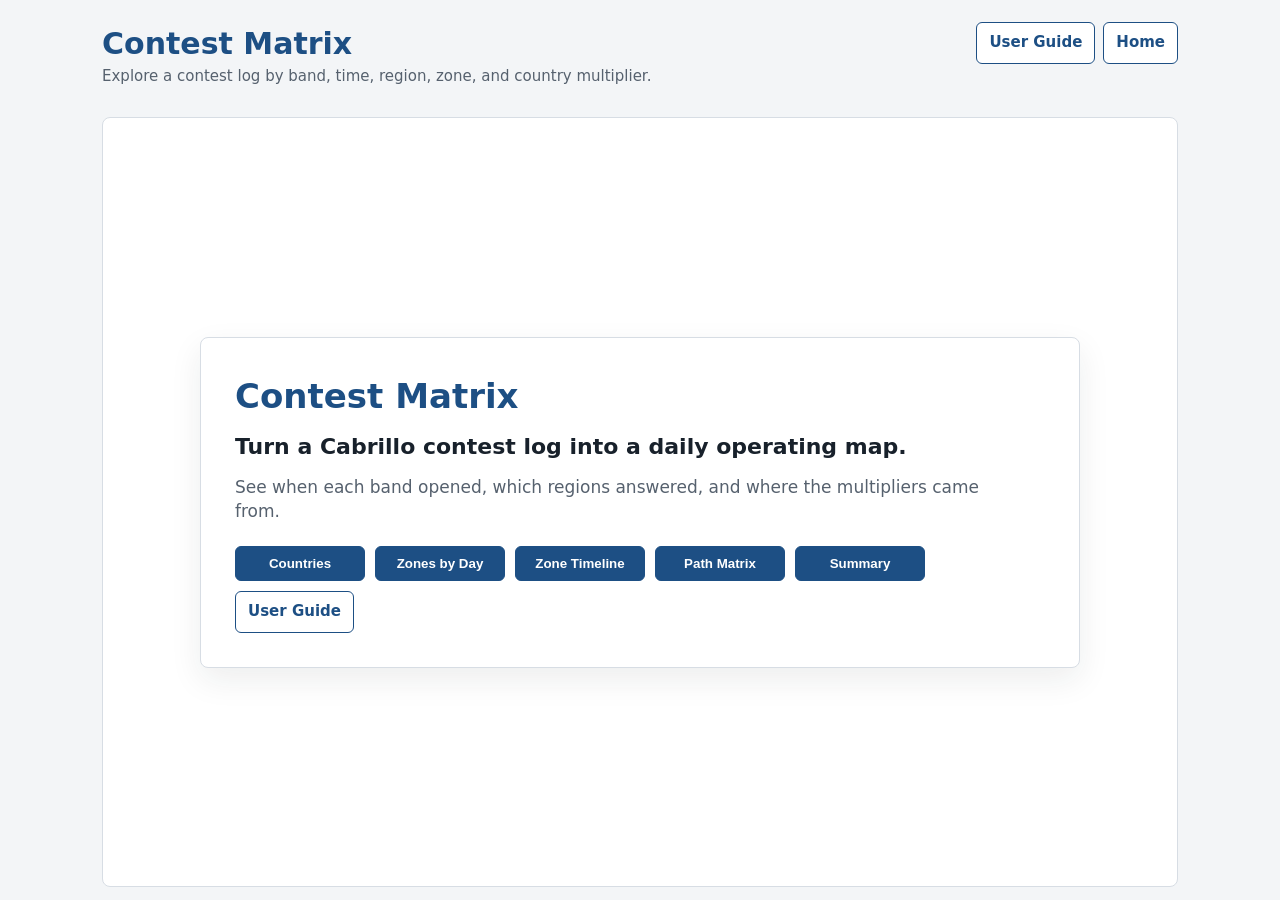
==== commit 3752e4a1: "Clarify zone summary scope" ====
--- a/contest-matrix.html
+++ b/contest-matrix.html
@@ -63,7 +63,7 @@
 body.contest-setup-closed #contestMatrix>.contest-matrix-wrap,body.contest-setup-closed #contestMatrix>.contest-summary-wrap{flex:1 1 auto;min-height:0;max-height:none}
 body.contest-setup-closed #contestMatrix>.country-summary-wrap{max-height:none;padding-bottom:28px}
 .contest-summary-table .compare-subhead{font-size:12px;color:#425466;font-weight:900}.contest-summary-table .compare-a-head,.contest-summary-table .compare-a-total{background:#ffe6d2;color:#7c3510}.contest-summary-table .compare-b-head,.contest-summary-table .compare-b-total{background:#dceeff;color:#1d4f84}.contest-summary-table.compare-country-table tbody td:nth-child(n+3):nth-child(odd),.contest-summary-table.compare-country-table tfoot td:nth-child(n+3):nth-child(odd){background:#fff4ec!important;color:#5f2a0c}.contest-summary-table.compare-country-table tbody td:nth-child(n+4):nth-child(even),.contest-summary-table.compare-country-table tfoot td:nth-child(n+4):nth-child(even){background:#f0f8ff!important;color:#123a62}.contest-summary-table.compare-country-table tbody td:nth-child(n+3),.contest-summary-table.compare-country-table tfoot td:nth-child(n+3){font-size:14px;font-weight:950}.contest-summary-table.compare-country-table td.has-qsos{font-weight:950}.contest-summary-table.compare-country-table td.compare-a-lane.has-qsos,.contest-summary-table.compare-country-table td.compare-total-a{color:#7c3510!important;font-weight:950}.contest-summary-table.compare-country-table td.compare-b-lane.has-qsos,.contest-summary-table.compare-country-table td.compare-total-b{color:#1d4f84!important;font-weight:950}.contest-summary-table.compare-country-table td.compare-total-a,.contest-summary-table.compare-country-table td.compare-total-b{font-size:14px}.contest-summary-table.compare-country-table thead tr:first-child th{top:0;z-index:8;font-size:13px;font-weight:900}.contest-summary-table.compare-country-table thead tr:nth-child(2) th{top:24px;z-index:8}.contest-summary-table.compare-country-table .prefix-head,.contest-summary-table.compare-country-table .entity-head{top:0!important;z-index:10}.contest-summary-table.compare-country-table td.col-hover,.contest-summary-table.compare-country-table th.col-hover{box-shadow:inset 0 999px rgba(255,190,210,.42)}.compare-title-chip{display:inline-block;border-radius:5px;padding:2px 8px;margin:0 3px;font-weight:900}.compare-title-a{background:#ffe6d2;border:1px solid #efb47d;color:#7c3510}.compare-title-b{background:#dceeff;border:1px solid #9fc6f0;color:#1d4f84}
-.compare-action-group{display:grid;grid-template-columns:1fr;gap:6px}.compare-action-group button{width:100%}.compare-summary-grid{display:grid;grid-template-columns:1fr 1fr;gap:12px;min-height:0;overflow:auto}.compare-summary-panel{min-width:0}.compare-summary-panel .matrix-context{font-size:13px}.compare-summary-panel .contest-score-table{font-size:12px}.compare-summary-panel .contest-score-table tbody td{font-size:13px}.compare-summary-a .contest-score-table th:nth-child(n+2),.compare-summary-a .contest-score-table tbody td:nth-child(n+2){background:#fff2e8}.compare-summary-b .contest-score-table th:nth-child(n+2),.compare-summary-b .contest-score-table tbody td:nth-child(n+2){background:#eef6ff}.compare-summary-panel .contest-score-table thead th:first-child{background:#fff}.contest-summary-table.compare-split-table td.compare-a-lane,.contest-summary-table.compare-split-table td.compare-total-a{background:#fff4ec!important;color:#7c3510!important;font-size:14px;font-weight:950}.contest-summary-table.compare-split-table td.compare-b-lane,.contest-summary-table.compare-split-table td.compare-total-b{background:#f0f8ff!important;color:#1d4f84!important;font-size:14px;font-weight:950}.contest-summary-table.compare-split-table td.col-hover,.contest-summary-table.compare-split-table th.col-hover{box-shadow:inset 0 999px rgba(255,190,210,.42)}.contest-summary-table.compare-zone-table thead tr:first-child th{top:0;z-index:8;font-size:13px;font-weight:900}.contest-summary-table.compare-zone-table thead tr:nth-child(2) th{top:24px;z-index:8}.contest-summary-table.compare-zone-table .zone-head{top:0!important;z-index:10}
+.compare-action-group{display:grid;grid-template-columns:1fr;gap:6px}.compare-action-group button{width:100%}.compare-summary-grid{display:grid;grid-template-columns:1fr 1fr;gap:12px;min-height:0;overflow:auto}.compare-summary-grid.single-compare-summary{grid-template-columns:minmax(0,760px);justify-content:center}.compare-summary-panel{min-width:0}.compare-summary-panel .matrix-context{font-size:13px}.compare-summary-panel .contest-score-table{font-size:12px}.compare-summary-panel .contest-score-table tbody td{font-size:13px}.compare-summary-a .contest-score-table th:nth-child(n+2),.compare-summary-a .contest-score-table tbody td:nth-child(n+2){background:#fff2e8}.compare-summary-b .contest-score-table th:nth-child(n+2),.compare-summary-b .contest-score-table tbody td:nth-child(n+2){background:#eef6ff}.compare-summary-panel .contest-score-table thead th:first-child{background:#fff}.contest-summary-table.compare-split-table td.compare-a-lane,.contest-summary-table.compare-split-table td.compare-total-a{background:#fff4ec!important;color:#7c3510!important;font-size:14px;font-weight:950}.contest-summary-table.compare-split-table td.compare-b-lane,.contest-summary-table.compare-split-table td.compare-total-b{background:#f0f8ff!important;color:#1d4f84!important;font-size:14px;font-weight:950}.contest-summary-table.compare-split-table td.col-hover,.contest-summary-table.compare-split-table th.col-hover{box-shadow:inset 0 999px rgba(255,190,210,.42)}.contest-summary-table.compare-zone-table thead tr:first-child th{top:0;z-index:8;font-size:13px;font-weight:900}.contest-summary-table.compare-zone-table thead tr:nth-child(2) th{top:24px;z-index:8}.contest-summary-table.compare-zone-table .zone-head{top:0!important;z-index:10}
 .mode-control-bar{display:none;flex:0 0 auto;margin-top:0;margin-bottom:6px;padding:8px 10px}.mode-bar-row{display:grid;grid-template-columns:minmax(130px,.9fr) minmax(128px,.8fr) minmax(130px,.9fr) minmax(128px,.8fr) 190px 190px 96px;gap:8px;align-items:end}.mode-control-bar button,.mode-control-bar a{width:100%;height:34px;min-height:34px;display:inline-flex;align-items:center;justify-content:center;text-align:center;white-space:nowrap;padding:8px;line-height:16px}.mode-control-bar select{height:34px;min-height:34px;padding:6px 7px}.mode-control-bar .view-active{background:#1d4f84;color:#fff;border-color:#123a62;box-shadow:inset 0 0 0 1px rgba(255,255,255,.35)}.mode-date-slot{height:52px;min-height:52px;display:flex;flex-direction:column;justify-content:flex-end}.mode-date-slot label{height:14px;line-height:14px;margin-bottom:4px}.mode-date-placeholder{visibility:hidden}.mode-date-placeholder::before{content:"Date";display:block;height:14px;line-height:14px;color:var(--muted);font-size:12px;font-weight:700;margin-bottom:4px}.mode-date-placeholder::after{content:"";display:block;height:34px;border:1px solid transparent;border-radius:5px}.mode-control-bar .compare-status-grid{display:grid;grid-template-columns:minmax(130px,.9fr) minmax(128px,.8fr) minmax(130px,.9fr) minmax(128px,.8fr) 190px 190px 96px;gap:8px;align-items:stretch;min-height:34px}.mode-control-bar .compare-status-grid.is-empty{visibility:hidden}.mode-control-bar .compare-status-a{grid-column:1/3}.mode-control-bar .compare-status-b{grid-column:3/5}.mode-control-bar .compare-status-gap{display:none}.countries-mode-row,.zones-mode-row{grid-template-columns:minmax(126px,.95fr) minmax(126px,.95fr) minmax(154px,1.1fr) minmax(150px,1.05fr) minmax(82px,.62fr);gap:7px 9px}.countries-mode-row .mode-date-placeholder{display:none}.countries-mode-row #countriesGetLogA{grid-column:1;grid-row:1}.countries-mode-row #countriesGetLogB{grid-column:2;grid-row:1}.countries-mode-row #countriesCompareButton{grid-column:3;grid-row:1}.countries-mode-row #countriesZonesButton{grid-column:4;grid-row:1}.countries-mode-row .button{grid-column:5;grid-row:1}.countries-mode-row #countriesTimelineButton{grid-column:3;grid-row:2}.countries-mode-row #countriesSummaryButton{grid-column:4;grid-row:2}.zones-mode-row #zonesGetLogA{grid-column:1;grid-row:1}.zones-mode-row .mode-date-slot:nth-of-type(1){grid-column:2;grid-row:1}.zones-mode-row #zonesGetLogB{grid-column:3;grid-row:1}.zones-mode-row .mode-date-slot:nth-of-type(2){grid-column:4;grid-row:1}.zones-mode-row .button{grid-column:5;grid-row:1}.zones-mode-row #zonesCountriesButton{grid-column:1;grid-row:2}.zones-mode-row #zonesCompareButton{grid-column:2;grid-row:2}.zones-mode-row #zonesTimelineButton{grid-column:3;grid-row:2}.zones-mode-row #zonesSummaryButton{grid-column:4;grid-row:2}.summary-mode-row{grid-template-columns:minmax(102px,.76fr) minmax(116px,.86fr) minmax(120px,.9fr) minmax(120px,.9fr) minmax(104px,.78fr) minmax(74px,.55fr) 74px}.zone-timeline-mode-row{grid-template-columns:minmax(124px,.88fr) minmax(124px,.88fr) minmax(146px,1fr) minmax(150px,1fr) minmax(74px,.55fr) 74px}.single-mode-row{grid-template-columns:minmax(106px,.82fr) minmax(112px,.85fr) minmax(108px,.86fr) minmax(116px,.92fr) minmax(118px,.92fr) minmax(96px,.72fr) minmax(142px,1fr) minmax(142px,1fr) 78px}.single-date-slot{height:52px;min-height:52px;display:flex;flex-direction:column;justify-content:flex-end}.single-get-log-ready{background:#1d4f84!important;color:#fff!important;border-color:#123a62!important;box-shadow:inset 0 0 0 1px rgba(255,255,255,.35)}body[data-contest-mode="single"]:not(.contest-home-visible) .compact-config,body[data-contest-mode="countryZone"]:not(.contest-home-visible) .compact-config,body[data-contest-mode="zoneDays"]:not(.contest-home-visible) .compact-config,body[data-contest-mode="zoneTimeline"]:not(.contest-home-visible) .compact-config,body[data-contest-mode="summary"]:not(.contest-home-visible) .compact-config{display:none}body[data-contest-mode="single"]:not(.contest-home-visible) #singleModeBar{display:block}body[data-contest-mode="countryZone"]:not(.contest-home-visible) #countriesModeBar{display:block}body[data-contest-mode="zoneDays"]:not(.contest-home-visible) #zonesModeBar{display:block}body[data-contest-mode="zoneTimeline"]:not(.contest-home-visible) #zoneTimelineModeBar{display:block}body[data-contest-mode="summary"]:not(.contest-home-visible) #summaryModeBar{display:block}
 .path-mode-row{grid-template-columns:minmax(104px,.72fr) minmax(170px,1.14fr) minmax(170px,1.14fr) minmax(112px,.82fr) minmax(74px,.55fr) 74px;gap:7px 9px}.path-mode-row #pathGetLog{grid-column:1;grid-row:1}.path-mode-row .path-date-slot:nth-of-type(1){grid-column:2;grid-row:1}.path-mode-row .path-date-slot:nth-of-type(2){grid-column:3;grid-row:1}.path-mode-row #pathGlobalToggle{grid-column:4;grid-row:1}.path-mode-row #pathClear{grid-column:5;grid-row:1}.path-mode-row .button{grid-column:6;grid-row:1}.path-mode-row #pathCountriesButton{grid-column:1;grid-row:2}.path-mode-row #pathZoneButton{grid-column:2;grid-row:2}.path-mode-row #pathTimelineButton{grid-column:3;grid-row:2}.path-mode-row #pathSummaryButton{grid-column:4;grid-row:2}.path-mode-row .path-count-slot{grid-column:5/7;grid-row:2}.summary-mode-row{grid-template-columns:minmax(94px,.72fr) minmax(108px,.82fr) minmax(112px,.86fr) minmax(112px,.86fr) minmax(124px,.95fr) minmax(96px,.72fr) minmax(68px,.52fr) 68px}.countries-mode-row #countriesPathButton{grid-column:5;grid-row:2}.zones-mode-row #zonesPathButton{grid-column:5;grid-row:2}.path-date-slot,.path-count-slot{height:52px;min-height:52px;display:flex;flex-direction:column;justify-content:flex-end}.path-count-slot label{height:14px;line-height:14px;margin-bottom:4px}.path-get-log-ready{background:#1d4f84!important;color:#fff!important;border-color:#123a62!important;box-shadow:inset 0 0 0 1px rgba(255,255,255,.35)}body[data-contest-mode="path"]:not(.contest-home-visible) .compact-config{display:none}body[data-contest-mode="path"]:not(.contest-home-visible) #pathModeBar{display:block}.contest-matrix-table .time-cell,.contest-summary-table .time-cell{font-size:13px;font-weight:900;color:#111827}.contest-matrix-table .contest-day-label,.contest-summary-table .contest-day-label{font-size:11px;font-weight:500}.contest-matrix-table .contest-day-1,.contest-summary-table .contest-day-1{color:#c24136}.contest-matrix-table .contest-day-2,.contest-summary-table .contest-day-2{color:#2f8a4a}.contest-summary-table.timeline-table .zone-head,.contest-summary-table.timeline-table .zone-cell,.contest-summary-table.timeline-table .time-cell{width:90px;min-width:90px}.contest-summary-table.timeline-table .time-cell{font-size:12px;font-weight:900;color:#111827}.contest-matrix-table.path-matrix-table .time-cell{font-size:12px}.path-matrix-title{font-size:18px;font-weight:900;color:var(--blue)}
 @media(max-width:860px){header{display:block}.top-links{justify-content:flex-start;margin-top:10px}.workflow,.setup-grid,.summary-grid{grid-template-columns:1fr}.compact-actions,.compact-selectors,.compact-compare-controls,.compare-status-grid{grid-template-columns:1fr}.compare-status-gap{display:none}.compact-actions .setup-toggle{grid-row:auto}}
@@ -89,7 +89,7 @@
       <p class="contest-home-copy">See when each band opened, which regions answered, and where the multipliers came from.</p>
       <div class="contest-home-actions">
         <button type="button" class="start-button" data-contest-mode-start="countryZone" data-contest-start-view="country">Countries</button>
-        <button type="button" class="start-button" data-contest-mode-start="zoneDays" data-contest-start-view="day">Zones</button>
+        <button type="button" class="start-button" data-contest-mode-start="zoneDays" data-contest-start-view="day">Zones by Day</button>
         <button type="button" class="start-button" data-contest-mode-start="zoneTimeline" data-contest-start-view="timeline">Zone Timeline</button>
         <button type="button" class="start-button" data-contest-mode-start="path" data-contest-start-view="matrix">Path Matrix</button>
         <button type="button" class="start-button" data-contest-mode-start="summary" data-contest-start-view="score">Summary</button>
@@ -120,8 +120,8 @@
       <button class="secondary" type="button" data-contest-view="matrix">Path matrix</button>
       <button class="secondary" type="button" data-contest-view="country">Country matrix</button>
       <button id="contestGlobalToggle" class="secondary compact-global-button" type="button" aria-pressed="true">Hide Global</button>
-      <button class="secondary" type="button" data-contest-view="contest">Zones</button>
-      <button class="secondary" type="button" data-contest-view="day">Zone Days</button>
+      <button class="secondary" type="button" data-contest-view="contest">Full Contest Zones</button>
+      <button class="secondary" type="button" data-contest-view="day">Zones by Day</button>
       <button class="secondary" type="button" data-contest-view="score">Contest summary</button>
     </div>
     <div class="compact-selectors">
@@ -157,7 +157,7 @@
       </div>
       <div class="compare-action-group">
         <button id="contestCompareRun" class="secondary" type="button" disabled>Countries</button>
-        <button id="contestCompareDayRun" class="secondary" type="button" disabled>Zones</button>
+        <button id="contestCompareDayRun" class="secondary" type="button" disabled>Zones by Day</button>
       </div>
       <div class="compare-log-group compare-log-b" aria-label="Compare log B controls">
         <button id="contestCompareChooseB" class="secondary" type="button">Get log B</button>
@@ -190,7 +190,7 @@
       <button id="pathCountMode" class="secondary" type="button">Unique Zones per bin</button>
       </div>
       <button id="pathCountriesButton" class="secondary" type="button">Countries</button>
-      <button id="pathZoneButton" class="secondary" type="button">Zones</button>
+      <button id="pathZoneButton" class="secondary" type="button">Zones by Day</button>
       <button id="pathGlobalToggle" class="secondary" type="button" aria-pressed="true">Hide Global</button>
       <button id="pathTimelineButton" class="secondary" type="button">Zone Timeline</button>
       <button id="pathSummaryButton" class="secondary" type="button">Summary</button>
@@ -204,7 +204,7 @@
     <div class="mode-bar-row summary-mode-row">
       <button id="summaryGetLog" class="secondary" type="button">Get Log</button>
       <button id="summaryCountryButton" class="secondary" type="button">Countries</button>
-      <button id="summaryZoneButton" class="secondary" type="button">Zones</button>
+      <button id="summaryZoneButton" class="secondary" type="button">Zones by Day</button>
       <button id="summaryPathButton" class="secondary" type="button">Path Matrix</button>
       <button id="summaryTimelineButton" class="secondary" type="button">Zone Timeline</button>
       <button id="summarySummaryButton" class="secondary" type="button">Summary</button>
@@ -226,7 +226,7 @@
       <button id="zoneTimelineClear" class="secondary" type="button">Clear</button>
       <a class="button secondary" href="contest-matrix.html">Home</a>
       <button id="zoneTimelineCountriesButton" class="secondary" type="button" disabled>Countries</button>
-      <button id="zoneTimelineZonesButton" class="secondary" type="button" disabled>Zones</button>
+      <button id="zoneTimelineZonesButton" class="secondary" type="button" disabled>Zones by Day</button>
       <button id="zoneTimelineSummaryButton" class="secondary" type="button">Summary</button>
       <button id="zoneTimelinePathButton" class="secondary" type="button">Path Matrix</button>
     </div>
@@ -241,7 +241,7 @@
         <select id="singleContestDate" disabled><option></option></select>
       </div>
       <button id="singleCountryButton" class="secondary" type="button">Countries</button>
-      <button id="singleZoneButton" class="secondary" type="button">Zones</button>
+      <button id="singleZoneButton" class="secondary" type="button">Zones by Day</button>
       <button id="singlePathButton" class="secondary" type="button">Path Matrix</button>
       <button id="singleSummaryButton" class="secondary" type="button">Summary</button>
       <div class="single-date-slot">
@@ -264,7 +264,7 @@
       <button id="countriesGetLogB" class="secondary" type="button">Get Log B</button>
       <div class="mode-date-slot mode-date-placeholder" aria-hidden="true"></div>
       <button id="countriesCompareButton" class="secondary" type="button" disabled>Countries</button>
-      <button id="countriesZonesButton" class="secondary" type="button" disabled>Zones</button>
+      <button id="countriesZonesButton" class="secondary" type="button" disabled>Zones by Day</button>
       <button id="countriesTimelineButton" class="secondary" type="button" disabled>Zone Timeline</button>
       <button id="countriesSummaryButton" class="secondary" type="button">Summary</button>
       <button id="countriesPathButton" class="secondary" type="button">Path Matrix</button>
@@ -286,7 +286,7 @@
         <select id="zonesDateB" disabled><option></option></select>
       </div>
       <button id="zonesCountriesButton" class="secondary" type="button" disabled>Countries</button>
-      <button id="zonesCompareButton" class="secondary" type="button" disabled>Zones</button>
+      <button id="zonesCompareButton" class="secondary" type="button" disabled>Zones by Day</button>
       <button id="zonesTimelineButton" class="secondary" type="button" disabled>Zone Timeline</button>
       <button id="zonesSummaryButton" class="secondary" type="button">Summary</button>
       <button id="zonesPathButton" class="secondary" type="button">Path Matrix</button>
@@ -727,10 +727,11 @@
     }
     const zoneMultiplierTotal = Object.values(zoneMultiplierCounts).reduce((sum, count) => sum + count, 0);
     const totalCells = bands.map((band) => `<td class="zone-total-cell">${zoneMultiplierCounts[band] || ""}</td>`).join("");
+    const periodScope = /day/i.test(title) ? "Selected-day" : "Full-contest";
     return {
       placeholder: false,
       html: `
-      <p class="matrix-context"><strong>${title}</strong> | <strong>${station}</strong> | ${periodLabel} | QSOs by CQ zone and band.</p>
+      <p class="matrix-context"><strong>${title}</strong> | <strong>${station}</strong> | ${periodScope}: ${periodLabel} | QSOs by CQ zone and band.</p>
       <div class="contest-summary-wrap">
         <table class="contest-summary-table">
           <thead><tr><th>Zone</th>${bandHeaders}<th>Total</th></tr></thead>
@@ -738,7 +739,7 @@
           <tfoot><tr><td class="zone-cell">ZONES</td>${totalCells}<td class="zone-total-cell">${zoneMultiplierTotal || ""}</td></tr></tfoot>
         </table>
       </div>
-      <p class="contest-summary-note">Zone labels combine CQ zone number and continent abbreviation, for example 30 OC. The ZONES row shows zone multipliers by band.</p>
+      <p class="contest-summary-note">Zone labels combine CQ zone number and continent abbreviation, for example 30 OC. The ZONES row shows zone multipliers by band for this ${periodScope.toLowerCase()} view.</p>
     `
     };
   }
@@ -1008,8 +1009,8 @@
     const aQsos = dateAware ? compareSelectedDateQsos("A") : compareState.A.qsos;
     const bQsos = dateAware ? compareSelectedDateQsos("B") : compareState.B.qsos;
     if (!aQsos.length) {
-      const subject = dateAware ? "selected-day zone activity" : "zone activity";
-      const title = "Zones";
+      const subject = dateAware ? "selected-day CQ zone activity" : "full-contest CQ zone activity";
+      const title = dateAware ? "Zones by Day" : "Full Contest Zones";
       return {
         placeholder: true,
         html: `<div><strong>${title}</strong><p>Load Log A to view ${subject}. Load Log B to compare two logs.</p></div>`
@@ -1018,16 +1019,16 @@
     if (!bQsos.length) {
       return buildZoneSummaryView(
         aQsos,
-        "Zones",
+        dateAware ? "Zones by Day" : "Full Contest Zones",
         dateAware ? compareDateLabel("A").replace(/^A /, "") : comparePeriodLabel(compareState.A),
-        "Zones ready",
-        "Load Log A to view zones worked.",
+        dateAware ? "Zones by Day ready" : "Full Contest Zones ready",
+        dateAware ? "Load Log A to view selected-day zones worked." : "Load Log A to view full-contest zones worked.",
         compareState.A.metadata
       );
     }
     const bands = [...new Set([...activeBandCodes(aQsos), ...activeBandCodes(bQsos)])].sort((a, b) => a - b);
     if (!bands.length) {
-      const title = "Compare Zones";
+      const title = dateAware ? "Compare Zones by Day" : "Compare Full Contest Zones";
       return {
         placeholder: true,
         html: `<div><strong>${title}</strong><p>No bands found in the selected compare logs.</p></div>`
@@ -1074,7 +1075,7 @@
     const minWidth = Math.max(760, 84 + bands.length * 72 + 104);
     const aLabel = compareStationLabel("A");
     const bLabel = compareStationLabel("B");
-    const title = "Compare Zones";
+    const title = dateAware ? "Compare Zones by Day" : "Compare Full Contest Zones";
     const dateText = dateAware ? `${compareDateLabel("A")} &nbsp;&nbsp; | &nbsp;&nbsp; ${compareDateLabel("B")}` : "";
     return {
       placeholder: false,
@@ -1094,7 +1095,7 @@
           <tfoot><tr><td class="zone-cell">ZONES</td>${totalCells}<td data-col="compare-total-A" class="compare-total-a">${aMultiplierTotal || ""}</td><td data-col="compare-total-B" class="compare-total-b">${bMultiplierTotal || ""}</td></tr></tfoot>
         </table>
       </div>
-      <p class="contest-summary-note">Rows show raw QSOs by CQ zone. The ZONES row shows zone multipliers by band for each log${dateAware ? " on the selected dates" : ""}.</p>
+      <p class="contest-summary-note">Rows show raw QSOs by CQ zone. The ZONES row shows zone multipliers by band for each log${dateAware ? " on the selected dates only" : " across the full contest period"}.</p>
     `
     };
   }
@@ -1253,7 +1254,7 @@
     return {
       placeholder: false,
       html: `
-        <p class="matrix-context"><strong>Contest Summary</strong> | <strong>${station}</strong> | ${contest} | ${periodLabel}</p>
+        <p class="matrix-context"><strong>Contest Summary</strong> | <strong>${station}</strong> | ${contest} | Full contest: ${periodLabel}</p>
         <table class="contest-score-table">
           <thead><tr><th>Band</th><th>QSO</th><th>Zone</th><th>Cty</th><th>Points</th></tr></thead>
           <tbody>${rows}</tbody>
@@ -1284,9 +1285,22 @@
       return { placeholder: true, html: `<div><strong>Contest summary ready</strong><p>Load a Cabrillo log to estimate the contest summary.</p></div>` };
     }
     if (!aReady || !bReady) {
-      const loaded = aReady ? "Log A" : "Log B";
-      const missing = aReady ? "Log B" : "Log A";
-      return { placeholder: true, html: `<div><strong>Contest summary ready</strong><p>${loaded} is loaded. Load ${missing} for a two-log summary.</p></div>` };
+      const slot = aReady ? "A" : "B";
+      const loadedState = compareState[slot];
+      const view = buildContestScoreSummaryView(loadedState.qsos, compareSummaryPeriodLabel(slot), loadedState.metadata);
+      const label = compareStationLabel(slot);
+      const panelClass = slot === "A" ? "compare-summary-a" : "compare-summary-b";
+      const chipClass = slot === "A" ? "compare-title-a" : "compare-title-b";
+      const otherSlot = slot === "A" ? "B" : "A";
+      return {
+        placeholder: false,
+        html: `
+          <p class="matrix-context compare-title-block"><span class="compare-title-line"><strong>Contest Summary</strong> <span class="compare-title-chip ${chipClass}">${label}</span></span><span class="compare-date-note">Full-contest raw-log summary. Load Log ${otherSlot} to add comparison.</span></p>
+          <div class="compare-summary-grid single-compare-summary">
+            <section class="compare-summary-panel ${panelClass}">${view.html}</section>
+          </div>
+        `
+      };
     }
     const aView = buildContestScoreSummaryView(compareState.A.qsos, compareSummaryPeriodLabel("A"), compareState.A.metadata);
     const bView = buildContestScoreSummaryView(compareState.B.qsos, compareSummaryPeriodLabel("B"), compareState.B.metadata);
@@ -1295,7 +1309,7 @@
     return {
       placeholder: false,
       html: `
-        <p class="matrix-context compare-title-block"><span class="compare-title-line"><strong>Contest Summary</strong> <span class="compare-title-chip compare-title-a">${aLabel}</span> &amp; <span class="compare-title-chip compare-title-b">${bLabel}</span></span><span class="compare-date-note">Raw Cabrillo-log summary before adjudication.</span></p>
+        <p class="matrix-context compare-title-block"><span class="compare-title-line"><strong>Contest Summary</strong> <span class="compare-title-chip compare-title-a">${aLabel}</span> &amp; <span class="compare-title-chip compare-title-b">${bLabel}</span></span><span class="compare-date-note">Full-contest raw-log summary before adjudication.</span></p>
         <div class="compare-summary-grid">
           <section class="compare-summary-panel compare-summary-a">${aView.html}</section>
           <section class="compare-summary-panel compare-summary-b">${bView.html}</section>
@@ -1321,7 +1335,7 @@
     );
     const dayView = buildZoneSummaryView(
       selectedQsos,
-      "Zones",
+      "Zones by Day",
       selectedDate ? dayLabel : "Selected day",
       "Day summary ready",
       "Load a Cabrillo log to summarise selected-day QSOs by CQ zone and band."
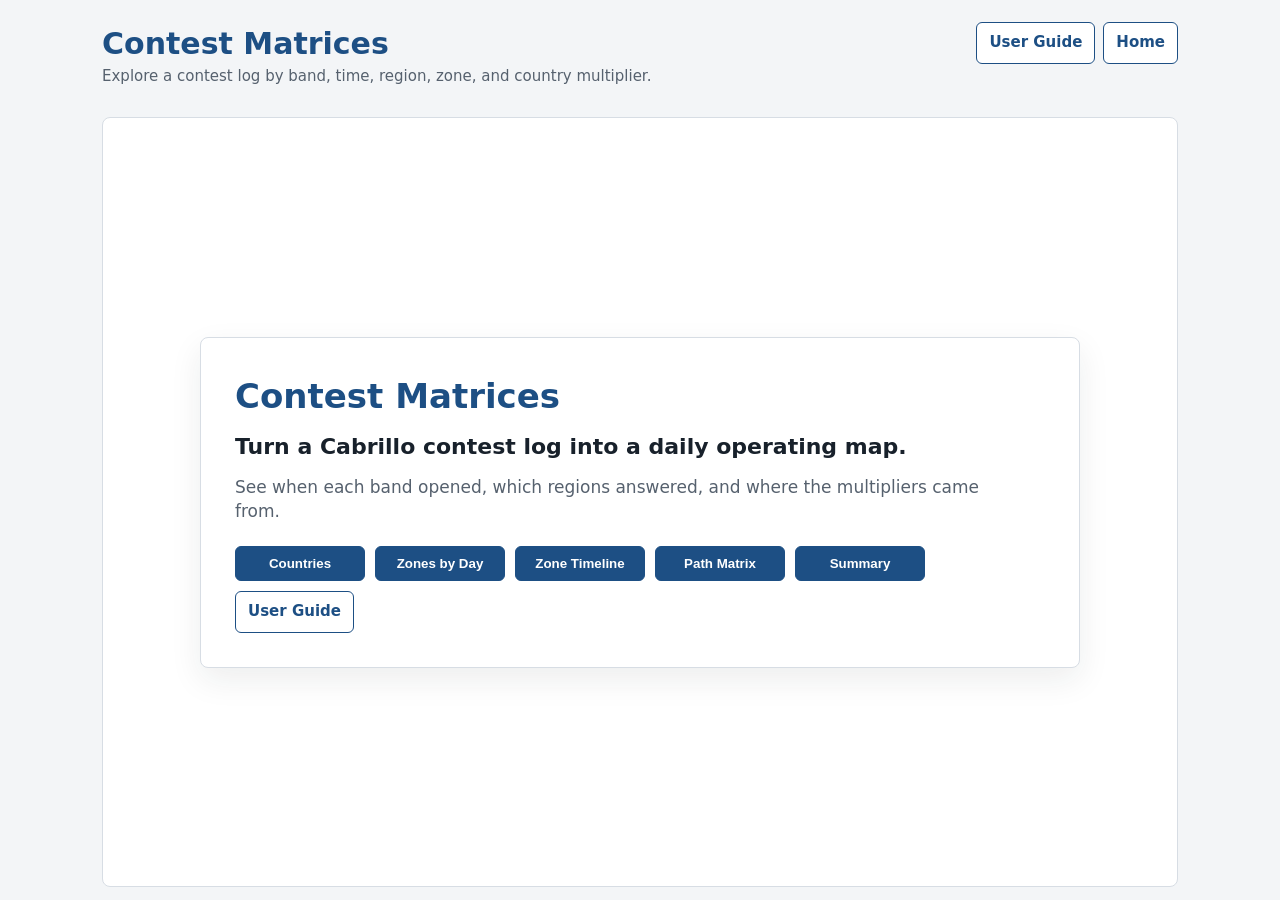
==== commit feb865b4: "Rename guide branding to Contest Matrices" ====
--- a/contest-matrix.html
+++ b/contest-matrix.html
@@ -3,14 +3,14 @@
 <head>
 <meta charset="utf-8">
 <meta name="viewport" content="width=device-width,initial-scale=1">
-<meta name="description" content="Contest Matrix is a browser-only tool for viewing contest log activity by station, band, UTC time, and CQ zone or continent.">
+<meta name="description" content="Contest Matrices is a browser-only tool for viewing contest log activity by station, band, UTC time, and CQ zone or continent.">
 <link rel="canonical" href="https://contest-matrices.net/contest-matrix">
 <link rel="icon" type="image/svg+xml" href="favicon.svg">
-<meta property="og:title" content="Contest Matrix">
+<meta property="og:title" content="Contest Matrices">
 <meta property="og:description" content="Load a public Cabrillo contest log in the browser and view QSO activity by band, UTC time, and continent.">
 <meta property="og:type" content="website">
 <meta property="og:url" content="https://contest-matrices.net/contest-matrix">
-<title>Contest Matrix | Cabrillo Log Activity</title>
+<title>Contest Matrices | Cabrillo Log Activity</title>
 <style>
 :root{--blue:#1d4f84;--orange:#b45218;--green:#1f8a5b;--line:#d7dde4;--ink:#18212b;--muted:#56616e;--bg:#f3f5f7;--panel:#fff}
 *{box-sizing:border-box}
@@ -73,7 +73,7 @@
 <main>
   <header>
     <div>
-      <h1>Contest Matrix</h1>
+      <h1>Contest Matrices</h1>
       <p class="subtitle">Explore a contest log by band, time, region, zone, and country multiplier.</p>
     </div>
     <nav class="top-links" aria-label="Site navigation">
@@ -82,9 +82,9 @@
     </nav>
   </header>
 
-  <section id="contestHome" class="contest-home" aria-label="Contest Matrix home">
+  <section id="contestHome" class="contest-home" aria-label="Contest Matrices home">
     <div class="contest-home-card">
-      <h2>Contest Matrix</h2>
+      <h2>Contest Matrices</h2>
       <p class="contest-home-lead">Turn a Cabrillo contest log into a daily operating map.</p>
       <p class="contest-home-copy">See when each band opened, which regions answered, and where the multipliers came from.</p>
       <div class="contest-home-actions">
@@ -116,7 +116,7 @@
   </div>
 
   <section class="compact-config" aria-label="Compact contest matrix controls">
-    <div class="compact-actions" aria-label="Contest Matrix navigation">
+    <div class="compact-actions" aria-label="Contest Matrices navigation">
       <button class="secondary" type="button" data-contest-view="matrix">Path matrix</button>
       <button class="secondary" type="button" data-contest-view="country">Country matrix</button>
       <button id="contestGlobalToggle" class="secondary compact-global-button" type="button" aria-pressed="true">Hide Global</button>
